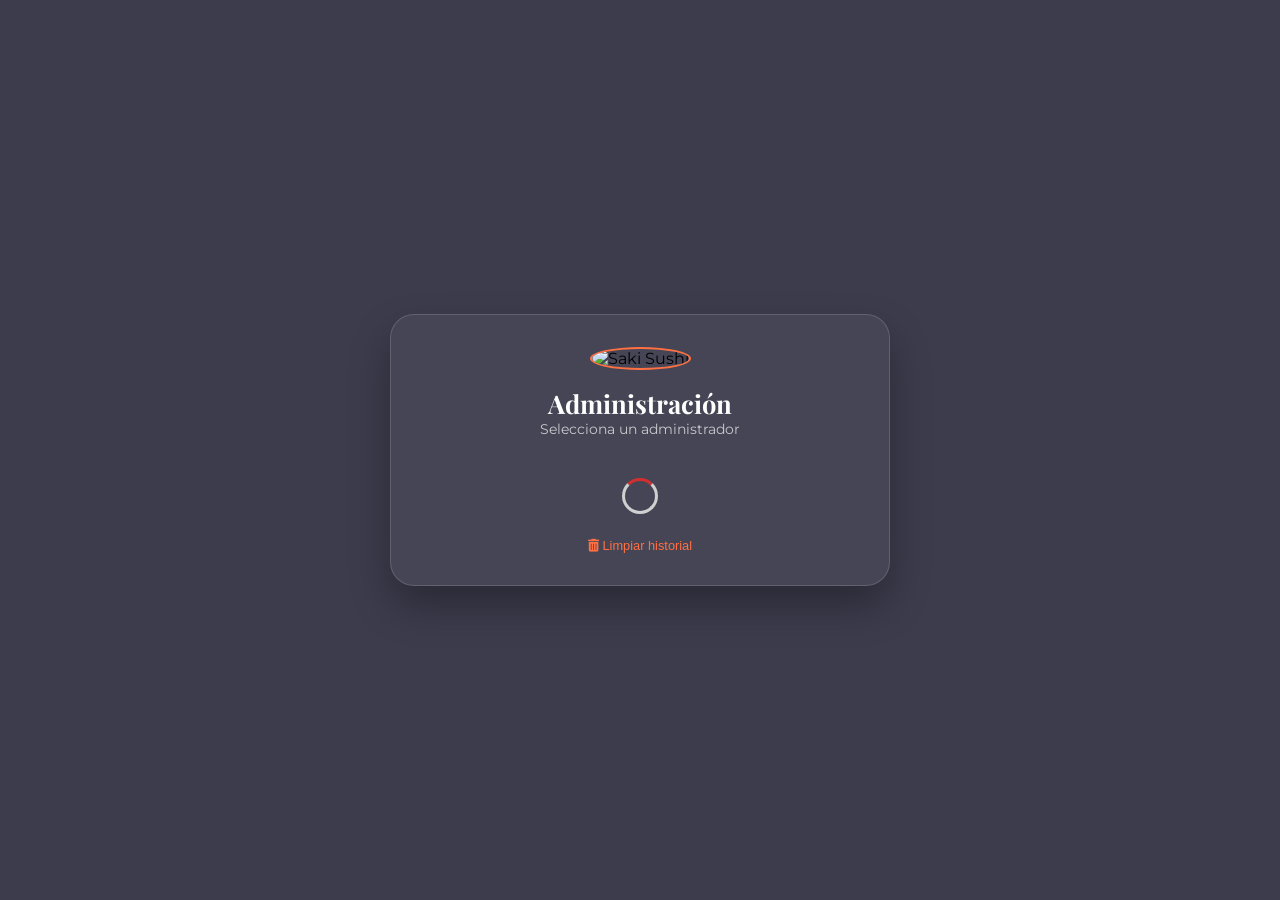
==== admin/index.html @ f3823274 "**Implementación de previsualización de imagen y mejora de tarjetas de usuarios** **Características " ====
<!DOCTYPE html>
<html lang="es">
<head>
    <meta charset="UTF-8">
    <meta name="viewport" content="width=device-width, initial-scale=1.0, user-scalable=yes">
    <title>Saki Sushi - Panel Administración</title>
    <link rel="preconnect" href="https://fonts.googleapis.com">
    <link rel="preconnect" href="https://fonts.gstatic.com" crossorigin>
    <link href="https://fonts.googleapis.com/css2?family=Montserrat:wght@400;500;600;700;800&family=Playfair+Display:wght@700&display=swap" rel="stylesheet">
    <link rel="stylesheet" href="https://cdnjs.cloudflare.com/ajax/libs/font-awesome/6.4.0/css/all.min.css">
    <script src="https://cdn.jsdelivr.net/npm/@supabase/supabase-js@2"></script>
    <script src="https://cdn.jsdelivr.net/npm/qrcodejs@1.0.0/qrcode.min.js" defer></script>
    <script src="../supabase-config.js"></script>
    <link rel="stylesheet" href="css/admin.css">
    <!-- Módulos JS (orden correcto) -->
    <script src="js/admin-core.js" defer></script>
    <script src="js/admin-auth.js" defer></script>
    <script src="js/admin-realtime.js" defer></script>
    <script src="js/admin-config.js" defer></script>
    <script src="js/admin-helpers.js" defer></script>
    <script src="js/admin-ui.js" defer></script>
    <script src="js/admin-menu.js" defer></script>
    <script src="js/admin-inventario.js" defer></script>
    <script src="js/admin-usuarios.js" defer></script>
    <script src="js/admin-mesoneros.js" defer></script>
    <script src="js/admin-delivery.js" defer></script>
    <script src="js/admin-qr.js" defer></script>
    <script src="js/admin-reportes.js" defer></script>
    <script src="js/admin-platillo-estrella.js" defer></script>
</head>
<body>
    <!-- Aviso de salida (se mantiene igual) -->
    <div id="_salidaAviso" style="display:none;position:fixed;inset:0;z-index:9999;align-items:flex-end;justify-content:center;background:rgba(0,0,0,.55);padding:1rem">
        <div style="background:linear-gradient(135deg,#1a1a2e,#16213e);border:1px solid rgba(255,255,255,.12);border-radius:16px;padding:1.4rem 1.2rem;width:100%;max-width:400px;text-align:center;box-shadow:0 8px 32px rgba(0,0,0,.5)">
            <p style="color:#fff;font-size:1rem;font-weight:600;margin-bottom:1.2rem">¿Seguro que deseas salir?</p>
            <div style="display:flex;gap:.8rem">
                <button id="_salidaNo" style="flex:1;padding:.75rem;border-radius:10px;border:2px solid rgba(255,255,255,.2);background:transparent;color:#fff;font-weight:600;cursor:pointer;font-size:.95rem">Cancelar</button>
                <button id="_salidaSi" style="flex:1;padding:.75rem;border-radius:10px;border:none;background:linear-gradient(135deg,#D32F2F,#b71c1c);color:#fff;font-weight:600;cursor:pointer;font-size:.95rem">Salir</button>
            </div>
        </div>
    </div>

    <!-- LOGIN CON SELECTOR DE ADMINISTRADORES -->
    <div class="login-container" id="loginContainer">
        <div class="login-wrapper" id="loginWrapper">
            <!-- Panel de selección de administradores recientes -->
            <div class="login-selector-panel" id="loginSelectorPanel">
                <div class="login-selector-header">
                    <img src="https://lh3.googleusercontent.com/pw/AP1GczPrZAoWxmsOGRD9xl1hO5Q65JXuwUZzoR6gUk-cw5lVmarxQe_-lwqpA60tTKLlXfpvIjAJlKC6jFls-xETJOPkebLIIPhbGlUkknmhrRbdhMUll2UViGSUj3WmHKg2YEsZlAfxBPPTjIHhScjD0jfe=w1439-h1439-s-no-gm" alt="Saki Sushi" class="login-logo">
                    <h2>Administración</h2>
                    <p>Selecciona un administrador</p>
                </div>
                <div class="login-admins-list" id="loginAdminsList">
                    <div class="loading-spinner"></div>
                </div>
                <button class="btn-link" id="clearRecentAdminsBtn" style="margin-top:1rem; background:none; border:none; color:var(--accent); cursor:pointer; font-size:.8rem">
                    <i class="fas fa-trash-alt"></i> Limpiar historial
                </button>
            </div>

            <!-- Panel de login con contraseña (oculto inicialmente) -->
            <div class="login-password-panel" id="loginPasswordPanel" style="display:none">
                <button class="btn-back" id="backToSelectorBtn"><i class="fas fa-arrow-left"></i> Volver</button>
                <div class="login-box">
                    <div class="selected-admin-info" id="selectedAdminInfo">
                        <img id="selectedAdminFoto" src="" alt="Foto">
                        <span id="selectedAdminNombre"></span>
                    </div>
                    <form class="login-form" id="loginForm" onsubmit="event.preventDefault(); window.hacerLogin()">
                        <input type="password" id="adminPassword" placeholder="Contraseña de Administrador" required autocomplete="current-password">
                        <button type="submit">Ingresar</button>
                    </form>
                    <div class="recovery-link"><a href="#" id="recoveryLink">¿Olvidaste la contraseña?</a></div>
                </div>
            </div>
        </div>
    </div>

    <!-- PANEL PRINCIPAL -->
    <div class="panel-container" id="panelContainer">
        <header class="header">
            <!-- HEADER ESCRITORIO/TABLET (2 filas) -->
            <!-- Fila 1 Desktop: Logo + Título + Usuario (izq), Toggle + Cajero + Mesas + Salir (der) -->
            <div class="header-level header-desktop level-1">
                <div class="header-left-group">
                    <img src="https://lh3.googleusercontent.com/pw/AP1GczPrZAoWxmsOGRD9xl1hO5Q65JXuwUZzoR6gUk-cw5lVmarxQe_-lwqpA60tTKLlXfpvIjAJlKC6jFls-xETJOPkebLIIPhbGlUkknmhrRbdhMUll2UViGSUj3WmHKg2YEsZlAfxBPPTjIHhScjD0jfe=w1439-h1439-s-no-gm" alt="Logo Saki Sushi" class="header-logo-img">
                    <h2 class="header-title-text">Administración Saki Sushi -</h2>
                    <span class="header-user-name" id="headerUsuarioNombreDesktop">Cargando...</span>
                </div>
                <div class="header-right-group">
                    <label class="theme-switch-wrapper" title="Cambiar tema claro/oscuro">
                        <span class="icon-sun">☀️</span>
                        <input type="checkbox" id="themeToggle" class="theme-toggle-input">
                        <span class="icon-moon">🌙</span>
                    </label>
                    <a href="../Cajero/index.html" target="_blank" class="nav-button btn-header-control"><i class="fas fa-cash-register"></i> Cajero</a>
                    <button class="nav-button btn-header-control" onclick="window.abrirSelectorMesaAdmin()"><i class="fas fa-utensils"></i> Mesas</button>
                    <button class="logout-button" id="logoutButtonDesktop"><i class="fas fa-sign-out-alt"></i> Salir</button>
                </div>
            </div>
            
            <!-- Fila 2 Desktop: Eslogan (izq), Seleccionar sucursal + Select (der) -->
            <div class="header-level header-desktop level-2">
                <div class="header-left-group">
                    <span class="header-slogan-text">Adictos al universo Saki</span>
                </div>
                <div class="header-right-group">
                    <span class="sucursal-label">Seleccionar sucursal</span>
                    <select class="sucursal-select" id="sucursalSelectDesktop">
                        <option value="">-- Sucursal --</option>
                    </select>
                </div>
            </div>
            
            <!-- HEADER MÓVIL (3 filas, como está actualmente) -->
            <!-- Fila 1 Móvil: Logo + Título + Usuario (izq), Salir (der) -->
            <div class="header-level header-mobile level-1">
                <div class="header-left-group">
                    <img src="https://lh3.googleusercontent.com/pw/AP1GczPrZAoWxmsOGRD9xl1hO5Q65JXuwUZzoR6gUk-cw5lVmarxQe_-lwqpA60tTKLlXfpvIjAJlKC6jFls-xETJOPkebLIIPhbGlUkknmhrRbdhMUll2UViGSUj3WmHKg2YEsZlAfxBPPTjIHhScjD0jfe=w1439-h1439-s-no-gm" alt="Logo Saki Sushi" class="header-logo-img">
                    <h2 class="header-title-text">Administración Saki Sushi -</h2>
                    <span class="header-user-name" id="headerUsuarioNombreMobile">Cargando...</span>
                </div>
                <div class="header-right-group">
                    <button class="logout-button" id="logoutButtonMobile"><i class="fas fa-sign-out-alt"></i> Salir</button>
                </div>
            </div>
            
            <!-- Fila 2 Móvil: Toggle + Cajero + Mesas (alineados a la derecha) -->
            <div class="header-level header-mobile level-2">
                <div class="header-right-group">
                    <label class="theme-switch-wrapper" title="Cambiar tema claro/oscuro">
                        <span class="icon-sun">☀️</span>
                        <input type="checkbox" id="themeToggleMobile" class="theme-toggle-input">
                        <span class="icon-moon">🌙</span>
                    </label>
                    <a href="../Cajero/index.html" target="_blank" class="nav-button btn-header-control"><i class="fas fa-cash-register"></i> Cajero</a>
                    <button class="nav-button btn-header-control" onclick="window.abrirSelectorMesaAdmin()"><i class="fas fa-utensils"></i> Mesas</button>
                </div>
            </div>
            
            <!-- Fila 3 Móvil: Eslogan (izq), Seleccionar sucursal + Select (der) -->
            <div class="header-level header-mobile level-3">
                <div class="header-left-group">
                    <span class="header-slogan-text">Adictos al universo Saki</span>
                </div>
                <div class="header-right-group">
                    <span class="sucursal-label">Seleccionar sucursal</span>
                    <select class="sucursal-select" id="sucursalSelectMobile">
                        <option value="">-- Sucursal --</option>
                    </select>
                </div>
            </div>
            
            <!-- Stock crítico (solo desktop, debajo del header de 2 filas) -->
            <div class="header-level header-desktop level-3">
                <div id="stockCriticoHeader" style="width:100%; padding:.4rem .8rem; background:rgba(0,0,0,.2); border-radius:8px; display:flex; align-items:center; gap:.8rem; flex-wrap:wrap; font-size:.75rem">
                    <span style="font-weight:700; color:var(--danger); white-space:nowrap"><i class="fas fa-exclamation-triangle"></i> STOCK CRÍTICO:</span>
                    <div id="stockCriticoTags" style="display:flex; flex-wrap:wrap; gap:.4rem; flex:1; min-width:0"></div>
                </div>
            </div>
        </header>

        <div class="tabs-wrapper">
            <button class="tabs-chevron tabs-chevron-left" id="tabsChevronLeft" onclick="window._scrollTabs(-1)" title="Categorías anteriores">
                <i class="fas fa-chevron-left"></i><i class="fas fa-chevron-left"></i>
            </button>
            <div class="tabs" id="tabsContainer">
                <div class="tab active" data-tab="dashboard">Inicio</div>
                <div class="tab" data-tab="menu">Menú y Precios</div>
                <div class="tab" data-tab="inventario">Inventario</div>
                <div class="tab" data-tab="usuarios">Usuarios</div>
                <div class="tab" data-tab="deliverys">Deliverys</div>
                <div class="tab" data-tab="mesoneros">Mesoneros</div>
                <div class="tab" data-tab="configuracion">Configuración</div>
                <div class="tab" data-tab="qr">Códigos QR</div>
                <div class="tab" data-tab="reportes">Reportes</div>
            </div>
            <button class="tabs-chevron tabs-chevron-right" id="tabsChevronRight" onclick="window._scrollTabs(1)" title="Más categorías">
                <i class="fas fa-chevron-right"></i><i class="fas fa-chevron-right"></i>
            </button>
        </div>

        <div class="content">
            <!-- DASHBOARD -->
            <div class="tab-pane active" id="dashboardPane">
                <div class="pane-header">
                    <h2 class="section-title"><i class="fas fa-home"></i> Inicio</h2>
                </div>
                <div class="tasa-cards-bar" id="tasaBar">
                    <div class="tcb-cards">
                        <div class="tcb-card tcb-card-base">
                            <div class="tcb-label">Tasa Base:</div>
                            <input type="number" step="0.01" id="tasaBaseInput" class="tcb-input" oninput="window.recalcularTasaEfectiva && window.recalcularTasaEfectiva()">
                            <div class="tcb-sublabel">Bs. por $1</div>
                        </div>
                        <div class="tcb-card tcb-card-pct">
                            <div class="tcb-label" id="labelAumentoPct">Aumento Diario %:</div>
                            <input type="number" step="0.1" id="aumentoDiarioInput" class="tcb-input" oninput="window.recalcularTasaEfectiva && window.recalcularTasaEfectiva()">
                            <div class="tcb-sublabel">por periodo</div>
                        </div>
                        <div class="tcb-card tcb-card-efectiva">
                            <div class="tcb-label">Tasa Efectiva:</div>
                            <div class="tcb-value-big" id="tasaEfectivaDisplay">400.00</div>
                            <div class="tcb-sublabel">Bs. por $1 hoy</div>
                        </div>
                        <div class="tcb-card tcb-card-acum">
                            <div class="tcb-label">Acumulado:</div>
                            <div class="tcb-value-big tcb-acum-val" id="aumentoAcumuladoDisplay">0%</div>
                            <div class="tcb-sublabel">aumento total</div>
                        </div>
                    </div>
                    <div class="tcb-controls">
                        <div class="tcb-toggle-card">
                            <div class="tcb-toggle-top">
                                <span class="tcb-toggle-label">Aumento diario activo</span>
                                <label class="toggle-switch"><input type="checkbox" id="aumentoActivoToggle"><span class="toggle-slider"></span></label>
                            </div>
                        </div>
                        <div class="tcb-toggle-card">
                            <div class="tcb-toggle-top">
                                <span class="tcb-toggle-label">Aumento semanal activo</span>
                                <label class="toggle-switch"><input type="checkbox" id="aumentoSemanalToggle"><span class="toggle-slider"></span></label>
                            </div>
                        </div>
                        <div class="tcb-fechas-card" id="tasaFechasDiv" style="display:none">
                            <div class="tcb-fecha-row tcb-fecha-row-completa">
                                <span class="tcb-fecha-label">Desde:</span>
                                <input type="date" id="aumentoDesde" class="tcb-fecha-input">
                                <span class="tcb-fecha-label">Hasta:</span>
                                <input type="date" id="aumentoHasta" class="tcb-fecha-input">
                                <span class="tcb-toggle-label">Indefinido</span>
                                <label class="toggle-switch"><input type="checkbox" id="aumentoIndefinido"><span class="toggle-slider"></span></label>
                                <span class="tooltip-wrap" style="display:inline-flex;align-items:center;cursor:help;margin-left:.3rem" onmouseenter="this.querySelector('.tooltip-text').style.display='block'" onmouseleave="this.querySelector('.tooltip-text').style.display='none'">
                                    <span style="display:inline-flex;align-items:center;justify-content:center;width:14px;height:14px;background:var(--text-muted);color:#fff;border-radius:50%;font-size:.6rem;font-weight:700">?</span>
                                    <span class="tooltip-text">Activa esto si quieres que el aumento siga sin limite de tiempo. Si lo dejas sin marcar, el aumento se detiene en la fecha "Hasta".</span>
                                </span>
                            </div>
                        </div>
                        <div class="tcb-save-wrap">
                            <button class="btn-primary tcb-save-btn" id="saveAllButton"><i class="fas fa-save"></i> Guardar cambios en tasa</button>
                        </div>
                    </div>
                </div>
                <div class="dashboard-grid">
                    <div class="dashboard-card" id="diferenciaTasaCard" style="cursor:pointer" onclick="window.mostrarToast('Diferencia acumulada a favor del restaurante por aumento de tasa', 'info')">
                        <div class="card-title">Acumulado Dif. Tasa Base y Efectiva <span class="tooltip-wrap" style="position:relative; display:inline-flex; cursor:help; margin-left:.3rem" onmouseenter="this.querySelector('.tooltip-text').style.display='block'" onmouseleave="this.querySelector('.tooltip-text').style.display='none'">
                            <span style="display:inline-flex; align-items:center; justify-content:center; width:16px; height:16px; background:var(--text-muted); color:#fff; border-radius:50%; font-size:.65rem; font-weight:700">?</span>
                            <span class="tooltip-text" style="display:none; position:absolute; bottom:calc(100% + 6px); left:50%; transform:translateX(-50%); background:var(--toast-bg); color:var(--toast-text); padding:.5rem .75rem; border-radius:8px; font-size:.75rem; white-space:normal; width:250px; text-align:center; box-shadow:0 4px 12px rgba(0,0,0,.3); z-index:100; line-height:1.4">
                                Es la ganancia extra generada por la diferencia entre la tasa base y la tasa efectiva aplicada a los pedidos cobrados. Esta diferencia queda a favor del restaurante.
                            </span>
                        </span></div>
                        <div class="card-value" id="diferenciaTasaValor">Bs 0,00</div>
                    </div>
                    <div class="tcb-card tcb-card-estrella dashboard-card" id="platilloEstrellaCard">
                        <button class="carousel-nav-btn carousel-nav-prev" id="platilloNavPrev" title="Anterior"><i class="fas fa-chevron-left"></i></button>
                        <button class="carousel-nav-btn carousel-nav-next" id="platilloNavNext" title="Siguiente"><i class="fas fa-chevron-right"></i></button>
                        <div class="card-title" style="color: var(--gold); display:flex; justify-content:space-between; align-items:center">
                            <span>Platillo Estrella</span>
                            <span class="platillo-badge-posicion" id="platilloBadgePosicion">#1</span>
                        </div>
                        <div class="tcb-estrella-content">
                            <div class="tcb-estrella-titulo" id="platilloEstrellaTitulo">Cargando...</div>
                            <div class="tcb-estrella-desc" id="platilloEstrellaDesc">-</div>
                            <div class="tcb-estrella-stats">
                                <span class="tcb-estrella-stat"><i class="fas fa-utensils"></i> <span id="platilloEstrellaOrdenes">0</span> unidades</span>
                                <span class="tcb-estrella-stat"><i class="fas fa-dollar-sign"></i> $<span id="platilloEstrellaTotalUsd">0.00</span></span>
                                <span class="tcb-estrella-stat"><i class="fas fa-coins"></i> <span id="platilloEstrellaTotalBs">0,00</span></span>
                            </div>
                        </div>
                        <div class="platillo-carousel-indicators" id="platilloCarouselIndicators">
                            <span class="platillo-indicator active"></span>
                            <span class="platillo-indicator"></span>
                            <span class="platillo-indicator"></span>
                            <span class="platillo-indicator"></span>
                            <span class="platillo-indicator"></span>
                        </div>
                        <button class="tcb-estrella-btn" onclick="event.stopPropagation(); window.verAnaliticaPlatilloEstrella()"><i class="fas fa-chart-line"></i> Ver analítica completa</button>
                    </div>
                    <div class="dashboard-card" id="ventasHoyCard" style="cursor:pointer" onclick="window._abrirDetalleVentasAdmin()" title="Ver detalle de ventas de hoy">
                        <div class="card-title">Ventas Hoy (Neto Cobrado) <i class="fas fa-external-link-alt" style="font-size:.6rem;opacity:.5;margin-left:.3rem"></i></div>
                        <div class="card-value" id="ventasHoy">$0.00</div>
                        <div style="font-size:.72rem;color:var(--text-muted);margin-top:.25rem">Toca para ver desglose</div>
                    </div>
                    <div class="dashboard-col-mini">
                        <div class="dashboard-card dashboard-card-sm" style="cursor:pointer" onclick="window.irAMenu()" title="Ver menú">
                            <div class="card-title">Productos Activos</div>
                            <div class="card-value" id="productosActivos">0</div>
                        </div>
                        <div class="dashboard-card dashboard-card-sm" style="cursor:pointer" onclick="window.irAStockCritico&&window.irAStockCritico()" title="Stock crítico">
                            <div class="card-title">Alertas Stock</div>
                            <div class="card-value" id="alertasStock">0</div>
                        </div>
                    </div>
                    <div class="dashboard-col-mini">
                        <div class="dashboard-card dashboard-card-sm" style="cursor:pointer" onclick="window.irADeliverys&&window.irADeliverys()" title="Ver módulo Deliverys">
                            <div class="card-title">Deliverys Hoy <i class="fas fa-external-link-alt" style="font-size:.55rem;opacity:.6;margin-left:.25rem"></i></div>
                            <div class="card-value" id="deliverysHoyDashboard">$0.00 / Bs 0,00</div>
                        </div>
                        <div class="dashboard-card dashboard-card-sm" id="propinasHoyCard" style="cursor:pointer" onclick="window._irAMesoneros()" title="Ir a gestión de mesoneros y propinas">
                            <div class="card-title">Propinas Hoy <i class="fas fa-external-link-alt" style="font-size:.6rem;opacity:.5;margin-left:.3rem"></i></div>
                            <div class="card-value" id="propinasHoyDashboard">Bs 0,00</div>
                        </div>
                    </div>
                </div>
                <div class="dashboard-lower-grid">
                    <div class="alert-list lower-stock"><h3>Stock Crítico</h3><div id="stockCritico"></div></div>
                    <div class="alert-list lower-pedidos">
                        <h3 style="display:flex; align-items:center; gap:.5rem; margin-bottom:1rem; padding-bottom:.5rem; border-bottom:2px solid var(--border)">
                            <i class="fas fa-clock" style="color:var(--accent)"></i> Pedidos Recientes
                            <span id="pedidosCountBadge" style="background:var(--primary); color:#fff; padding:.15rem .6rem; border-radius:20px; font-size:.7rem; margin-left:auto">0</span>
                        </h3>
                        <div id="pedidosRecientes" style="display:flex; flex-direction:column; gap:.6rem"></div>
                    </div>
                </div>
            </div>

            <!-- MENÚ -->
            <div class="tab-pane" id="menuPane">
                <div class="pane-header">
                    <h2 class="section-title"><i class="fas fa-utensils"></i> Menú y Precios</h2>
                    <div class="pane-actions">
                        <button class="btn-primary" onclick="window.abrirModalNuevoPlatillo()"><i class="fas fa-plus"></i> Nuevo Platillo</button>
                    </div>
                </div>
                <div class="inv-search-wrap">
                    <i class="fas fa-search inv-search-icon"></i>
                    <input type="text" id="menuBuscador" class="inv-search-input" placeholder="Buscar platillo por nombre..." oninput="window.renderizarMenu(this.value.trim())">
                </div>
                <div class="menu-grid" id="menuGrid"></div>
            </div>

            <!-- INVENTARIO -->
            <div class="tab-pane" id="inventarioPane">
                <div class="pane-header">
                    <h2 class="section-title"><i class="fas fa-boxes"></i> Inventario</h2>
                    <div class="pane-actions">
                        <button class="btn-primary" onclick="window.abrirModalNuevoIngrediente()"><i class="fas fa-plus"></i> Nuevo Ingrediente</button>
                    </div>
                </div>
                <div class="inv-panel" id="invPanel">
                    <div class="inv-list-col">
                        <div class="inv-list-search">
                            <input type="text" id="inventarioBuscador" placeholder="Buscar ingrediente..." oninput="window.renderizarInventario(this.value.trim())">
                        </div>
                        <div class="inv-list-items" id="inventarioGrid"></div>
                    </div>
                    <div class="inv-detail-col" id="invDetailCol">
                        <div class="inv-detail-empty" id="invDetailEmpty">
                            <i class="fas fa-hand-point-left" style="font-size:2rem;margin-bottom:.75rem;display:block;opacity:.3"></i>
                            Selecciona un ingrediente de la lista para ver su detalle
                        </div>
                    </div>
                </div>
            </div>

            <!-- USUARIOS -->
            <div class="tab-pane" id="usuariosPane">
                <div class="pane-header">
                    <h2 class="section-title"><i class="fas fa-users-cog"></i> Usuarios del Sistema</h2>
                    <div class="pane-actions">
                        <button class="btn-primary" onclick="window.abrirModalNuevoUsuario()"><i class="fas fa-plus"></i> Nuevo Cajero/Admin</button>
                    </div>
                </div>
                <div class="usuarios-grid" id="usuariosGrid"></div>
            </div>

            <!-- DELIVERYS -->
            <div class="tab-pane" id="deliverysPane">
                <div class="pane-header">
                    <h2 class="section-title"><i class="fas fa-motorcycle" style="color:var(--delivery)"></i> Motorizados</h2>
                    <div class="pane-actions">
                        <input type="text" id="nuevoDelivery" placeholder="Nombre del motorizado" class="pane-input">
                        <button class="btn-delivery" onclick="window.agregarDelivery()"><i class="fas fa-plus"></i> Agregar</button>
                    </div>
                </div>
                <div style="display:grid;grid-template-columns:repeat(3,1fr);gap:.85rem;margin-bottom:1.25rem" id="deliveryStatsGrid">
                    <div class="delivery-stat-card"><div class="delivery-stat-label"><i class="fas fa-coins"></i> Total acumulado</div><div class="delivery-stat-value" id="deliverysTotalCard">$0.00 / Bs 0,00</div></div>
                    <div class="delivery-stat-card"><div class="delivery-stat-label"><i class="fas fa-motorcycle"></i> Envíos hoy</div><div class="delivery-stat-value" id="deliverysCountCard">0</div></div>
                    <div class="delivery-stat-card"><div class="delivery-stat-label"><i class="fas fa-chart-line"></i> Promedio</div><div class="delivery-stat-value" id="deliverysPromedioCard">$0.00 / Bs 0,00</div></div>
                </div>
                <div class="mesoneros-grid" id="deliverysGrid"></div>
                <div id="ultimosViajesSection" style="margin-top:2rem">
                    <div style="display:flex;justify-content:space-between;align-items:center;margin-bottom:.85rem">
                        <h3 style="font-family:Montserrat,sans-serif;font-size:.88rem;font-weight:700;text-transform:uppercase;letter-spacing:.5px;color:var(--text-muted);margin:0">
                            <i class="fas fa-history" style="margin-right:.4rem;color:var(--delivery)"></i>Últimos 5 Viajes
                        </h3>
                        <button class="btn-secondary" onclick="window.verHistorialEnviosHoy&&window.verHistorialEnviosHoy()" style="font-size:.78rem;padding:.4rem .9rem;display:flex;align-items:center;gap:.4rem">
                            <i class="fas fa-list"></i> Historial de hoy
                        </button>
                    </div>
                    <div style="background:var(--card-bg);border-radius:14px;overflow:hidden;box-shadow:var(--shadow-sm);border:1px solid var(--border)">
                        <table style="width:100%;border-collapse:collapse">
                            <thead><tr style="background:var(--secondary)">
                                <th style="padding:.65rem 1rem;text-align:left;font-size:.72rem;text-transform:uppercase;letter-spacing:.5px;color:var(--text-muted);font-weight:700">Resumen</th>
                                <th style="padding:.65rem 1rem;text-align:left;font-size:.72rem;text-transform:uppercase;letter-spacing:.5px;color:var(--text-muted);font-weight:700">Motorizado</th>
                                <th style="padding:.65rem 1rem;text-align:left;font-size:.72rem;text-transform:uppercase;letter-spacing:.5px;color:var(--text-muted);font-weight:700">Delivery hacia</th>
                                <th style="padding:.65rem 1rem;text-align:left;font-size:.72rem;text-transform:uppercase;letter-spacing:.5px;color:var(--text-muted);font-weight:700">Monto</th>
                                <th style="padding:.65rem 1rem;text-align:left;font-size:.72rem;text-transform:uppercase;letter-spacing:.5px;color:var(--text-muted);font-weight:700">Hora</th>
                            </tr></thead>
                            <tbody id="ultimosViajesTbody"><tr><td colspan="5" style="text-align:center;padding:1.5rem;color:var(--text-muted);font-size:.85rem">Cargando...</td></tr></tbody>
                        </table>
                    </div>
                </div>
            </div>

            <!-- MESONEROS -->
            <div class="tab-pane" id="mesonerosPane">
                <div class="pane-header">
                    <h2 class="section-title"><i class="fas fa-user-tie" style="color:var(--propina)"></i> Mesoneros y Propinas</h2>
                    <div class="pane-actions">
                        <input type="text" id="nuevoMesonero" placeholder="Nombre del mesonero" class="pane-input">
                        <button class="btn-delivery" onclick="window.agregarMesonero()" style="background:linear-gradient(135deg,var(--propina),#7B1FA2)"><i class="fas fa-plus"></i> Agregar</button>
                    </div>
                </div>
                <div style="display:grid;grid-template-columns:repeat(3,1fr);gap:.85rem;margin-bottom:1.25rem" id="mesonerosStatsGrid">
                    <div class="delivery-stat-card" style="border-top-color:var(--propina)"><div class="delivery-stat-label"><i class="fas fa-coins"></i> TOTAL ACUMULADO</div><div class="delivery-stat-value" id="propinasTotal">$0.00 / Bs 0,00</div></div>
                    <div class="delivery-stat-card" style="border-top-color:var(--propina)"><div class="delivery-stat-label"><i class="fas fa-hand-holding-usd"></i> PROPINAS HOY</div><div class="delivery-stat-value" id="propinasCantidad">0</div></div>
                    <div class="delivery-stat-card" style="border-top-color:var(--propina)"><div class="delivery-stat-label"><i class="fas fa-chart-line"></i> PROMEDIO</div><div class="delivery-stat-value" id="propinasPromedio">$0.00 / Bs 0,00</div></div>
                </div>
                <div id="mesonerosList" class="mesoneros-grid"></div>
                <div class="table-section" style="margin-top:1.5rem">
                    <div style="display:flex;justify-content:space-between;align-items:center;margin-bottom:.85rem">
                        <h3 class="table-section-title" style="margin:0">Últimas 5 Propinas</h3>
                        <button class="btn-secondary" onclick="window.verHistorialPropinaHoy&&window.verHistorialPropinaHoy()" style="font-size:.78rem;padding:.4rem .9rem;display:flex;align-items:center;gap:.4rem">
                            <i class="fas fa-list"></i> Registro
                        </button>
                    </div>
                    <div class="table-responsive">
                        <table class="data-table" id="propinasTable">
                            <thead><tr><th>Hora</th><th>Mesonero</th><th>Mesa</th><th>Método</th><th>Monto</th><th>Registrado por</th></tr></thead>
                            <tbody id="propinasTableBody"></tbody>
                        </table>
                    </div>
                </div>
            </div>

            <!-- CONFIGURACIÓN -->
            <div class="tab-pane" id="configuracionPane">
                <div class="pane-header">
                    <h2 class="section-title"><i class="fas fa-cog"></i> Configuración</h2>
                </div>
                <div class="config-grid">
                    <div class="config-section">
                        <h3><i class="fas fa-lock" style="color:var(--primary);margin-right:.4rem"></i>Cambiar Contraseña</h3>
                        <div class="form-group"><label>Contraseña Actual</label><input type="password" id="currentPassword" placeholder="Ingresa tu contraseña actual"></div>
                        <div class="form-group"><label>Nueva Contraseña</label><input type="password" id="newPassword" placeholder="Mínimo 4 caracteres"></div>
                        <div class="form-group"><label>Confirmar Nueva Contraseña</label><input type="password" id="confirmPassword" placeholder="Repite la nueva contraseña"></div>
                        <div id="passwordChangeError" style="display:none; color:var(--danger); font-size:.8rem; margin-top:.5rem; text-align:center"><i class="fas fa-exclamation-circle"></i> Error al cambiar la contraseña</div>
                        <button class="btn-primary" onclick="window.cambiarPassword()" style="margin-top:.5rem"><i class="fas fa-save"></i> Guardar contraseña</button>
                    </div>
                    <div class="config-section">
                        <h3><i class="fas fa-envelope" style="color:var(--info);margin-right:.4rem"></i>Correo de Recuperación</h3>
                        <div class="form-group"><label>Correo Electrónico</label><input type="email" id="recoveryEmail" value="admin@sakisushi.com"></div>
                        <button class="btn-primary" onclick="window.guardarRecoveryEmail()"><i class="fas fa-save"></i> Guardar correo</button>
                    </div>
                </div>
            </div>

            <!-- QR -->
            <div class="tab-pane" id="qrPane">
                <div class="pane-header">
                    <h2 class="section-title"><i class="fas fa-qrcode"></i> Códigos QR</h2>
                </div>
                <div class="qr-generator-card">
                    <div class="qr-generator-grid">
                        <div class="form-group"><label>Nombre de la Mesa</label><input type="text" id="qrNombreMesa" placeholder="Ej: Mesa 1" style="width:100%"></div>
                        <div class="form-group"><label>Red WiFi (SSID)</label><input type="text" id="qrWifiSsid" placeholder="Ej: SakiSushi_WiFi" style="width:100%" oninput="window.guardarWifiPersistente()"></div>
                        <div class="form-group"><label>Contraseña WiFi</label><input type="text" id="qrWifiPassword" placeholder="Contraseña del WiFi" style="width:100%" oninput="window.guardarWifiPersistente()"></div>
                        <div class="form-group" style="align-self:flex-end"><button class="btn-primary" onclick="window.generarQR()" style="width:100%"><i class="fas fa-qrcode"></i> Generar QR</button></div>
                    </div>
                    <div class="qr-wifi-hint"><i class="fas fa-info-circle" style="color:var(--accent)"></i><span>El QR lleva al cliente directo al menú de esa mesa. Si agregas los datos de WiFi, el QR también conecta automáticamente al escanear.</span></div>
                </div>
                <div class="qr-grid" id="qrGrid"></div>
            </div>

            <!-- REPORTES -->
            <div class="tab-pane" id="reportesPane">
                <div class="pane-header">
                    <h2 class="section-title"><i class="fas fa-chart-bar"></i> Reportes</h2>
                </div>
                <div style="display:flex;flex-wrap:wrap;gap:.75rem;align-items:flex-end;justify-content:flex-start;margin-bottom:1.25rem">
                    <div style="flex:0 0 auto">
                        <label style="display:block;margin-bottom:.35rem;font-size:.82rem;font-weight:600;color:var(--text-dark)">Desde</label>
                        <input type="date" id="reporteDesde" style="padding:.6rem .9rem;min-width:160px;width:160px;background:var(--input-bg);color:var(--text-dark);border:1.5px solid var(--input-border);border-radius:8px;font-family:Montserrat,sans-serif;font-size:.9rem;outline:none;box-sizing:border-box">
                    </div>
                    <div style="flex:0 0 auto">
                        <label style="display:block;margin-bottom:.35rem;font-size:.82rem;font-weight:600;color:var(--text-dark)">Hasta</label>
                        <input type="date" id="reporteHasta" style="padding:.6rem .9rem;min-width:160px;width:160px;background:var(--input-bg);color:var(--text-dark);border:1.5px solid var(--input-border);border-radius:8px;font-family:Montserrat,sans-serif;font-size:.9rem;outline:none;box-sizing:border-box">
                    </div>
                    <div style="flex:0 0 auto">
                        <button class="btn-primary" onclick="window.cargarReportes()" style="padding:.6rem 1.2rem"><i class="fas fa-search"></i> Buscar</button>
                    </div>
                </div>
                <div class="dashboard-grid">
                    <div class="dashboard-card"><div class="card-title">Ventas Día</div><div class="card-value" id="ventasDia">$0.00</div></div>
                    <div class="dashboard-card"><div class="card-title">Ventas Semana</div><div class="card-value" id="ventasSemana">$0.00</div></div>
                    <div class="dashboard-card"><div class="card-title">Ticket Promedio</div><div class="card-value" id="ticketPromedio">$0.00</div></div>
                    <div class="dashboard-card"><div class="card-title">Platillo Top</div><div class="card-value" id="platilloTop">-</div></div>
                </div>
                <div class="charts-grid">
                    <div class="chart-container"><h3>Ventas Últimos 7 Días</h3><div class="chart-wrapper"><canvas id="ventasChart"></canvas></div></div>
                    <div class="chart-container"><h3>Ventas por Categoría</h3><div class="chart-wrapper"><canvas id="categoriasChart"></canvas></div></div>
                    <div class="chart-container"><h3>Métodos de Pago</h3><div class="chart-wrapper"><canvas id="pagosChart"></canvas></div></div>
                    <div class="chart-container"><h3>Ventas por Hora</h3><div class="chart-wrapper"><canvas id="horaChart"></canvas></div></div>
                </div>
                <div class="table-responsive" style="margin-top:2rem">
                    <h3 style="margin-bottom:1rem;font-weight:700">Detalle de Ventas</h3>
                    <table class="data-table" id="ventasTable"><thead><tr><th>Fecha</th><th>Pedido</th><th>Total</th><th>Items</th><th>Método</th><th>Tipo</th></tr></thead><tbody id="ventasTableBody"></tbody></table>
                </div>
            </div>
        </div>
    </div>

    <!-- ==================== MODALES ==================== -->

    <!-- MODAL PLATILLO -->
    <div class="modal" id="platilloModal">
        <div class="modal-content" style="max-width:600px">
            <div class="modal-header"><h3 id="platilloModalTitle">Nuevo Platillo</h3><button class="modal-close" onclick="window.cerrarModal('platilloModal')" title="Cerrar">&times;</button></div>
            <div class="modal-body">
                <form id="platilloForm">
                    <div class="form-group"><label>Imagen del Platillo</label>
                        <div style="display:flex;gap:.6rem;align-items:flex-start">
                            <div style="flex:1"><input type="file" id="platilloImagen" accept="image/*" style="margin-bottom:.3rem"><input type="url" id="platilloImagenUrl" placeholder="O pega aquí el link de la imagen" oninput="window._previewPlatilloUrl(this.value)"></div>
                            <div id="imagenPreview" class="image-preview" style="display:none;width:80px;height:80px;flex-shrink:0;position:relative">
                                <img id="previewImg" style="width:100%;height:100%;object-fit:cover;border-radius:8px">
                                <!-- El botón de eliminar se crea dinámicamente en admin-menu.js (X flotante) -->
                            </div>
                        </div>
                    </div>
                    <div class="form-row"><div class="form-group"><label>Nombre del Platillo</label><input type="text" id="platilloNombre" required placeholder="Ej: California Roll"></div><div class="form-group"><label>Categoría</label><select id="platilloCategoria" required onchange="window._onCategoriaChange()"></select></div></div>
                    <div class="form-group" id="subcategoriaContainer" style="display:none"><label>Subcategoría</label><select id="platilloSubcategoria"><option value="">Ninguna</option></select></div>
                    <div class="form-row" style="align-items:center"><div class="form-group"><label>Precio (USD)</label><input type="number" step="0.01" id="platilloPrecio" required placeholder="0.00" oninput="window._previewPrecioBs()"><div id="platilloPrecioBsPreview" style="font-size:.75rem;color:var(--text-muted);margin-top:.2rem"></div></div><div class="form-group" style="flex:0 0 auto"><label>Disponible</label><label style="display:flex;align-items:center;gap:.5rem;margin-top:.5rem;cursor:pointer"><input type="checkbox" id="platilloDisponibleCheck" checked style="accent-color:var(--success);width:16px;height:16px"><span id="platilloDisponibleLabel" style="font-size:.82rem;font-weight:600;color:var(--success)">Sí</span></label><select id="platilloDisponible" style="display:none"><option value="true">Sí</option><option value="false">No</option></select></div></div>
                    <div class="form-group"><label>Descripción</label><textarea id="platilloDescripcion" rows="2" placeholder="Ej: Incluye 8 piezas de salmón..."></textarea></div>
                    <div class="form-group"><label>Ingredientes del Platillo</label><div id="ingredientesContainer"></div><button type="button" class="btn-secondary" onclick="window.agregarIngredienteRow()" style="margin-top:.5rem"><i class="fas fa-plus"></i> Agregar Ingrediente</button></div>
                    <div id="stockCalculadoWrap" style="display:none;margin-top:.5rem;padding:.6rem .85rem;background:#f0fdf4;border:1px solid #bbf7d0;border-radius:8px;font-size:.82rem;color:#166534"><i class="fas fa-layer-group" style="margin-right:.35rem"></i><span id="stockCalculadoText">Agrega ingredientes para calcular</span></div>
                </form>
            </div>
            <div class="modal-footer" id="platilloModalFooter" style="display:flex;gap:8px;justify-content:flex-end;align-items:center;width:100%;flex-shrink:0">
                <button type="button" class="btn-danger" id="deletePlatilloBtn" style="display:none;border:none;background:transparent;color:var(--danger);font-weight:600;cursor:pointer;padding:.5rem .9rem;border-radius:10px;font-size:.85rem;pointer-events:auto;z-index:101;position:relative" title="Eliminar platillo"><i class="fas fa-trash-alt" style="margin-right:.3rem"></i>Eliminar</button>
                <button type="button" class="btn-secondary" id="cancelPlatilloBtn" style="border:2px solid rgba(255,255,255,.3);background:transparent;color:var(--text-dark);font-weight:600;cursor:pointer;padding:.5rem 1.2rem;border-radius:10px;font-size:.85rem;pointer-events:auto;z-index:101;position:relative">Cancelar</button>
                <button type="button" class="btn-primary" id="savePlatilloBtn" style="background:var(--danger);color:#fff;border:none;font-weight:700;cursor:pointer;padding:.5rem 1.4rem;border-radius:10px;font-size:.85rem;box-shadow:0 2px 8px rgba(211,47,47,.25);pointer-events:auto;z-index:101;position:relative">Guardar</button>
            </div>
        </div>
    </div>

    <!-- MODAL INGREDIENTE -->
    <div class="modal" id="ingredienteModal">
        <div class="modal-content">
            <div class="modal-header"><h3 id="ingredienteModalTitle">Nuevo Ingrediente</h3><button class="modal-close" onclick="window.cerrarModal('ingredienteModal')" title="Cerrar">&times;</button></div>
            <div class="modal-body">
                <form id="ingredienteForm">
                    <!-- 3.5 Imagen primero -->
                    <div class="form-group">
                        <label>Imagen del Ingrediente (opcional)</label>
                        <div style="display:flex;gap:.75rem;align-items:flex-start">
                            <div style="flex:1">
                                <input type="file" id="ingredienteImagen" accept="image/*" style="margin-bottom:.3rem">
                                <input type="url" id="ingredienteImagenUrl" placeholder="O pega la URL de la imagen" style="width:100%">
                            </div>
                            <div id="ingredienteImagenPreview" class="image-preview" style="display:none;width:70px;height:70px;flex-shrink:0;position:relative">
                                <img id="ingredientePreviewImg" style="width:100%;height:100%;object-fit:cover;border-radius:8px">
                                <!-- El botón de eliminar se crea dinámicamente en admin-inventario.js -->
                            </div>
                        </div>
                    </div>
                    <div class="form-group"><label style="display:flex; align-items:center; gap:.5rem">Nombre del ingrediente<span class="tooltip-icon" data-tooltip="Se usa para identificarlo en el menú y reportes">?</span></label><input type="text" id="ingredienteNombre" required placeholder="Ej: Salmón fresco"></div>
                    <div class="form-group">
                        <label for="stock-actual-input">Stock actual</label>
                        <input type="number" id="stock-actual-input" step="0.001" disabled title="Haz clic para editar (requiere contraseña)" style="cursor:pointer">
                    </div>
                    <div class="form-group"><div style="display:flex; gap:.75rem; align-items:flex-end"><div style="flex:1"><label>Mercancía nueva a agregar<span class="tooltip-icon" data-tooltip="Cantidad comprada hoy">?</span></label><input type="number" step="0.001" id="ingredienteAgregar" placeholder="0" oninput="window._syncIngredientePreview()"></div><div style="flex:1"><label>Unidad de Medida<span class="tooltip-icon" data-tooltip="Medida usada para calcular el ingrediente, asegúrese de usar la correcta">?</span></label><select id="ingredienteUnidad" onchange="window._syncIngredientePreview()"><option value="unidades">Unidades/Piezas</option><option value="kilogramos">Kilogramos</option><option value="litros">Litros</option></select></div></div><div id="stockTotalPreview" style="margin-top:.4rem; font-size:.82rem; color:var(--text-muted)"></div><div id="stockConversionPreview" style="margin-top:.2rem; font-size:.75rem; color:var(--text-muted)"></div></div>
                    <div class="form-group"><label style="display:flex; align-items:center; gap:.4rem">Stock crítico a partir de:<span class="tooltip-icon" data-tooltip="A partir de esta cantidad te llegará una notificación indicando que queda poco">?</span><input type="number" step="0.001" id="ingredienteMinimo" placeholder="Ej: 5" style="font-size:.85rem"></label></div>
                    <div class="form-group" style="background:var(--card-bg); border-radius:10px; padding:.85rem; border:1px solid var(--border)"><label style="font-weight:700; font-size:.8rem; text-transform:uppercase; letter-spacing:.5px; color:var(--text-muted); margin-bottom:.5rem; display:block"><i class="fas fa-calculator" style="margin-right:.3rem; color:var(--accent)"></i>Calculadora de Costo Unitario</label><div style="display:flex; gap:.75rem; align-items:flex-end"><div style="flex:1"><label style="font-size:.78rem">Costo Total Compra (USD)</label><input type="number" step="0.01" id="costoTotal" placeholder="0.00" oninput="window.calcularCostoUnitario()"></div><div style="flex:1"><label style="font-size:.78rem">Costo Total Compra (Bs)</label><input type="number" step="0.01" id="costoTotalBs" placeholder="0.00" oninput="window.convertirCostoTotalBs()"></div><div style="flex:1"><label style="font-size:.78rem">Cantidad Comprada</label><input type="number" step="0.001" id="cantidadComprada" placeholder="0" oninput="window.calcularCostoUnitario()"></div></div><div id="calcResultado" style="display:none; margin-top:.5rem; padding:.4rem .6rem; background:rgba(0,0,0,.2); border-radius:6px; border:1px solid var(--border); font-size:.82rem">Costo unitario: <strong id="calcPrecioUnitario">0.00</strong> USD<span id="calcUnidadResult" style="color:var(--text-muted)"></span></div></div>
                    <div class="form-row"><div class="form-group"><label>Precio de Costo (USD/Bs)<span class="tooltip-icon" data-tooltip="Lo que pagaste al proveedor por unidad/kilo/litro">?</span></label><input type="number" step="0.01" id="ingredienteCosto" placeholder="0.00"></div><div class="form-group"><label>Precio de Venta (USD/Bs)<span class="tooltip-icon" data-tooltip="Lo que paga el cliente por este ingrediente. Si al personalizar lo quita, se le descuenta">?</span></label><input type="number" step="0.01" id="ingredienteVenta" placeholder="0.00"></div></div>
                    <!-- imagen movida al tope del formulario (tarea 3.5) -->
                </form>
                <p class="nota-cambio" style="font-size:.75rem; color:var(--text-muted); margin-top:.5rem; text-align:center">⚠️ Aunque el precio se coloque en divisas, es tomado al cambio en Bs en el menú del cliente.</p>
            </div>
            <div class="modal-footer" id="ingredienteModalFooter" style="display:flex;gap:8px;justify-content:flex-end;align-items:center;width:100%;flex-shrink:0">
                <button type="button" class="btn-danger" id="deleteIngredienteBtn" style="display:none;border:none;background:transparent;color:var(--danger);font-weight:600;cursor:pointer;padding:.5rem .9rem;border-radius:10px;font-size:.85rem;pointer-events:auto;z-index:101;position:relative" title="Eliminar ingrediente"><i class="fas fa-trash-alt" style="margin-right:.3rem"></i>Eliminar</button>
                <button type="button" class="btn-secondary" id="cancelIngredienteBtn" style="border:2px solid rgba(255,255,255,.3);background:transparent;color:var(--text-dark);font-weight:600;cursor:pointer;padding:.5rem 1.2rem;border-radius:10px;font-size:.85rem;pointer-events:auto;z-index:101;position:relative">Cancelar</button>
                <button type="button" class="btn-primary" id="saveIngredienteBtn" style="background:var(--danger);color:#fff;border:none;font-weight:700;cursor:pointer;padding:.5rem 1.4rem;border-radius:10px;font-size:.85rem;box-shadow:0 2px 8px rgba(211,47,47,.25);pointer-events:auto;z-index:101;position:relative">Guardar</button>
            </div>
        </div>
    </div>

    <!-- MODAL CONTRASEÑA STOCK (z-index superior) -->
    <div class="modal" id="stockPasswordModal" style="z-index:9999">
        <div class="modal-content" style="max-width:400px;position:relative;z-index:10000">
            <div class="modal-header">
                <h3><i class="fas fa-lock" style="margin-right:.5rem;color:var(--accent)"></i>Desbloquear stock actual</h3>
                <button class="modal-close" id="closeStockPasswordModal" type="button">&times;</button>
            </div>
            <div class="modal-body">
                <p style="margin-bottom:1rem;font-size:.9rem;color:var(--text-muted)">Para evitar modificaciones erróneas, este campo ha sido bloqueado, para desbloquearlo introduce tu contraseña de admin</p>
                <div class="form-group">
                    <label for="stock-password-input">Contraseña</label>
                    <input type="password" id="stock-password-input" placeholder="Introduce tu contraseña de administrador" style="width:100%;padding:.6rem .8rem;border-radius:8px;border:1px solid var(--border);background:var(--card-bg);color:var(--text-dark);font-size:.95rem">
                </div>
                <div id="stock-password-error" style="display:none;margin-top:.5rem;padding:.5rem .7rem;background:rgba(220,38,38,.1);border:1px solid rgba(220,38,38,.3);border-radius:6px;color:#dc2626;font-size:.85rem"></div>
            </div>
            <div class="modal-footer" style="display:flex;gap:.5rem;justify-content:flex-end">
                <button type="button" class="btn-secondary" id="cancelStockPasswordBtn" style="border:2px solid rgba(255,255,255,.3);background:transparent;color:var(--text-dark);font-weight:600;cursor:pointer;padding:.5rem 1.2rem;border-radius:10px;font-size:.85rem">Cancelar</button>
                <button type="button" class="btn-primary" id="confirmStockPasswordBtn" style="background:var(--danger);color:#fff;border:none;font-weight:700;cursor:pointer;padding:.5rem 1.4rem;border-radius:10px;font-size:.85rem;box-shadow:0 2px 8px rgba(211,47,47,.25)">Confirmar</button>
            </div>
        </div>
    </div>

    <!-- MODAL USUARIO -->
    <div class="modal" id="usuarioModal">
        <div class="modal-content" style="max-width:650px">
            <div class="modal-header"><h3 id="usuarioModalTitle">Nuevo Cajero/Admin</h3><button class="modal-close" id="closeUsuarioModal">&times;</button></div>
            <div class="modal-body">
                <form id="usuarioForm">
                    <div class="form-group">
                        <label>Foto de perfil (opcional)</label>
                        <div class="usuario-foto-container" style="display:grid;grid-template-columns:1fr 180px;gap:1rem;align-items:start">
                            <div class="usuario-foto-inputs" style="display:flex;flex-direction:column;gap:.5rem">
                                <input type="file" id="usuarioFoto" accept="image/*" style="width:100%">
                                <input type="url" id="usuarioFotoUrl" placeholder="O pega la URL de la imagen" style="width:100%">
                            </div>
                            <div class="usuario-preview-wrapper" style="position:relative;width:180px;height:180px;display:none;border-radius:12px;overflow:hidden;box-shadow:0 4px 12px rgba(0,0,0,.15)">
                                <img id="usuarioPreviewImg" style="width:100%;height:100%;object-fit:cover;cursor:pointer" onclick="window.toggleExpandirImagenUsuario()">
                                <button type="button" id="usuarioFotoRemoveBtn" class="preview-remove-btn" style="position:absolute;top:8px;right:8px;background:rgba(211,47,47,.9);color:#fff;border:none;border-radius:50%;width:28px;height:28px;display:flex;align-items:center;justify-content:center;cursor:pointer;font-size:.85rem;z-index:10;opacity:0.9;transition:all 0.2s;text-shadow:0 1px 3px rgba(0,0,0,0.5)" title="Eliminar imagen">✕</button>
                            </div>
                        </div>
                    </div>
                    <div class="form-group"><label>Nombre completo *</label><input type="text" id="usuarioNombre" required placeholder="Ej: María González"></div>
                    <div style="display:flex;gap:.75rem"><div class="form-group" style="flex:1"><label>Nombre de usuario *</label><input type="text" id="usuarioUsername" required placeholder="Ej: cajero3"></div><div class="form-group" style="flex:1"><label>Rol</label><select id="usuarioRol"><option value="cajero">Cajero</option><option value="admin">Administrador</option></select></div></div>
                    <div class="form-group"><label>Contraseña</label><input type="text" id="usuarioPassword" placeholder="Déjalo vacío para no cambiar" autocomplete="off"></div>
                    <div class="form-group"><label>Estado</label><select id="usuarioActivo"><option value="true">Activo</option><option value="false">Inactivo</option></select></div>
                </form>
            </div>
            <div class="modal-footer"><button class="btn-secondary" id="cancelUsuario">Cancelar</button><button class="btn-primary" id="saveUsuario">Guardar</button></div>
        </div>
    </div>

    <!-- MODAL DELIVERY (MOTORIZADO) -->
    <div class="modal" id="deliveryModal">
        <div class="modal-content" style="max-width:500px">
            <div class="modal-header" style="background:linear-gradient(135deg,var(--delivery),#00838F)"><h3><i class="fas fa-motorcycle"></i> Editar Motorizado</h3><button class="modal-close" id="closeDeliveryModal">&times;</button></div>
            <div class="modal-body">
                <form id="deliveryForm">
                    <div class="form-group"><label>Foto de perfil (opcional)</label>
                        <div style="display:flex;gap:.75rem;align-items:flex-start">
                            <div style="flex:1"><input type="file" id="deliveryFoto" accept="image/*" style="margin-bottom:.3rem"><input type="url" id="deliveryFotoUrl" placeholder="O pega la URL de la imagen" style="width:100%"></div>
                            <div id="deliveryFotoPreview" class="image-preview" style="display:none;width:70px;height:70px;flex-shrink:0;position:relative"><img id="deliveryPreviewImg" style="width:100%;height:100%;object-fit:cover;border-radius:8px"><button type="button" id="deliveryFotoRemoveBtn" style="position:absolute;top:-8px;right:-8px;background:var(--danger);color:#fff;border:none;border-radius:50%;width:22px;height:22px;display:flex;align-items:center;justify-content:center;cursor:pointer;font-size:.7rem">✕</button></div>
                        </div>
                    </div>
                    <div class="form-group"><label>Nombre</label><input type="text" id="deliveryNombre" required></div>
                    <div class="form-group"><label>Estado</label><select id="deliveryEstado"><option value="true">Activo</option><option value="false">Inactivo</option></select></div>
                </form>
            </div>
            <div class="modal-footer"><button class="btn-secondary" id="cancelDeliveryEdit">Cancelar</button><button class="btn-primary" id="saveDelivery" style="background:linear-gradient(135deg,var(--delivery),#00838F)">Guardar</button></div>
        </div>
    </div>

    <!-- MODAL MESONERO -->
    <div class="modal" id="mesoneroModal">
        <div class="modal-content" style="max-width:500px">
            <div class="modal-header" style="background:linear-gradient(135deg,var(--propina),#7B1FA2)"><h3 id="mesoneroModalTitle"><i class="fas fa-user-tie"></i> Editar Mesonero</h3><button class="modal-close" id="closeMesoneroModal">&times;</button></div>
            <div class="modal-body">
                <form id="mesoneroForm">
                    <div class="form-group"><label>Foto de perfil (opcional)</label>
                        <div style="display:flex;gap:.75rem;align-items:flex-start">
                            <div style="flex:1"><input type="file" id="mesoneroFoto" accept="image/*" style="margin-bottom:.3rem"><input type="url" id="mesoneroFotoUrl" placeholder="O pega la URL de la imagen" style="width:100%"></div>
                            <div id="mesoneroFotoPreview" class="image-preview" style="display:none;width:70px;height:70px;flex-shrink:0;position:relative"><img id="mesoneroPreviewImg" style="width:100%;height:100%;object-fit:cover;border-radius:8px"><button type="button" id="mesoneroFotoRemoveBtn" style="position:absolute;top:-8px;right:-8px;background:var(--danger);color:#fff;border:none;border-radius:50%;width:22px;height:22px;display:flex;align-items:center;justify-content:center;cursor:pointer;font-size:.7rem">✕</button></div>
                        </div>
                    </div>
                    <div class="form-group"><label>Nombre completo *</label><input type="text" id="mesoneroNombre" required placeholder="Ej: Carlos Méndez"></div>
                    <div class="form-group"><label>Estado</label><select id="mesoneroActivo"><option value="true">Activo</option><option value="false">Inactivo</option></select></div>
                </form>
            </div>
            <div class="modal-footer"><button class="btn-secondary" id="cancelMesoneroEdit">Cancelar</button><button class="btn-primary" id="saveMesonero" style="background:linear-gradient(135deg,var(--propina),#7B1FA2)">Guardar</button></div>
        </div>
    </div>

    <!-- MODAL CONFIRMACIÓN PAGO DELIVERY -->
    <div class="modal" id="confirmPagoDeliveryModal">
        <div class="modal-content">
            <div class="modal-header" style="background:linear-gradient(135deg,var(--success),#2E7D32)"><h3><i class="fas fa-hand-holding-usd"></i> Confirmar Pago</h3><button class="modal-close" onclick="window.cerrarModal('confirmPagoDeliveryModal')">&times;</button></div>
            <div class="modal-body" id="confirmPagoDeliveryBody"></div>
            <div class="modal-footer"><button class="btn-secondary" onclick="window.cerrarModal('confirmPagoDeliveryModal')">Cancelar</button><button class="btn-primary" id="confirmPagoDeliveryBtn" onclick="window.confirmarPagoDelivery()">Confirmar</button></div>
        </div>
    </div>

    <!-- MODAL QR AMPLIADO -->
    <div class="modal" id="qrAmpliadoModal">
        <div class="modal-content" style="max-width:400px">
            <div class="modal-header"><h3>Código QR</h3><button class="modal-close" id="closeQrAmpliadoModal">&times;</button></div>
            <div class="modal-body" style="text-align:center"><div id="qrAmpliado" style="width:300px;height:300px;margin:0 auto"></div><div id="qrAmpliadoInfo" style="margin-top:1rem"></div></div>
            <!-- footer QR: Eliminar + Cerrar generados por ampliarQR() -->
        </div>
    </div>

    <!-- MODAL SELECTOR DE MESAS (ADMIN) -->
    <div class="modal" id="adminMesaModal">
        <div class="modal-content" style="max-width:520px">
            <div class="modal-header"><h3><i class="fas fa-utensils"></i> Mesas</h3><button class="modal-close" onclick="window.cerrarModal('adminMesaModal')">&times;</button></div>
            <div class="modal-body"><p style="font-size:.85rem;color:var(--text-muted);margin-bottom:1rem">Selecciona una mesa para abrir el menú del cliente en esa mesa.</p><div id="adminMesaList" style="display:grid;grid-template-columns:repeat(auto-fill,minmax(130px,1fr));gap:.75rem"><p style="color:var(--text-muted)">Cargando mesas...</p></div></div>
            <div class="modal-footer"><button class="btn-secondary" onclick="window.cerrarModal('adminMesaModal')">Cerrar</button></div>
        </div>
    </div>

    <!-- MODAL PAGO PROPINAS (MESONEROS) -->
    <div class="modal" id="pagoModal">
        <div class="modal-content" style="max-width:500px">
            <div class="modal-header" style="background:linear-gradient(135deg,var(--propina),#7B1FA2)">
                <h3><i class="fas fa-hand-holding-usd"></i> Registrar Pago de Propinas</h3>
                <button class="modal-close" onclick="window.cerrarModalPago()">&times;</button>
            </div>
            <div class="modal-body" id="pagoModalContent">
                <!-- Se llena dinámicamente -->
            </div>
        </div>
    </div>

    <div class="toast" id="toast"></div>
</body>
</html>
---- admin/css/admin.css ----
/* ============================================
   SAKI SUSHI ADMIN — Estilo Premium Restaurante
   Paleta: Rojo #D32F2F · Negro #1a1a1a · Naranja #FF7043
   ============================================ */

@import url('https://fonts.googleapis.com/css2?family=Montserrat:wght@400;500;600;700&family=Playfair+Display:wght@700&display=swap');

:root {
  /* Colores Corporativos */
  --primary:      #D32F2F;       /* Rojo Saki */
  --primary-dark: #B71C1C;
  --accent:       #FF7043;       /* Naranja Salmón */
  --accent-dark:  #E64A19;
  --gold:         #FFB300;
  
  /* Colores para desglose de propinas */
  --usd-color:    #0d6efd;       /* Azul para USD (tema claro) */
  --bs-color:     #198754;       /* Verde para Bs (tema claro) */
  
  /* TEMA CLARO - Base Blanca Pura (#ffffff) con Contraste Óptimo */
  --secondary:    #ffffff;
  --header-bg:    #ffffff;
  --header-text:  #000000;
  --body-bg:      #ffffff;
  --card-bg:      #ffffff;
  --text-dark:    #000000;
  --text-muted:   #4a4a4a;
  --border:       #d0d0d0;
  --tabs-bg:      #ffffff;
  --tab-text:     #000000;
  --tab-active:   #D32F2F;
  --tab-active-bg: #ffffff;
  --table-header: #ffffff;
  --table-header-text: #000000;
  --input-bg:     #ffffff;
  --input-border: #cccccc;
  --modal-header-bg: #ffffff;
  --modal-header-text: #000000;
  --toast-bg:     #1a1a1a;
  --toast-text:   #ffffff;
  --card-title-color: #000000;
  --card-value-color: #000000;
  --section-title-color: #000000;
  --tag-bg: #ffffff;
  --tag-text: #000000;
  --tag-border: #d0d0d0;
  --list-item-hover: #fafafa;
  --badge-ok-bg: #e8f5e9; --badge-ok-text: #1b5e20;
  --badge-bajo-bg: #fff3e0; --badge-bajo-text: #e65100;
  --badge-critico-bg: #ffebee; --badge-critico-text: #b71c1c;
}

/* TEMA OSCURO - Negro Puro (#000000) */
html.dark-theme {
  --secondary:    #000000;
  --header-bg:    #000000;
  --header-text:  #ffffff;
  --body-bg:      #000000;
  --card-bg:      #0a0a0a;
  --text-dark:    #ffffff;
  --text-muted:   #b0b0b0;
  --border:       rgba(255,255,255,0.15);
  --tabs-bg:      #0a0a0a;
  --tab-text:     rgba(255,255,255,0.7);
  --tab-active:   #FF9800;
  --tab-active-bg: #1a1a1a;
  --table-header: #0a0a0a;
  --table-header-text: #ffffff;
  --input-bg:     #1a1a1a;
  --input-border: rgba(255,255,255,0.2);
  --modal-header-bg: #0a0a0a;
  --modal-header-text: #ffffff;
  --toast-bg:     #1a1a1a;
  --toast-text:   #ffffff;
  --card-title-color: #ffffff;
  --card-value-color: #ffffff;
  --section-title-color: #ffffff;
  --tag-bg: rgba(255,255,255,0.1);
  --tag-text: #e0e0e0;
  --tag-border: rgba(255,255,255,0.2);
  --list-item-hover: rgba(255,255,255,0.08);
  --badge-ok-bg: rgba(46,125,50,0.4); --badge-ok-text: #69f0ae;
  --badge-bajo-bg: rgba(245,127,23,0.3); --badge-bajo-text: #ffcc02;
  --badge-critico-bg: rgba(198,40,40,0.35); --badge-critico-text: #ff6b6b;
  
  /* Colores para desglose de propinas (tema oscuro) */
  --usd-color:    #6ea8fe;       /* Azul claro para USD */
  --bs-color:     #75b798;       /* Verde suave para Bs */
}

:root {
  --success:      #388E3C;
  --info:         #1976D2;
  --warning:      #F57C00;
  --danger:       #ef4444;
  --delivery:     #00ACC1;
  --propina:      #9C27B0;
  --favordecaja:  #FF9800;
  --condonar:     #E91E63;
  --light-bg:     var(--body-bg);
  --shadow-sm:    0 2px 8px rgba(0,0,0,0.08);
  --shadow-md:    0 4px 16px rgba(0,0,0,0.12);
  --shadow-lg:    0 8px 32px rgba(0,0,0,0.18);
  --radius:       10px;
  --transition:   all 0.2s ease;
}

* { margin:0; padding:0; box-sizing:border-box; }

body {
    font-family: 'Montserrat', sans-serif;
    background: var(--body-bg);
    color: var(--text-dark);
    min-height: 100vh;
    overflow-x: hidden;
    width: 100%;
    transition: background .3s ease, color .3s ease;
}

/* Login */
.login-container {
    display: flex;
    align-items: center;
    justify-content: center;
    min-height: 100vh;
    background: url('https://iqwwoihiiyrtypyqzhgy.supabase.co/storage/v1/object/public/imagenes-platillos/Fondo%20de%20pantalla.png') center/cover no-repeat fixed;
    position: relative;
}
.login-container::before {
    content: '';
    position: absolute;
    inset: 0;
    background: rgba(10, 10, 20, .55);
    backdrop-filter: blur(2px);
}
html:not(.dark-theme) .login-container::before {
    background: rgba(255, 255, 255, 0.85);
}
.login-box { position: relative; z-index: 1; }
.login-box {
    background: rgba(255,255,255,.05);
    border: 1px solid rgba(255,255,255,.1);
    backdrop-filter: blur(20px);
    border-radius: 16px;
    padding: 3rem 2.5rem;
    width: 100%;
    max-width: 400px;
    box-shadow: var(--shadow-lg);
    text-align: center;
}
.login-box h2 {
    color: #fff;
    font-family: 'Playfair Display', serif;
    font-size: 1.8rem;
    margin-bottom: 2rem;
}
.login-box h2 i { color: var(--accent); margin-right: .5rem; }
.login-form input {
    width: 100%;
    padding: .9rem 1.2rem;
    margin-bottom: 1rem;
    border: 1px solid rgba(255,255,255,.2);
    border-radius: var(--radius);
    background: rgba(255,255,255,.1);
    color: #fff;
    font-size: .95rem;
    font-family: 'Montserrat', sans-serif;
    outline: none;
    transition: var(--transition);
}
.login-form input::placeholder { color: rgba(255,255,255,.5); }
.login-form input:focus { border-color: var(--accent); background: rgba(255,255,255,.15); }
.login-form button {
    width: 100%;
    padding: .9rem;
    background: linear-gradient(135deg, var(--primary), var(--primary-dark));
    color: #fff;
    border: none;
    border-radius: var(--radius);
    font-size: 1rem;
    font-weight: 700;
    font-family: 'Montserrat', sans-serif;
    cursor: pointer;
    transition: var(--transition);
    letter-spacing: .5px;
}
.login-form button:hover { transform: translateY(-1px); box-shadow: 0 4px 16px rgba(211,47,47,.4); }
.recovery-link { margin-top: 1rem; }
.recovery-link a { color: rgba(255,255,255,.6); font-size: .85rem; text-decoration: none; }
.recovery-link a:hover { color: var(--accent); }

/* Panel Container */
.panel-container { display: none; flex-direction: column; min-height: 100vh; width: 100%; overflow-x: hidden; background: var(--body-bg); }
.panel-container.active { display: flex; }

/* Header */
.header {
    background: var(--header-bg);
    color: var(--header-text);
    padding: 0 1rem;
    display: flex;
    justify-content: space-between;
    align-items: center;
    min-height: 56px;
    box-shadow: 0 2px 12px rgba(0,0,0,.1);
    position: sticky;
    top: 0;
    z-index: 100;
    flex-shrink: 0;
    flex-wrap: wrap;
    gap: .5rem;
    border-bottom: 1px solid var(--border);
    transition: background .3s ease, color .3s ease;
    width: 100%;
    max-width: 100vw;
}
html.dark-theme .header {
    box-shadow: 0 2px 12px rgba(0,0,0,.3);
}
.header-left { display: flex; align-items: center; gap: 1rem; min-width: 0; flex: 1; }
.header-left h2 {
    font-family: 'Playfair Display', serif;
    font-size: 1.3rem;
    color: var(--header-text);
    display: flex;
    align-items: center;
    gap: .5rem;
}
.header-left h2 i { color: var(--accent); }
.header-right { display: flex; align-items: center; gap: .5rem; flex-wrap: wrap; }
.nav-button {
    display: inline-flex;
    align-items: center;
    gap: .4rem;
    padding: .5rem 1rem;
    background: var(--secondary);
    color: var(--text-dark);
    border: 1px solid var(--border);
    border-radius: 6px;
    font-size: .82rem;
    font-weight: 600;
    font-family: 'Montserrat', sans-serif;
    text-decoration: none;
    cursor: pointer;
    transition: var(--transition);
}
.nav-button:hover { background: var(--primary); color: #fff; border-color: var(--primary); }
html.dark-theme .nav-button { background: rgba(255,255,255,.1); color: rgba(255,255,255,.85); border-color: rgba(255,255,255,.15); }
html.dark-theme .nav-button:hover { background: rgba(255,255,255,.2); color: #fff; }
.nav-button i { font-size: .9em; }
.save-button {
    display: inline-flex;
    align-items: center;
    gap: .4rem;
    padding: .5rem 1.1rem;
    background: linear-gradient(135deg, var(--primary), var(--primary-dark));
    color: #fff;
    border: none;
    border-radius: 6px;
    font-size: .82rem;
    font-weight: 700;
    font-family: 'Montserrat', sans-serif;
    cursor: pointer;
    transition: var(--transition);
}
.save-button:hover { transform: translateY(-1px); box-shadow: 0 3px 10px rgba(211,47,47,.4); }
.logout-button {
    display: inline-flex;
    align-items: center;
    gap: .4rem;
    padding: .5rem 1rem;
    background: transparent;
    color: var(--text-muted);
    border: 1px solid var(--border);
    border-radius: 6px;
    font-size: .82rem;
    font-family: 'Montserrat', sans-serif;
    cursor: pointer;
    transition: var(--transition);
}
.logout-button:hover { background: var(--danger); color: #fff; border-color: var(--danger); }
html.dark-theme .logout-button { color: rgba(255,255,255,.7); border-color: rgba(255,255,255,.2); }
html.dark-theme .logout-button:hover { background: rgba(255,255,255,.1); color: #fff; }

/* Header rows */
.hrow {
    display: flex;
    justify-content: space-between;
    align-items: center;
    width: 100%;
}
.htitle {
    padding: 0.25rem 0;
    border-bottom: none !important;
}
.header-level + .header-level {
    border-top: none;
}
.hrm {
    padding: 0.25rem 0;
}
.hrm-user {
    display: flex;
    justify-content: space-between;
    align-items: center;
    gap: 1rem;
}
.hrm-slogan {
    display: flex;
    justify-content: space-between;
    align-items: center;
    gap: 1rem;
    font-size: 0.85rem;
}
.header-user-name {
    font-size: 0.9rem;
    font-weight: 600;
    color: var(--header-text);
    opacity: 0.9;
}
.header-actions-right {
    display: flex;
    align-items: center;
    gap: 7px;
    margin-right: 0;
}
.header-slogan {
    font-size: 0.8rem;
    font-style: italic;
    opacity: 0.75;
    color: var(--header-text);
}
.header-logo {
    height: 40px;
    width: auto;
    border-radius: 6px;
}
@media (max-width: 768px) {
    .header {
        flex-direction: column;
        align-items: stretch;
        gap: 0.25rem;
        padding: 0.75rem 1rem;
    }
    .hrow {
        flex-wrap: wrap;
    }
    .hrm-user, .hrm-slogan {
        flex-direction: column;
        align-items: flex-start;
        gap: 0.35rem;
    }
    #stockCriticoHeader {
        order: 3;
        margin-top: 0 !important;
    }
}

/* STOCK CRÍTICO - Borde/sombra para dark mode */
html.dark-theme #stockCriticoHeader {
    border: 1px solid #333;
    box-shadow: 0 0 8px rgba(255,255,255,0.1);
}

/* Estilos legacy para clases desktop-only/mobile-only (ya no se usan en el header nuevo) */
@media (min-width: 769px) {
    .desktop-only {
        display: flex !important;
    }
    .mobile-only {
        display: none !important;
    }
}


/* Theme Toggle Premium - Estilo Moderno */
.theme-switch-wrapper {
    display: flex;
    align-items: center;
    gap: 0.6rem;
    background: var(--card-bg);
    padding: 0.4rem 0.6rem;
    border-radius: 30px;
    border: 2px solid var(--border);
    transition: all 0.3s cubic-bezier(0.4, 0, 0.2, 1);
    cursor: pointer;
    box-shadow: 0 2px 8px rgba(0,0,0,0.05);
}
.theme-switch-wrapper:hover {
    border-color: var(--primary);
    box-shadow: 0 4px 16px rgba(211, 47, 47, 0.25);
    transform: translateY(-1px);
}
html.dark-theme .theme-switch-wrapper {
    box-shadow: 0 2px 8px rgba(0,0,0,0.3);
}
html.dark-theme .theme-switch-wrapper:hover {
    border-color: var(--accent);
    box-shadow: 0 4px 16px rgba(255, 112, 67, 0.35);
}
.icon-sun, .icon-moon {
    font-size: 1.1rem;
    transition: all 0.4s cubic-bezier(0.4, 0, 0.2, 1);
    opacity: 0.35;
    transform: scale(0.9);
}
.icon-sun { color: var(--gold); }
.icon-moon { color: #7986CB; }
html.dark-theme .icon-sun { opacity: 0.25; transform: scale(0.85); }
html.dark-theme .icon-moon { 
    opacity: 1; 
    transform: scale(1.05);
    filter: drop-shadow(0 0 6px rgba(121, 134, 203, 0.7));
    color: #9FA8DA;
}
html:not(.dark-theme) .icon-sun { 
    opacity: 1; 
    transform: scale(1.05);
    filter: drop-shadow(0 0 6px rgba(255, 179, 0, 0.6));
    color: #FFB300;
}
html:not(.dark-theme) .icon-moon { opacity: 0.25; transform: scale(0.85); }

/* TEMA CLARO - Login con fondo blanco y colores contrastantes */
html:not(.dark-theme) .login-container {
    background: url('https://iqwwoihiiyrtypyqzhgy.supabase.co/storage/v1/object/public/imagenes-platillos/Fondo%20de%20pantalla.png') center/cover no-repeat fixed;
}
html:not(.dark-theme) .login-container::before {
    content: '';
    position: absolute;
    inset: 0;
    background: rgba(26, 26, 46, 0.85);
    backdrop-filter: blur(2px);
}
html:not(.dark-theme) .login-box {
    background: rgba(255,255,255,.05);
    border: 1px solid rgba(255,255,255,.1);
    backdrop-filter: blur(20px);
    box-shadow: var(--shadow-lg);
}
html:not(.dark-theme) .login-box h2 {
    color: #fff;
}
html:not(.dark-theme) .login-form input {
    border: 1px solid rgba(255,255,255,.2);
    background: rgba(255,255,255,.1);
    color: #fff;
}
html:not(.dark-theme) .login-form input::placeholder { color: rgba(255,255,255,.6); }
html:not(.dark-theme) .login-form input:focus { border-color: var(--primary); background: rgba(255,255,255,.15); }
html:not(.dark-theme) .recovery-link a { color: rgba(255,255,255,.8); }
html:not(.dark-theme) .recovery-link a:hover { color: var(--accent); }

.theme-toggle-input {
    position: relative;
    width: 58px;
    height: 30px;
    appearance: none;
    -webkit-appearance: none;
    background: #ffffff;
    border-radius: 22px;
    cursor: pointer;
    transition: all 0.5s cubic-bezier(0.68, -0.55, 0.265, 1.55);
    box-shadow: inset 0 2px 6px rgba(0, 0, 0, 0.08), 0 1px 3px rgba(0,0,0,0.05);
    outline: none;
    border: 1px solid #d0d0d0;
}
html.dark-theme .theme-toggle-input {
    background: #000000;
    box-shadow: inset 0 2px 6px rgba(0, 0, 0, 0.5), 0 1px 3px rgba(0,0,0,0.3);
    border: 1px solid #333333;
}
.theme-toggle-input::before {
    content: '';
    position: absolute;
    top: 3px;
    left: 3px;
    width: 24px;
    height: 24px;
    border-radius: 50%;
    background: linear-gradient(135deg, var(--gold) 0%, var(--accent) 100%);
    transition: all 0.5s cubic-bezier(0.68, -0.55, 0.265, 1.55);
    box-shadow: 0 3px 8px rgba(255, 112, 67, 0.5), 0 0 0 2px rgba(255, 179, 0, 0.25);
}
html.dark-theme .theme-toggle-input::before {
    background: linear-gradient(135deg, #5C6BC0 0%, #7986CB 100%);
    box-shadow: 0 3px 8px rgba(92, 107, 192, 0.6), 0 0 0 2px rgba(121, 134, 203, 0.35);
}
.theme-toggle-input:checked::before {
    transform: translateX(28px);
}
.theme-toggle-input:focus {
    box-shadow: 0 0 0 3px rgba(211, 47, 47, 0.2), inset 0 2px 6px rgba(0, 0, 0, 0.12);
}
html.dark-theme .theme-toggle-input:focus {
    box-shadow: 0 0 0 3px rgba(255, 112, 67, 0.3), inset 0 2px 6px rgba(0, 0, 0, 0.5);
}

/* Animación de partículas al cambiar tema */
@keyframes theme-particle {
    0% { opacity: 1; transform: scale(0) rotate(0deg); }
    50% { opacity: 0.8; transform: scale(1.2) rotate(180deg); }
    100% { opacity: 0; transform: scale(0) rotate(360deg); }
}
.theme-particle {
    position: fixed;
    width: 8px;
    height: 8px;
    border-radius: 50%;
    pointer-events: none;
    z-index: 9999;
    animation: theme-particle 0.6s ease-out forwards;
}

/* Tasa Cards Bar (dentro del Dashboard) */
.tasa-cards-bar {
    background: var(--card-bg);
    padding: 1rem 1.25rem;
    border-radius: 14px;
    margin-bottom: 1.25rem;
    box-shadow: var(--shadow-md);
    border: 1px solid var(--border);
}
.tcb-cards {
    display: grid;
    grid-template-columns: repeat(4, 1fr);
    gap: .6rem;
    margin-bottom: .6rem;
}
/* Responsive para tcb-cards - 4 columnas en tablet y escritorio, 2 en móvil */
@media (max-width: 1024px) {
    .tcb-cards { grid-template-columns: repeat(4, 1fr); }
}
@media (max-width: 768px) {
    .tcb-cards { grid-template-columns: repeat(2, 1fr); }
}
@media (max-width: 480px) {
    .tcb-cards { grid-template-columns: repeat(2, 1fr); gap: .4rem; }
    .tcb-card { padding: .5rem .65rem; }
}
.tcb-card {
    background: var(--card-bg);
    border-radius: 12px;
    padding: .6rem .85rem;
    border: 1px solid var(--border);
    border-top: 3px solid rgba(128,128,128,.2);
    transition: background .2s;
}
.tcb-card:hover { opacity: .9; }
.tcb-card-base     { border-top-color: var(--primary); }
.tcb-card-pct      { border-top-color: var(--accent); }
.tcb-card-efectiva { border-top-color: #4ade80; }
.tcb-card-acum     { border-top-color: var(--warning); }
.tcb-card-estrella { border-top-color: var(--gold); position: relative; overflow: hidden; }
/* tcb-label cuando está dentro de dashboard-grid (Platillo Estrella) */
.dashboard-grid .tcb-card-estrella .tcb-label { font-size: .7rem; color: var(--gold); text-transform: uppercase; letter-spacing: .6px; margin-bottom: .4rem; }
.tcb-label {
    font-size: .65rem;
    font-weight: 700;
    text-transform: uppercase;
    letter-spacing: .6px;
    color: var(--text-muted);
    margin-bottom: .3rem;
}
.tcb-input {
    width: 100%;
    background: var(--input-bg);
    border: 1px solid var(--input-border);
    border-radius: 7px;
    color: var(--text-dark);
    font-family: 'Montserrat', sans-serif;
    font-size: .95rem;
    font-weight: 700;
    padding: .3rem .55rem;
    outline: none;
    transition: border-color .2s;
}
.tcb-input:focus { border-color: var(--accent); }
.tcb-value-big {
    font-size: 1.1rem;
    font-weight: 800;
    color: var(--text-dark);
    line-height: 1.2;
}
.tcb-card-efectiva .tcb-value-big { color: #4ade80; }
.tcb-acum-val { color: var(--accent) !important; }
.tcb-sublabel {
    font-size: .6rem;
    color: var(--text-muted);
    margin-top: .2rem;
}

/* Platillo Estrella Card Styles */
.tcb-card-estrella { 
    display: flex; 
    flex-direction: column; 
    gap: .35rem; 
    position: relative; 
    background-size: cover !important;
    background-position: center !important;
    background-repeat: no-repeat !important;
    min-height: 200px;
}

/* Cuando tcb-card-estrella está dentro del dashboard-grid, ajustar estilos */
.dashboard-grid .tcb-card-estrella { 
    padding: 1.2rem 1rem; 
    border-left: 4px solid var(--gold); 
}

/* Overlay sutil para mejorar legibilidad del texto sobre la imagen - CAPA OSCURA REMOVIDA SEGÚN SOLICITUD */
/* El texto ahora usa text-shadow directamente para contraste sin capa oscura adicional */

/* Contenido de la tarjeta (texto y stats) - por encima del fondo */
.tcb-estrella-content {
    position: relative;
    z-index: 2;
    display: flex;
    flex-direction: column;
    gap: 0.5rem;
    flex: 1;
}

.tcb-estrella-titulo { 
    font-size: 1.1rem; 
    font-weight: 800; 
    color: #fff !important; 
    line-height: 1.3; 
    text-shadow: 0 2px 8px rgba(0,0,0,0.8);
    letter-spacing: 0.3px;
}

.tcb-estrella-desc { 
    font-size: 0.75rem; 
    color: rgba(255,255,255,0.9) !important; 
    line-height: 1.3; 
    display: -webkit-box; 
    -webkit-line-clamp: 2; 
    -webkit-box-orient: vertical; 
    overflow: hidden; 
    text-shadow: 0 1px 4px rgba(0,0,0,0.7);
}

.tcb-estrella-stats { 
    display: flex; 
    flex-wrap: wrap; 
    gap: 0.5rem; 
    font-size: 0.75rem; 
    color: rgba(255,255,255,0.95) !important;
    font-weight: 600;
}

.tcb-estrella-stat { 
    display: inline-flex; 
    align-items: center; 
    gap: 0.3rem; 
    white-space: nowrap; 
    background: rgba(255,255,255,0.1);
    padding: 0.25rem 0.5rem;
    border-radius: 6px;
    backdrop-filter: blur(4px);
}

.tcb-estrella-stat i { 
    color: var(--gold) !important; 
    font-size: 0.8rem; 
    filter: drop-shadow(0 1px 3px rgba(0,0,0,0.5));
}

.tcb-estrella-btn { 
    width: 100%; 
    padding: 0.5rem 0.6rem; 
    background: linear-gradient(135deg, var(--gold), var(--accent)); 
    color: #fff !important; 
    border: none; 
    border-radius: 8px; 
    font-size: 0.75rem; 
    font-weight: 700; 
    cursor: pointer; 
    transition: var(--transition); 
    margin-top: 0.3rem;
    position: relative;
    z-index: 2;
    text-transform: uppercase;
    letter-spacing: 0.5px;
    box-shadow: 0 4px 12px rgba(255, 179, 0, 0.3);
}

.tcb-estrella-btn:hover { 
    transform: translateY(-2px); 
    box-shadow: 0 6px 16px rgba(255, 179, 0, 0.5); 
}

/* Badge de posición (#1, #2, etc.) */
.platillo-badge-posicion {
    background: linear-gradient(135deg, var(--gold), var(--accent));
    color: #fff !important;
    font-size: 0.7rem;
    font-weight: 800;
    padding: 0.2rem 0.6rem;
    border-radius: 12px;
    box-shadow: 0 2px 8px rgba(255, 179, 0, 0.5);
    text-shadow: 0 1px 3px rgba(0,0,0,0.5);
}

/* Indicadores del carrusel */
.platillo-carousel-indicators {
    display: flex;
    justify-content: center;
    gap: .4rem;
    margin: .4rem 0;
}
.platillo-indicator {
    width: 8px;
    height: 8px;
    border-radius: 50%;
    background: var(--border);
    cursor: pointer;
    transition: all 0.3s cubic-bezier(0.4, 0, 0.2, 1);
}
.platillo-indicator.active {
    background: var(--gold);
    transform: scale(1.3);
    box-shadow: 0 0 6px rgba(255, 179, 0, 0.6);
}
.platillo-indicator:hover {
    background: var(--accent);
    transform: scale(1.2);
}

/* Botones de navegación del carrusel */
.carousel-nav-btn {
    position: absolute;
    top: 50%;
    transform: translateY(-50%);
    background: rgba(0, 0, 0, 0.5);
    border: none;
    color: #fff;
    width: 36px;
    height: 36px;
    border-radius: 50%;
    cursor: pointer;
    display: flex;
    align-items: center;
    justify-content: center;
    font-size: 1rem;
    transition: all 0.3s ease;
    z-index: 10;
    opacity: 0;
    backdrop-filter: blur(4px);
}
.carousel-nav-btn:hover {
    background: rgba(255, 179, 0, 0.8);
    transform: translateY(-50%) scale(1.1);
}
.carousel-nav-prev {
    left: 10px;
}
.carousel-nav-next {
    right: 10px;
}
#platilloEstrellaCard:hover .carousel-nav-btn {
    opacity: 1;
}

@media (max-width: 767px) {
    .carousel-nav-btn {
        width: 28px;
        height: 28px;
        font-size: 0.8rem;
    }
    .carousel-nav-prev {
        left: 5px;
    }
    .carousel-nav-next {
        right: 5px;
    }
}

/* Animación de slide para el carrusel - transición simple de deslizamiento */
/* La transición se aplica directamente al contenido sin delays */
.tcb-estrella-content {
    transition: transform 0.5s cubic-bezier(0.4, 0.0, 0.2, 1), opacity 0.5s cubic-bezier(0.4, 0.0, 0.2, 1);
}

.platillo-slide-in .tcb-estrella-content {
    transform: translateX(0);
    opacity: 1;
}

.platillo-slide-out-left .tcb-estrella-content {
    transform: translateX(-30px);
    opacity: 0;
}

.platillo-slide-out-right .tcb-estrella-content {
    transform: translateX(30px);
    opacity: 0;
}

/* Transición suave para el background-image de la tarjeta */
#platilloEstrellaCard {
    transition: background-image 0.5s cubic-bezier(0.4, 0.0, 0.2, 1);
}

/* Pausa en hover/touch - animación sutil del contenido */
#platilloEstrellaCard:hover .tcb-estrella-content,
#platilloEstrellaCard:active .tcb-estrella-content {
    transform: scale(1.01);
}

/* Responsive adjustments for Platillo Estrella in dashboard */
@media (max-width: 767px) {
    .dashboard-grid .tcb-card-estrella { padding: 1rem .85rem; }
    .tcb-estrella-titulo { font-size: 0.9rem; }
    .tcb-estrella-desc { font-size: 0.65rem; }
    .tcb-estrella-btn { font-size: 0.65rem; padding: 0.4rem 0.5rem; }
    .platillo-badge-posicion { font-size: 0.6rem; padding: 0.15rem 0.4rem; }
    .platillo-indicator { width: 6px; height: 6px; }
    .tcb-card-estrella { min-height: 180px; }
}

/* Platillo Estrella en tablet y desktop - ocupa espacio restante en la fila */
@media (min-width: 768px) and (max-width: 1023px) {
    .dashboard-grid .tcb-card-estrella { grid-column: span 2; }
}
@media (min-width: 1024px) {
    .dashboard-grid .tcb-card-estrella { grid-column: span 2; }
}

.tcb-controls {
    display: flex;
    gap: .6rem;
    align-items: center;
    flex-wrap: wrap;
}
.tcb-toggle-card {
    background: var(--card-bg);
    border-radius: 10px;
    padding: .45rem .85rem;
    border: 1px solid var(--border);
    flex-shrink: 0;
}
.tcb-toggle-top {
    display: flex;
    align-items: center;
    gap: .6rem;
}
.tcb-toggle-label {
    font-size: .72rem;
    color: var(--text-muted);
    font-weight: 600;
    white-space: nowrap;
}
.toggle-switch {
    position: relative;
    display: inline-block;
    width: 40px;
    height: 22px;
    flex-shrink: 0;
}
.toggle-switch input {
    opacity: 0;
    width: 0;
    height: 0;
}
.toggle-slider {
    position: absolute;
    cursor: pointer;
    top: 0;
    left: 0;
    right: 0;
    bottom: 0;
    background-color: var(--border);
    transition: .3s;
    border-radius: 22px;
}
html.dark-theme .toggle-slider { background-color: rgba(255,255,255,.2); }
.toggle-slider:before {
    position: absolute;
    content: "";
    height: 16px;
    width: 16px;
    left: 3px;
    bottom: 3px;
    background-color: white;
    transition: .3s;
    border-radius: 50%;
    box-shadow: 0 2px 4px rgba(0,0,0,.2);
}
.toggle-switch input:checked + .toggle-slider {
    background-color: var(--success);
}
.toggle-switch input:checked + .toggle-slider:before {
    transform: translateX(18px);
}
.tcb-fechas-card {
    background: var(--card-bg);
    border-radius: 10px;
    padding: .45rem .85rem;
    border: 1px solid var(--border);
    display: flex;
    flex-direction: row;
    align-items: center;
    gap: .6rem;
}
.tcb-fecha-row {
    display: flex;
    align-items: center;
    gap: .4rem;
    font-size: .72rem;
    color: var(--text-muted);
}
/* Row completa con todos los elementos en una sola fila */
.tcb-fecha-row-completa {
    display: flex;
    flex-wrap: wrap;
    align-items: center;
    width: 100%;
}
.tcb-fecha-label { font-size: .7rem; color: var(--text-muted); white-space: nowrap; }
.tcb-fecha-input {
    padding: .2rem .4rem;
    border-radius: 6px;
    border: 1px solid var(--input-border);
    background: var(--input-bg);
    color: var(--text-dark);
    font-size: .72rem;
    font-family: 'Montserrat', sans-serif;
}
/* Mobile responsive for fechas card - keep elements in row on small screens */
@media (max-width: 768px) {
    .tcb-fechas-card {
        flex-direction: row;
        align-items: center;
        flex-wrap: wrap;
    }
    .tcb-fecha-row {
        justify-content: flex-start;
        width: auto;
    }
}
.tcb-save-wrap { margin-left: auto; flex-shrink: 0; }
.tcb-save-btn {
    font-size: .82rem;
    padding: .55rem 1.1rem;
    white-space: nowrap;
}
/* Tablet responsive for save button - fit in same row */
@media (min-width: 769px) and (max-width: 1024px) {
    .tcb-controls {
        gap: .35rem;
    }
    .tcb-save-btn {
        font-size: .62rem;
        padding: .35rem .5rem;
    }
    .tcb-toggle-label {
        font-size: .62rem;
    }
    .toggle-switch {
        width: 34px;
        height: 18px;
    }
    .toggle-slider:before {
        height: 12px;
        width: 12px;
        left: 3px;
        bottom: 3px;
    }
    .toggle-switch input:checked + .toggle-slider:before {
        transform: translateX(16px);
    }
    .tcb-fecha-label {
        font-size: .65rem;
    }
    .tcb-fecha-input {
        font-size: .65rem;
        padding: .15rem .3rem;
    }
}
@media (max-width: 768px) {
    .tcb-controls { 
        flex-direction: row; 
        align-items: center; 
        flex-wrap: wrap;
        gap: .4rem;
    }
    .tcb-save-wrap { margin-left: auto; }
    .tcb-save-btn { width: auto; }
}

/* Tooltip font size adjustment - 0.75rem */
.tooltip-icon,
.tooltip-text,
.tooltip-icon:hover::after {
    font-size: 0.75rem !important;
}

/* Mobile - align dates, toggle and tooltip to the left */
@media (max-width: 480px) {
    .tcb-fecha-row-completa {
        flex-direction: row;
        flex-wrap: wrap;
        align-items: center;
        justify-content: flex-start;
        gap: .4rem;
    }
    .tcb-fecha-row {
        justify-content: flex-start;
        width: auto;
    }
    .tcb-value-big { font-size: .95rem; }
}

/* Navigation Tabs */
.tabs {
    background: var(--tabs-bg);
    display: flex;
    padding: 0 1.5rem;
    gap: 0;
    overflow-x: auto;
    scrollbar-width: none;
    border-bottom: 1px solid var(--border);
}
html.dark-theme .tabs { background: var(--secondary); border-color: rgba(255,255,255,.08); }
.tabs::-webkit-scrollbar { display: none; }
.tab {
    padding: .9rem 1.4rem;
    cursor: pointer;
    font-weight: 500;
    font-size: .85rem;
    color: var(--tab-text);
    border: none;
    border-bottom: 3px solid transparent;
    white-space: nowrap;
    transition: var(--transition);
    font-family: 'Montserrat', sans-serif;
    background: transparent;
    letter-spacing: .3px;
}
html.dark-theme .tab { color: rgba(255,255,255,.55); }
.tab:hover { color: var(--text-dark); background: rgba(0,0,0,.03); }
html.dark-theme .tab:hover { color: rgba(255,255,255,.85); background: rgba(255,255,255,.05); }
.tab.active { color: var(--tab-active); border-bottom-color: var(--tab-active); font-weight: 700; }

/* Content */
.content { padding: 2rem; flex: 1; background: var(--body-bg); }
.tab-pane { display: none; }
.tab-pane.active { display: block; }
.section-title {
    font-family: 'Playfair Display', serif;
    font-size: 1.6rem;
    color: var(--text-dark);
    margin-bottom: 1.5rem;
    padding-bottom: .75rem;
    border-bottom: 2px solid var(--border);
    display: flex;
    align-items: center;
    gap: .6rem;
}
.section-title i { color: var(--primary); }

/* Dashboard Cards */
.dashboard-grid {
    display: grid;
    grid-template-columns: repeat(auto-fill, minmax(200px, 1fr));
    gap: 1rem;
    margin-bottom: 2rem;
}
.dashboard-card {
    background: var(--card-bg);
    border-radius: var(--radius);
    padding: 1.4rem;
    box-shadow: var(--shadow-sm);
    border-left: 4px solid var(--primary);
    border: 1px solid var(--border);
    border-left: 4px solid var(--primary);
    transition: var(--transition);
}
.dashboard-card:hover { transform: translateY(-2px); box-shadow: var(--shadow-md); }
html.dark-theme .dashboard-card { border-color: transparent; border-left-color: var(--primary); }
.card-title { font-size: .78rem; color: var(--text-muted); font-weight: 600; text-transform: uppercase; letter-spacing: .5px; margin-bottom: .4rem; }
.card-value { font-size: 1.6rem; font-weight: 700; color: var(--text-dark); }
.card-value.accent { color: var(--primary); }

/* Buttons */
.btn-primary {
    display: inline-flex; align-items: center; gap: .4rem;
    padding: .6rem 1.3rem;
    background: linear-gradient(135deg, var(--primary), var(--primary-dark));
    color: #fff; border: none; border-radius: 8px;
    font-size: .875rem; font-weight: 600; font-family: 'Montserrat', sans-serif;
    cursor: pointer; transition: var(--transition);
    pointer-events: auto;
    white-space: nowrap;
}
.mesonero-card .btn-pagado-mesonero,
.delivery-card .btn-pagado-delivery {
    padding: 0.3rem 0.5rem !important;
    font-size: 0.7rem !important;
}
/* En modales, permitir eventos en todos los elementos del botón para Brave */
.modal .btn-primary, .modal .btn-secondary, .modal .btn-danger {
    pointer-events: auto !important;
}
.modal .btn-primary *, .modal .btn-secondary *, .modal .btn-danger * {
    pointer-events: auto !important;
}
.btn-primary * { pointer-events: auto !important; }
.btn-primary:hover { transform: translateY(-1px); box-shadow: 0 4px 12px rgba(211,47,47,.35); }

.btn-secondary {
    display: inline-flex; align-items: center; gap: .4rem;
    padding: .6rem 1.3rem;
    background: var(--secondary); color: var(--text-dark);
    border: 2px solid var(--border); border-radius: 8px;
    font-size: .875rem; font-weight: 600; font-family: 'Montserrat', sans-serif;
    cursor: pointer; transition: var(--transition);
    pointer-events: auto;
}
.btn-secondary * { pointer-events: auto !important; }
html.dark-theme .btn-secondary { 
    background: transparent; 
    color: var(--text-dark); 
    border-color: rgba(255,255,255,0.3);
}
html:not(.dark-theme) .btn-secondary {
    background: #f5f5f5;
    color: #333;
    border-color: #ddd;
}
.btn-secondary:hover { 
    background: var(--primary); 
    color: #fff; 
    border-color: var(--primary);
}
html.dark-theme .btn-secondary:hover {
    background: var(--primary);
    color: #fff;
    border-color: var(--primary);
}

.btn-danger {
    display: inline-flex; align-items: center; gap: .4rem;
    padding: .6rem 1.3rem;
    background: var(--danger); color: #fff; border: none; border-radius: 8px;
    font-size: .875rem; font-weight: 600; font-family: 'Montserrat', sans-serif;
    cursor: pointer; transition: var(--transition);
    pointer-events: auto;
}
.btn-danger * { pointer-events: auto !important; }
.btn-danger:hover { 
    background: #d32f2f; 
    transform: translateY(-1px);
    box-shadow: 0 4px 12px rgba(239,68,68,.35);
}

/* Forms */
.form-group { margin-bottom: 1rem; }
.form-group label { display: block; font-size: .82rem; font-weight: 600; color: var(--text-muted); margin-bottom: .35rem; }
.form-group input:not([type=checkbox]):not([type=radio]),
.form-group select,
.form-group textarea {
    width: 100%;
    padding: .65rem .9rem;
    border: 1px solid var(--input-border);
    border-radius: 8px;
    font-size: .875rem;
    font-family: 'Montserrat', sans-serif;
    color: var(--text-dark);
    background: var(--input-bg);
    outline: none;
    transition: var(--transition);
}
.form-group input:focus, .form-group select:focus, .form-group textarea:focus {
    border-color: var(--primary);
    box-shadow: 0 0 0 3px rgba(211,47,47,.1);
}
.form-row { display: grid; grid-template-columns: 1fr 1fr; gap: 1rem; }

/* Cards (inventario, menu, qr) */
.inventario-grid, .menu-grid, .qr-grid {
    display: grid;
    grid-template-columns: repeat(2, 1fr);
    gap: 1rem;
}
.inventario-card, .menu-card, .qr-card {
    background: var(--card-bg);
    border-radius: var(--radius);
    padding: 1.2rem;
    box-shadow: var(--shadow-sm);
    border: 1px solid var(--border);
    transition: var(--transition);
}
.inventario-card:hover, .menu-card:hover, .qr-card:hover {
    transform: translateY(-2px);
    box-shadow: var(--shadow-md);
    border-color: var(--primary);
}
.inventario-header { display: flex; justify-content: space-between; align-items: flex-start; margin-bottom: .75rem; }
.inventario-nombre { font-weight: 700; font-size: .95rem; color: var(--text-dark); }
.inventario-stock { font-size: .82rem; color: var(--text-muted); margin-top: .25rem; }
.inventario-minimo { font-size: .78rem; color: var(--text-muted); }
.inventario-info { display: flex; flex-direction: column; gap: .2rem; margin-bottom: .75rem; }
.disponible-badge {
    display: inline-flex; align-items: center;
    padding: .2rem .6rem; border-radius: 20px;
    font-size: .72rem; font-weight: 700;
}
.disponible-badge.activo { background: #ffffff; color: var(--success); }
.disponible-badge.inactivo { background: #ffffff; color: var(--danger); }
.activo  { color: var(--success); }
.inactivo{ color: var(--danger);  }

/* QR card */
.qr-card { text-align: center; }
.qr-image { min-height: 160px; display: flex; align-items: center; justify-content: center; margin-bottom: .75rem; }
.qr-nombre { font-weight: 700; font-size: .9rem; color: var(--text-dark); margin-bottom: .25rem; }
.qr-url { font-size: .7rem; color: var(--text-muted); word-break: break-all; margin-bottom: .75rem; }
.qr-actions { display: flex; justify-content: center; gap: .5rem; }
.qr-actions button {
    padding: .4rem .8rem; border: none; border-radius: 6px;
    background: #ffffff; color: var(--text-dark);
    font-size: .8rem; cursor: pointer; transition: var(--transition);
}
.qr-actions button:hover { background: var(--primary); color: #fff; }
.wifi-fields {
    margin-top: 12px; padding: 10px 12px;
    background: #ffffff; border-radius: 8px;
    color: #795548; font-size: .82rem;
    border-left: 3px solid var(--accent);
}

/* Menu card */
.menu-card-img { width: 100%; height: 140px; object-fit: cover; border-radius: 8px; margin-bottom: .75rem; }
.menu-card-nombre { font-weight: 700; font-size: .95rem; color: var(--text-dark); margin-bottom: .25rem; }
.menu-card-precio { font-size: 1rem; font-weight: 700; color: var(--primary); margin-bottom: .5rem; }
.menu-card-actions { display: flex; gap: .5rem; flex-wrap: wrap; }

/* Usuarios grid */
.usuarios-grid {
    display: grid;
    grid-template-columns: 1fr;
    gap: 1rem;
}
.usuario-card {
    background: var(--card-bg);
    border-radius: 14px;
    padding: 1rem 1.2rem;
    box-shadow: var(--shadow-sm);
    border: 1px solid var(--border);
    border-left: 4px solid var(--info);
    display: grid;
    grid-template-columns: 40px 1fr auto;
    align-items: center;
    gap: .85rem;
    min-width: 0;
    transition: var(--transition);
}
.usuario-header { font-weight: 700; font-size: .95rem; }
.usuario-info { font-size: .8rem; color: var(--text-muted); margin-top: .2rem; }
.usuario-actions { display: flex; gap: .5rem; align-items: center; }

/* Deliverys, Mesoneros, Propinas */
.delivery-grid,
.mesoneros-grid {
    display: grid;
    grid-template-columns: 1fr;
    gap: 1rem;
}
/* Responsive para mesoneros-grid: se adapta como delivery-grid */
@media (max-width: 768px) {
    .mesoneros-grid { grid-template-columns: 1fr; }
}
@media (min-width: 769px) and (max-width: 1200px) {
    .mesoneros-grid { grid-template-columns: repeat(2, 1fr); }
}
@media (min-width: 1201px) {
    .mesoneros-grid { grid-template-columns: repeat(3, 1fr); }
}
/* Mesonero card - Unificada con delivery-card en dimensiones y formato */
.mesonero-card,
.delivery-card {
    background: var(--card-bg); border-radius: var(--radius);
    padding: 0.9rem 1.1rem; box-shadow: var(--shadow-sm);
    border-left: 4px solid var(--propina); border: 1px solid var(--border);
    display: flex;
    align-items: stretch;
    gap: .85rem;
    transition: var(--transition);
    min-height: 90px;
}
.delivery-card {
    border-left-color: var(--delivery);
}
.mesonero-card:hover,
.delivery-card:hover { transform: translateY(-2px); box-shadow: var(--shadow-md); }
.mesonero-card .ucard-avatar,
.delivery-card .ucard-avatar {
    width: 75px;
    min-width: 75px;
    border-radius: 8px;
    overflow: hidden;
    display: flex;
    align-items: center;
    justify-content: center;
    background: transparent;
    height: 90px;
    align-self: stretch;
}
.mesonero-card .ucard-body,
.delivery-card .ucard-body {
    flex: 1;
    display: flex;
    flex-direction: column;
    gap: 0.35rem;
    min-width: 0;
}
.mesonero-card .ucard-top,
.delivery-card .ucard-top {
    display: flex;
    flex-direction: column;
    gap: .35rem;
    flex: 1;
}
.mesonero-card .ucard-names,
.delivery-card .ucard-names {
    display: flex;
    flex-direction: column;
    gap: .15rem;
}
.mesonero-card .ucard-line1,
.delivery-card .ucard-line1 {
    display: flex;
    align-items: center;
    justify-content: space-between;
    line-height: 1;
}
.mesonero-card .ucard-line2,
.delivery-card .ucard-line2 {
    display: flex;
    align-items: center;
    gap: 0.35rem;
    flex-wrap: wrap;
    line-height: 1;
}
.mesonero-card .ucard-line3,
.delivery-card .ucard-line3 {
    display: flex;
    align-items: center;
    gap: 0.4rem;
    flex-wrap: nowrap;
    margin-top: auto;
    padding-top: 0.4rem;
    overflow-x: auto;
    line-height: 1;
}
.mesonero-card .ucard-actions-right,
.delivery-card .ucard-actions-right {
    display: flex;
    gap: .35rem;
    align-items: center;
    margin-left: auto;
}
.mesonero-card .ucard-actions-right .btn-icon,
.delivery-card .ucard-actions-right .btn-icon {
    width: auto;
    min-width: auto;
    height: auto;
    padding: 0.3rem 0.5rem !important;
    font-size: 0.7rem !important;
    flex-shrink: 0;
}
.mesonero-card .ucard-status-inline,
.delivery-card .ucard-status-inline {
    font-size: .75rem;
    font-weight: 600;
    line-height: 1;
}
.mesonero-nombre,
.delivery-nombre { font-weight: 700; font-size: .95rem; color: var(--text-dark); line-height: 1; }
.mesonero-acumulado { font-weight: 700; color: var(--propina); font-size: 1.1rem; line-height: 1; }
.delivery-acumulado { font-weight: 700; color: var(--delivery); font-size: 1.1rem; line-height: 1; }
.mesonero-actions,
.delivery-actions { display: flex; gap: .5rem; margin-top: .75rem; flex-wrap: wrap; }

/* Mesonero/Delivery card responsivo para móviles */
@media (max-width: 640px) {
    .mesonero-card,
    .delivery-card {
        flex-direction: row;
        gap: 0.75rem;
        padding: 0.75rem;
        min-height: auto;
    }
    .mesonero-card .ucard-avatar,
    .delivery-card .ucard-avatar {
        width: 56px;
        min-width: 56px;
        height: 70px;
        align-self: stretch;
    }
    .mesonero-card .ucard-line2,
    .delivery-card .ucard-line2 {
        flex-wrap: wrap;
        gap: 0.35rem;
    }
    .mesonero-card .ucard-line3,
    .delivery-card .ucard-line3 {
        flex-wrap: wrap;
        gap: 0.3rem;
    }
    .mesonero-card .btn-pagado-mesonero,
    .delivery-card .btn-pagado-delivery,
    .mesonero-card .btn-toggle,
    .delivery-card .btn-toggle {
        font-size: 0.65rem !important;
        padding: 0.25rem 0.4rem !important;
    }
    .mesonero-card .ucard-actions-right,
    .delivery-card .ucard-actions-right {
        margin-left: auto;
        display: flex;
        gap: 0.15rem;
    }
    .mesonero-card .ucard-actions-right .btn-icon,
    .delivery-card .ucard-actions-right .btn-icon {
        padding: 0.25rem 0.35rem !important;
        font-size: 0.65rem !important;
    }
    .mesonero-card .ucard-status-inline,
    .delivery-card .ucard-status-inline {
        font-size: 0.65rem;
    }
}

.propinas-stats { display: grid; grid-template-columns: repeat(auto-fill, minmax(160px, 1fr)); gap: 1rem; margin-bottom: 1.5rem; }
.propina-card {
    background: var(--card-bg); border-radius: var(--radius);
    padding: 1.2rem; box-shadow: var(--shadow-sm);
    border-left: 4px solid var(--propina); text-align: center;
}
.propinas-tabla { background: var(--card-bg); border-radius: var(--radius); box-shadow: var(--shadow-sm); overflow: hidden; }
.propinas-tabla table { width: 100%; border-collapse: collapse; }
.propinas-tabla th { background: var(--table-header); color: var(--table-header-text); padding: .75rem 1rem; text-align: left; font-size: .82rem; font-weight: 600; }
html.dark-theme .propinas-tabla th { background: var(--secondary); color: #fff; }
.propinas-tabla td { padding: .75rem 1rem; border-bottom: 1px solid var(--border); font-size: .85rem; }
.propinas-tabla tr:hover td { background: var(--list-item-hover); }

/* Charts */
.charts-grid {
    display: grid;
    grid-template-columns: 1fr;
    gap: 1.5rem;
    margin-top: 1.5rem;
}
.chart-container { background: var(--card-bg); border-radius: var(--radius); padding: 1.5rem; box-shadow: var(--shadow-sm); }
.chart-container h3 { font-size: 1rem; color: var(--text-dark); margin-bottom: 1rem; font-weight: 600; }
.chart-wrapper { position: relative; height: 220px; }

/* Data Table */
.data-table { width: 100%; border-collapse: collapse; background: var(--card-bg); border-radius: var(--radius); overflow: hidden; box-shadow: var(--shadow-sm); }
.data-table th { background: var(--table-header); color: var(--table-header-text); padding: .75rem 1rem; text-align: left; font-size: .82rem; font-weight: 600; }
html.dark-theme .data-table th { background: var(--secondary); color: #fff; }
.data-table td { padding: .75rem 1rem; border-bottom: 1px solid var(--border); font-size: .85rem; }
.data-table tr:hover td { background: var(--list-item-hover); }
.table-responsive { overflow-x: auto; }

/* Alerts / Stock */
.alert-list { display: flex; flex-direction: column; gap: .5rem; }
.alert-item { display: flex; justify-content: space-between; align-items: center; padding: .75rem 1rem; border-radius: 8px; }
.alert-item.critical { background: #ffffff; border-left: 4px solid var(--danger); }
.critical { color: var(--danger); font-weight: 600; }

/* Modals */
.modal { display: none; position: fixed; top:0; left:0; right:0; bottom:0; background: rgba(0,0,0,.6); z-index: 2000; align-items: center; justify-content: center; backdrop-filter: blur(4px); }
.modal.active { display: flex; }
.modal-content { background: var(--card-bg); border-radius: 12px; width: 90%; max-width: 580px; max-height: 90vh; overflow-y: auto; box-shadow: var(--shadow-lg); }
.modal-header { 
    background: var(--modal-header-bg); 
    color: var(--modal-header-text); 
    padding: 1.2rem 1.5rem; 
    display: flex; 
    justify-content: space-between; 
    align-items: center; 
    border-radius: 12px 12px 0 0; 
    border-bottom: 1px solid var(--border); 
}
html.dark-theme .modal-header { 
    background: var(--modal-header-bg); 
    color: var(--modal-header-text); 
    border-bottom: 1px solid var(--border);
}
.modal-header h3 { font-size: 1.05rem; font-weight: 700; }
.modal-close { 
    background: transparent; 
    border: none; 
    color: var(--text-muted); 
    font-size: 1.8rem; 
    cursor: pointer; 
    line-height: 1; 
    padding: 0 .3rem; 
    width: 36px;
    height: 36px;
    display: flex;
    align-items: center;
    justify-content: center;
    border-radius: 50%;
    transition: all 0.2s ease;
}
html.dark-theme .modal-close { color: #e0e0e0; }
.modal-close:hover { 
    color: var(--primary); 
    background: rgba(211, 47, 47, 0.15);
    transform: rotate(90deg);
}
html.dark-theme .modal-close:hover { 
    color: #fff; 
    background: rgba(211, 47, 47, 0.3);
}
.modal-body { padding: 1.5rem; }
.modal-footer { 
    padding: 1rem 1.5rem; 
    border-top: 1px solid var(--border); 
    display: flex; 
    justify-content: flex-end; 
    gap: 0.75rem; 
    position: relative; 
    z-index: 100;
    width: 100%;
    flex-wrap: nowrap;
}
/* Asegurar que el footer del modal esté por encima de cualquier overlay */
.modal-content > .modal-footer { z-index: 100; position: relative; }
/* Fix para Brave: asegurar hitbox completa en botones del footer */
.modal-footer button { pointer-events: auto !important; }
.modal-footer button * { pointer-events: auto !important; }

/* ============================================
   SAKI MODAL FOOTER - Estilo Premium "Saki Sushi"
   Fix para Brave: Hitbox garantizada y eventos limpios
   Botones en una sola línea con contraste perfecto
   ============================================ */
.saki-modal-footer {
    display: flex !important;
    justify-content: space-between !important;
    align-items: center !important;
    padding: 1rem 1.5rem !important;
    border-top: 1px solid var(--border) !important;
    background: var(--card-bg) !important;
    flex-wrap: nowrap !important;
}

.saki-footer-actions {
    display: flex !important;
    gap: 0.75rem !important;
    align-items: center !important;
    flex-wrap: nowrap !important;
}

/* Botones Saki Premium - Hitbox garantizada para Brave */
.saki-btn {
    display: flex !important;
    align-items: center !important;
    justify-content: center !important;
    padding: 0.7rem 1.4rem !important;
    border-radius: 12px !important;
    font-size: 0.875rem !important;
    font-weight: 600 !important;
    font-family: 'Montserrat', sans-serif !important;
    cursor: pointer !important;
    transition: all 0.2s ease-in-out !important;
    box-shadow: 0 4px 15px rgba(0, 0, 0, 0.3) !important;
    border: none !important;
    pointer-events: auto !important;
    position: relative !important;
    z-index: 100 !important;
}

.saki-btn * {
    pointer-events: auto !important;
}

/* Botón Primario (Guardar) - Rojo Saki */
.saki-btn-primary {
    background: linear-gradient(135deg, #D32F2F, #B71C1C) !important;
    color: #ffffff !important;
}

.saki-btn-primary:hover {
    transform: translateY(-2px) scale(1.02) !important;
    box-shadow: 0 6px 20px rgba(211, 47, 47, 0.5) !important;
}

.saki-btn-primary:active {
    transform: translateY(0) scale(0.98) !important;
    box-shadow: 0 2px 10px rgba(211, 47, 47, 0.3) !important;
}

/* Botón Secundario (Cancelar) - Outline Dorado */
.saki-btn-outline {
    background: transparent !important;
    color: #FFB300 !important;
    border: 2px solid #FFB300 !important;
}

.saki-btn-outline:hover {
    background: rgba(255, 179, 0, 0.15) !important;
    transform: translateY(-2px) scale(1.02) !important;
    box-shadow: 0 6px 20px rgba(255, 179, 0, 0.4) !important;
    color: #FFD54F !important;
    border-color: #FFD54F !important;
}

.saki-btn-outline:active {
    transform: translateY(0) scale(0.98) !important;
    box-shadow: 0 2px 10px rgba(255, 179, 0, 0.2) !important;
}

/* Botón Peligro (Eliminar) - Rojo Saki Minimalista */
.saki-btn-danger {
    background: transparent !important;
    color: #D32F2F !important;
    border: 2px solid rgba(211, 47, 47, 0.4) !important;
    font-weight: 600 !important;
}

.saki-btn-danger:hover {
    background: linear-gradient(135deg, rgba(211, 47, 47, 0.2), rgba(183, 28, 28, 0.3)) !important;
    border-color: #D32F2F !important;
    color: #ef5350 !important;
    transform: translateY(-1px) !important;
    box-shadow: 0 4px 12px rgba(211, 47, 47, 0.3) !important;
}

.saki-btn-danger:active {
    transform: translateY(0) !important;
    box-shadow: 0 2px 8px rgba(211, 47, 47, 0.2) !important;
}

/* ============================================
   MODALES SAKI SUSHI - Contraste Dinámico Claro/Oscuro
   Paleta: Rojo Saki #D32F2F, Dorado #FFB300, Blanco/Negro según tema
   ============================================ */

/* Contenedor principal del modal - adaptable al tema */
#platilloModal .modal-content,
#ingredienteModal .modal-content {
    background: var(--card-bg);
}

/* Header del modal - adaptable al tema */
#platilloModal .modal-header,
#ingredienteModal .modal-header {
    background: var(--modal-header-bg);
    border-bottom: 1px solid var(--border);
}

/* Título del modal - adaptable al tema */
#platilloModal .modal-header h3,
#ingredienteModal .modal-header h3 {
    color: var(--modal-header-text);
}

/* Botón de cierre (X) - adaptable al tema */
#platilloModal .modal-header .modal-close,
#ingredienteModal .modal-header .modal-close {
    color: var(--text-muted);
}

#platilloModal .modal-header .modal-close:hover,
#ingredienteModal .modal-header .modal-close:hover {
    color: var(--primary);
    background: rgba(211, 47, 47, 0.1);
    transform: rotate(90deg);
}

/* Body del modal - fondo transparente para usar card-bg */
#platilloModal .modal-body,
#ingredienteModal .modal-body {
    background: transparent;
}

/* Labels en modales - adaptables al tema */
#platilloModal .form-group label,
#ingredienteModal .form-group label {
    color: var(--text-dark);
}

/* Inputs, selects y textareas - adaptables al tema */
#platilloModal .form-group input:not([type=checkbox]):not([type=radio]),
#platilloModal .form-group select,
#platilloModal .form-group textarea,
#ingredienteModal .form-group input:not([type=checkbox]):not([type=radio]),
#ingredienteModal .form-group select,
#ingredienteModal .form-group textarea {
    background: var(--input-bg);
    border-color: var(--input-border);
    color: var(--text-dark);
}

#platilloModal .form-group input::placeholder,
#ingredienteModal .form-group input::placeholder {
    color: var(--text-muted);
}

/* Filas de ingredientes - adaptables al tema */
.ingrediente-row {
    background: var(--secondary);
}

/* TEMA OSCURO - Ajustes específicos */
html.dark-theme #platilloModal .modal-content,
html.dark-theme #ingredienteModal .modal-content {
    background: var(--card-bg);
}

html.dark-theme #platilloModal .modal-header,
html.dark-theme #ingredienteModal .modal-header {
    background: var(--modal-header-bg);
    border-bottom: 1px solid var(--border);
}

html.dark-theme #platilloModal .modal-header h3,
html.dark-theme #ingredienteModal .modal-header h3 {
    color: var(--modal-header-text);
}

html.dark-theme #platilloModal .modal-header .modal-close,
html.dark-theme #ingredienteModal .modal-header .modal-close {
    color: #e0e0e0;
}

html.dark-theme #platilloModal .modal-header .modal-close:hover,
html.dark-theme #ingredienteModal .modal-header .modal-close:hover {
    color: #fff;
    background: rgba(211, 47, 47, 0.3);
    transform: rotate(90deg);
}

html.dark-theme #platilloModal .form-group label,
html.dark-theme #ingredienteModal .form-group label {
    color: rgba(255, 255, 255, 0.9);
}

html.dark-theme #platilloModal .form-group input:not([type=checkbox]):not([type=radio]),
html.dark-theme #platilloModal .form-group select,
html.dark-theme #platilloModal .form-group textarea,
html.dark-theme #ingredienteModal .form-group input:not([type=checkbox]):not([type=radio]),
html.dark-theme #ingredienteModal .form-group select,
html.dark-theme #ingredienteModal .form-group textarea {
    background: #1a1a1a;
    border-color: rgba(255, 255, 255, 0.2);
    color: #ffffff;
}

html.dark-theme #platilloModal .form-group input::placeholder,
html.dark-theme #ingredienteModal .form-group input::placeholder {
    color: rgba(255, 255, 255, 0.5);
}

html.dark-theme .ingrediente-row {
    background: rgba(255, 255, 255, 0.05);
}


/* Image preview */
.image-preview { display: flex; align-items: center; gap: 1rem; margin-top: .5rem; }
.image-preview img { width: 80px; height: 80px; object-fit: cover; border-radius: 8px; border: 1px solid var(--border); }

/* Loading spinner styles for image upload */
.loading-spinner { width: 36px; height: 36px; border: 3px solid var(--border); border-top-color: var(--primary); border-radius: 50%; animation: spin .8s linear infinite; }
@keyframes spin { to { transform: rotate(360deg); } }

/* Password overlay */
.password-overlay { position: relative; }
.password-protected input:disabled { background: #ffffff; cursor: not-allowed; }
.password-unlock { display: flex; gap: .5rem; margin-top: .4rem; }
.password-unlock input { flex: 1; }
.password-unlock button { white-space: nowrap; }

/* Ingrediente rows */
.ingrediente-row { display: flex; gap: .5rem; align-items: flex-end; margin-bottom: .5rem; padding: .5rem; background: #ffffff; border-radius: 8px; }
.ingrediente-row .form-group { margin-bottom: 0; flex: 1; }

/* Toast */
.toast {
    position: fixed; bottom: 1.5rem; right: 1.5rem;
    padding: .9rem 1.5rem; border-radius: 10px;
    background: var(--toast-bg); color: var(--toast-text);
    font-size: .875rem; font-weight: 600;
    opacity: 0; transform: translateY(20px);
    transition: all .3s ease; z-index: 9999;
    max-width: 360px; box-shadow: var(--shadow-lg);
}
.toast.show { opacity: 1; transform: translateY(0); }
.toast.success { background: var(--success); }
.toast.error   { background: var(--danger);  }
.toast.warning { background: var(--warning); }

/* Loading */
.loading { display: flex; align-items: center; justify-content: center; padding: 3rem; }

/* Configuración */
.config-section { background: var(--card-bg); border-radius: var(--radius); padding: 1.5rem; box-shadow: var(--shadow-sm); margin-bottom: 1.5rem; border: 1px solid var(--border); }
.config-section h3 { font-size: 1rem; font-weight: 700; color: var(--text-dark); margin-bottom: 1.2rem; padding-bottom: .6rem; border-bottom: 1px solid var(--border); }

/* Dashboard lower grid */
.dashboard-lower-grid {
    display: grid;
    grid-template-columns: 2fr 3fr;
    gap: 1.5rem;
}
.alert-list h3 {
    font-size: 1rem;
    font-weight: 700;
    color: var(--text-dark);
    margin-bottom: .75rem;
    padding-bottom: .4rem;
    border-bottom: 2px solid var(--border);
}
.tasa-fechas {
    flex-wrap: wrap;
    align-items: center;
    gap: .5rem;
    padding: .4rem .75rem;
    background: #ffffff;
    border-radius: 8px;
    border-left: 3px solid var(--accent);
    width: 100%;
}
.tasa-fechas input[type="date"] {
    padding: .3rem .6rem;
    border: 1px solid var(--border);
    border-radius: 6px;
    font-size: .82rem;
    font-family: 'Montserrat', sans-serif;
}
@media (max-width: 768px) {
    .dashboard-grid {
        grid-template-columns: 1fr 1fr !important;
    }
    .dashboard-lower-grid {
        grid-template-columns: 1fr;
    }
}

/* Pane header universal */
.pane-header {
    display: flex;
    align-items: center;
    justify-content: space-between;
    flex-wrap: wrap;
    gap: .75rem;
    margin-bottom: 1.5rem;
    padding-bottom: 1rem;
    border-bottom: 2px solid var(--border);
}
.pane-header .section-title { margin-bottom: 0; padding-bottom: 0; border: none; }
.pane-actions { display: flex; gap: .5rem; flex-wrap: wrap; }

/* Dashboard cards mejoradas */
.dashboard-card {
    background: var(--card-bg);
    border-radius: 14px;
    padding: 1.4rem 1.5rem;
    box-shadow: var(--shadow-sm);
    border: 1px solid var(--border);
    border-top: 3px solid var(--primary);
    transition: var(--transition);
    position: relative;
    overflow: hidden;
}
.dashboard-card::after {
    content: '';
    position: absolute;
    top: 0; right: 0;
    width: 60px; height: 60px;
    background: linear-gradient(135deg, var(--primary) 0%, transparent 70%);
    opacity: .05;
    border-radius: 0 14px 0 60px;
}
.dashboard-card:hover { transform: translateY(-2px); box-shadow: var(--shadow-md); }
.card-title {
    font-size: .8rem;
    font-weight: 700;
    text-transform: uppercase;
    letter-spacing: 1px;
    color: var(--card-title-color, var(--text-muted));
    margin-bottom: .6rem;
}
.card-value {
    font-size: 1.75rem;
    font-weight: 800;
    color: var(--text-dark);
    line-height: 1.1;
}

/* Dashboard lower grid */
.lower-stock, .lower-pedidos {
    background: var(--card-bg);
    border-radius: 14px;
    padding: 1.4rem;
    box-shadow: var(--shadow-sm);
    border: 1px solid var(--border);
}
@media (min-width: 769px) {
    .lower-stock { min-width: 0; }
    .lower-pedidos { min-width: 0; }
}
.lower-stock { border-top: 3px solid var(--danger); }
.lower-pedidos { border-top: 3px solid var(--info); }
.lower-stock h3, .lower-pedidos h3 {
    font-family: 'Montserrat', sans-serif;
    font-size: .8rem;
    font-weight: 700;
    text-transform: uppercase;
    letter-spacing: 1px;
    color: var(--text-muted);
    margin-bottom: 1rem;
}

/* Menú & Inventario grid cards */
.menu-card, .inventario-card {
    background: var(--card-bg);
    border-radius: 14px;
    overflow: hidden;
    box-shadow: var(--shadow-sm);
    border: 1px solid var(--border);
    transition: var(--transition);
    display: flex;
    flex-direction: column;
}
.menu-card:hover, .inventario-card:hover {
    transform: translateY(-3px);
    box-shadow: var(--shadow-md);
    border-color: var(--primary);
}
.menu-card img {
    width: 100%; height: 160px;
    object-fit: cover;
}
.menu-card-body, .inventario-card-body {
    padding: 1rem;
    flex: 1;
    display: flex;
    flex-direction: column;
    gap: .3rem;
}
.menu-card-name {
    font-weight: 700;
    font-size: .95rem;
    color: var(--text-dark);
    line-height: 1.3;
}
.menu-card-cat {
    font-size: .72rem;
    color: var(--text-muted);
    text-transform: uppercase;
    letter-spacing: .5px;
}
.menu-card-price {
    font-size: 1.05rem;
    font-weight: 800;
    color: var(--primary);
    margin-top: auto;
    padding-top: .4rem;
}
.menu-card-actions {
    display: flex;
    gap: .4rem;
    padding: .75rem 1rem;
    background: #ffffff;
    border-top: 1px solid var(--border);
}
.inventario-card-name {
    font-weight: 700;
    font-size: .9rem;
    color: var(--text-dark);
}
.inventario-card-stock {
    font-size: 1.3rem;
    font-weight: 800;
    color: var(--text-dark);
}
.inventario-card-stock.critico { color: var(--danger); }
.inventario-card-stock.bajo { color: var(--warning); }
.inventario-card-stock.ok { color: var(--success); }
.inventario-card-meta {
    font-size: .75rem;
    color: var(--text-muted);
}
.inventario-card-actions {
    display: flex;
    gap: .4rem;
    padding: .75rem 1rem;
    background: #ffffff;
    border-top: 1px solid var(--border);
    margin-top: auto;
}

/* Usuarios grid (moderno) */
.usuarios-grid {
    display: grid;
    grid-template-columns: repeat(auto-fill, minmax(260px, 1fr));
    gap: 1rem;
}
.usuario-card {
    background: var(--card-bg);
    border-radius: 14px;
    padding: 1.2rem 1.3rem;
    box-shadow: var(--shadow-sm);
    border: 1px solid var(--border);
    border-left: 4px solid var(--info);
    display: flex;
    align-items: center;
    gap: 1rem;
    transition: var(--transition);
}
.usuario-card:hover { box-shadow: var(--shadow-md); transform: translateY(-1px); }
.usuario-info { min-width: 0; overflow: hidden; }
.usuario-nombre { font-weight: 700; font-size: .9rem; color: var(--text-dark); white-space: nowrap; overflow: hidden; text-overflow: ellipsis; display: block; }
.usuario-username { font-size: .75rem; color: var(--text-muted); white-space: nowrap; overflow: hidden; text-overflow: ellipsis; margin-top: 2px; }
.usuario-actions { display: flex; gap: .35rem; flex-shrink: 0; align-items: center; flex-wrap: wrap; justify-content: flex-end; }
.usuario-avatar {
    width: 44px; height: 44px;
    border-radius: 50%;
    background: linear-gradient(135deg, var(--secondary), #16213e);
    color: var(--accent);
    display: flex; align-items: center; justify-content: center;
    font-weight: 800; font-size: 1rem;
    flex-shrink: 0;
}
.usuario-rol {
    display: inline-block;
    font-size: .65rem;
    font-weight: 700;
    text-transform: uppercase;
    letter-spacing: .5px;
    padding: 2px 8px;
    border-radius: 20px;
    margin-top: 4px;
}
.usuario-rol.admin { background: #ffffff; color: var(--warning); }
.usuario-rol.cajero { background: #ffffff; color: var(--info); }

/* Deliverys */

/* Propinas stats */
.propina-card {
    background: var(--card-bg);
    border-radius: 14px;
    padding: 1.2rem 1.4rem;
    box-shadow: var(--shadow-sm);
    border: 1px solid var(--border);
    border-top: 3px solid var(--propina);
    text-align: center;
    transition: var(--transition);
}
.propina-card:hover { transform: translateY(-2px); box-shadow: var(--shadow-md); }
.propina-card .stat-value {
    font-size: 1.5rem; font-weight: 800;
    color: var(--propina);
}
.propina-card .stat-label {
    font-size: .72rem; font-weight: 700;
    text-transform: uppercase; letter-spacing: .8px;
    color: var(--text-muted); margin-top: .3rem;
}

/* QR grid */
.qr-grid { display: grid; grid-template-columns: repeat(auto-fill, minmax(220px,1fr)); gap: 1rem; }
.qr-card {
    background: var(--card-bg);
    border-radius: 14px;
    padding: 1.2rem;
    box-shadow: var(--shadow-sm);
    border: 1px solid var(--border);
    text-align: center;
    transition: var(--transition);
    display: flex; flex-direction: column; align-items: center; gap: .6rem;
}
.qr-card:hover { box-shadow: var(--shadow-md); border-color: var(--primary); }
.qr-card-name {
    font-weight: 700; font-size: .88rem;
    color: var(--text-dark);
}
.qr-card-url {
    font-size: .68rem; color: var(--text-muted);
    word-break: break-all; line-height: 1.4;
}
.qr-card-actions { display: flex; gap: .4rem; margin-top: .25rem; }

/* Config pane */
.config-section {
    background: var(--card-bg);
    border-radius: 14px;
    padding: 1.5rem;
    box-shadow: var(--shadow-sm);
    border: 1px solid var(--border);
    border-top: 3px solid var(--secondary);
    max-width: 480px;
    margin-bottom: 1.25rem;
}
.config-section h3 {
    font-family: 'Montserrat', sans-serif;
    font-size: .78rem;
    font-weight: 700;
    text-transform: uppercase;
    letter-spacing: 1px;
    color: var(--text-muted);
    margin-bottom: 1rem;
    padding-bottom: .6rem;
    border-bottom: 1px solid var(--border);
}

/* Buttons refinement */
.btn-sm {
    display: inline-flex; align-items: center; gap: .3rem;
    padding: .4rem .8rem;
    border-radius: 8px; border: none; cursor: pointer;
    font-family: 'Montserrat', sans-serif;
    font-size: .75rem; font-weight: 700;
    transition: var(--transition);
}
.btn-icon {
    width: 32px; height: 32px;
    border-radius: 8px; border: none; cursor: pointer;
    display: inline-flex; align-items: center; justify-content: center;
    font-size: .8rem;
    transition: var(--transition);
    flex-shrink: 0;
}
.mesonero-card .ucard-actions-right .btn-icon,
.delivery-card .ucard-actions-right .btn-icon {
    width: auto;
    height: auto;
    min-width: auto;
    padding: 0.3rem 0.5rem !important;
    font-size: 0.7rem !important;
}
.btn-icon.edit { background: #ffffff; color: var(--info); }
.btn-icon.edit:hover { background: var(--info); color: #fff; }
.btn-icon.delete { background: #ffffff; color: var(--danger); }
.btn-icon.delete:hover { background: var(--danger); color: #fff; }
.btn-icon.toggle-on { background: #ffffff; color: var(--success); }
.btn-icon.toggle-on:hover { background: var(--success); color: #fff; }
.btn-icon.toggle-off { background: #ffffff; color: var(--text-muted); }
.btn-icon.toggle-off:hover { background: #ffffff; }

/* Reportes filters */
.reportes-filters {
    display: flex; gap: .75rem; flex-wrap: wrap;
    align-items: flex-end;
    background: var(--card-bg);
    border-radius: 14px;
    padding: 1.2rem;
    box-shadow: var(--shadow-sm);
    border: 1px solid var(--border);
    margin-bottom: 1.5rem;
}
.chart-container {
    background: var(--card-bg);
    border-radius: 14px;
    padding: 1.3rem;
    box-shadow: var(--shadow-sm);
    border: 1px solid var(--border);
}
.chart-container h3 {
    font-family: 'Montserrat', sans-serif;
    font-size: .78rem; font-weight: 700;
    text-transform: uppercase; letter-spacing: .8px;
    color: var(--text-muted); margin-bottom: 1rem;
}

/* Stock badges */
.stock-badge {
    display: inline-flex; align-items: center; gap: .3rem;
    padding: .25rem .6rem;
    border-radius: 20px;
    font-size: .7rem; font-weight: 700;
}
.stock-badge.critico { background: #ffffff; color: var(--danger); }
.stock-badge.bajo { background: #ffffff; color: var(--warning); }

/* Pedidos recientes */
.pedido-reciente {
    display: flex; align-items: center; gap: .75rem;
    padding: .6rem .75rem;
    border-radius: 10px;
    border: 1px solid var(--border);
    margin-bottom: .5rem;
    font-size: .82rem;
    transition: var(--transition);
}
.pedido-reciente:hover { background: #ffffff; }
.pedido-reciente-tipo {
    width: 28px; height: 28px;
    border-radius: 8px;
    display: flex; align-items: center; justify-content: center;
    font-size: .75rem; flex-shrink: 0;
}

/* Content padding */
.content { padding: 1.5rem; }
@media (max-width: 768px) {
    .content { padding: .85rem; }
    .pane-header { flex-direction: column; align-items: flex-start; }
    .usuarios-grid { grid-template-columns: 1fr; }
    /* Mesoneros y deliverys: 1 columna en tablet/móvil */
    .mesoneros-grid,
    .delivery-grid { grid-template-columns: 1fr; }
    .config-section { max-width: 100%; }
    .reportes-filters { flex-direction: column; }
}
@media (max-width: 480px) {
    /* En móvil pequeño: las grids de mesoneros/deliverys pasan a 1 columna */
    .mesoneros-grid,
    .delivery-grid { grid-template-columns: 1fr; }
    .card-value { font-size: 1.6rem; font-weight: 800; color: var(--card-value-color, var(--text-dark)); }
}

/* Pane input */
.pane-input {
    flex: 1;
    min-width: 160px;
    max-width: 280px;
    padding: .55rem .9rem;
    border: 1px solid var(--border);
    border-radius: 8px;
    font-family: 'Montserrat', sans-serif;
    font-size: .88rem;
    color: var(--text-dark);
    background: #fff;
    outline: none;
    transition: var(--transition);
}
.pane-input:focus { border-color: var(--primary); box-shadow: 0 0 0 3px rgba(211,47,47,.1); }

/* Btn delivery */
.btn-delivery {
    display: inline-flex; align-items: center; gap: .4rem;
    padding: .6rem 1.3rem;
    background: linear-gradient(135deg, var(--delivery), #00838F);
    color: #fff; border: none; border-radius: 10px;
    font-family: 'Montserrat', sans-serif;
    font-size: .85rem; font-weight: 700; cursor: pointer;
    transition: var(--transition); white-space: nowrap;
}
.btn-delivery:hover { opacity: .88; transform: translateY(-1px); }

/* Table section */
.table-section {
    background: var(--card-bg);
    border-radius: 14px;
    padding: 1.25rem;
    box-shadow: var(--shadow-sm);
    border: 1px solid var(--border);
    overflow: hidden;
}
.table-section-title {
    font-family: 'Montserrat', sans-serif;
    font-size: .75rem;
    font-weight: 700;
    text-transform: uppercase;
    letter-spacing: 1px;
    color: var(--text-muted);
    margin-bottom: 1rem;
    padding-bottom: .6rem;
    border-bottom: 1px solid var(--border);
}

/* QR generator card */
.qr-generator-card {
    background: var(--card-bg);
    border-radius: 14px;
    padding: 1.4rem;
    box-shadow: var(--shadow-sm);
    border: 1px solid var(--border);
    border-top: 3px solid var(--accent);
    margin-bottom: 1.5rem;
}
.qr-generator-grid {
    display: grid;
    grid-template-columns: repeat(auto-fit, minmax(170px, 1fr));
    gap: .85rem;
    align-items: flex-end;
    margin-bottom: 1rem;
}
.qr-wifi-hint {
    display: flex;
    align-items: flex-start;
    gap: .5rem;
    font-size: .78rem;
    color: var(--text-muted);
    padding: .6rem .8rem;
    background: #fffde7;
    border-radius: 8px;
    border: 1px solid #fff9c4;
    line-height: 1.45;
}

/* Propinas stats responsive */
.propinas-stats {
    display: grid;
    grid-template-columns: repeat(3, 1fr);
    gap: 1rem;
    margin-bottom: 1.5rem;
}
@media (max-width: 480px) {
    .propinas-stats { grid-template-columns: 1fr; }
    .qr-generator-grid { grid-template-columns: 1fr; }
}

/* Menu card v2 */
.menu-card-v2 {
    background: var(--card-bg);
    border-radius: 14px;
    padding: 1.1rem;
    box-shadow: var(--shadow-sm);
    border: 1px solid var(--border);
    border-top: 3px solid var(--primary);
    transition: var(--transition);
    display: flex;
    flex-direction: column;
    gap: .6rem;
}
.menu-card-v2:hover { box-shadow: var(--shadow-md); transform: translateY(-2px); }
.mc2-header { display: flex; gap: .75rem; align-items: flex-start; }
.mc2-info { flex: 1; min-width: 0; }
.mc2-nombre { font-weight: 800; font-size: .95rem; color: var(--text-dark); line-height: 1.25; }
.mc2-cat { font-size: .68rem; color: var(--text-muted); text-transform: uppercase; letter-spacing: .4px; margin-top: 2px; }
.mc2-precio { font-size: 1rem; font-weight: 800; color: var(--primary); margin-top: .3rem; }
.mc2-precio-bs { font-size: .75rem; font-weight: 600; color: var(--text-muted); }
.mc2-stock-line { font-size: .75rem; color: var(--text-muted); margin-top: .2rem; display: flex; align-items: center; gap: .4rem; flex-wrap: wrap; }
.mc2-stock-val { font-weight: 700; color: var(--success); }
.mc2-badge { font-size: .6rem; font-weight: 700; padding: 2px 6px; border-radius: 20px; text-transform: uppercase; letter-spacing: .3px; }
.mc2-badge-ok { background: #ffffff; color: var(--success); }
.mc2-badge-off { background: #ffffff; color: var(--danger); }
.mc2-img-wrap { width: 68px; height: 68px; border-radius: 10px; overflow: hidden; flex-shrink: 0; border: 1px solid var(--border); }
.mc2-img { width: 100%; height: 100%; object-fit: cover; }
.mc2-desc { font-size: .75rem; color: var(--text-muted); line-height: 1.4; }
.mc2-tags { display: flex; flex-wrap: wrap; gap: .3rem; }
.ing-tag {
    font-size: .65rem; font-weight: 600;
    padding: 2px 8px; border-radius: 20px;
    background: var(--tag-bg); color: var(--tag-text);
    border: 1px solid var(--tag-border);
}
.ing-tag-sin-stock { background: #ffffff; color: var(--danger); border-color: #ffcdd2; }
.mc2-actions { display: flex; gap: .4rem; justify-content: flex-end; padding-top: .4rem; border-top: 1px solid var(--border); }

/* Inventario card v2 */
.inventario-grid { display: block; }
.inv-card {
    background: var(--card-bg);
    border-radius: 14px;
    padding: 1rem;
    box-shadow: var(--shadow-sm);
    border: 1px solid var(--border);
    border-top: 3px solid var(--info);
    display: flex; flex-direction: column; gap: .5rem;
    transition: var(--transition);
}
.inv-card:hover { box-shadow: var(--shadow-md); transform: translateY(-1px); }
.inv-top { display: flex; align-items: center; justify-content: space-between; gap: .5rem; }
.inv-nombre { font-weight: 700; font-size: .88rem; color: var(--text-dark); flex: 1; word-break: break-word; }
.inv-actions { display: flex; gap: .3rem; flex-shrink: 0; }
.inv-stock-row {
    flex-wrap: wrap;
    gap: 0.3rem;
}
.inv-stock-num {
    word-break: break-word;
}
.inv-reservado {
    margin-left: auto;
    white-space: nowrap;
}
@media (max-width: 480px) {
    .inv-stock-row {
        flex-direction: column;
        align-items: flex-start;
    }
    .inv-reservado {
        margin-left: 0;
    }
}
.inv-stock-num.ok { color: var(--success); }
.inv-stock-num.bajo { color: var(--warning); }
.inv-stock-num.critico { color: var(--danger); }
.inv-stock-unit { font-size: .75rem; color: var(--text-muted); }
.inv-reservado { font-size: .7rem; color: var(--text-muted); margin-left: auto; }
.inv-bar { height: 5px; background: var(--border); border-radius: 3px; overflow: hidden; }
.inv-bar-fill { height: 100%; border-radius: 3px; transition: width .4s; }
.inv-bar-fill.ok { background: var(--success); }
.inv-bar-fill.bajo { background: var(--warning); }
.inv-bar-fill.critico { background: var(--danger); }
.inv-meta-grid { display: grid; grid-template-columns: 1fr 1fr 1fr; gap: .3rem; }
.inv-meta-item { display: flex; flex-direction: column; }
.inv-meta-label { font-size: .62rem; font-weight: 700; text-transform: uppercase; letter-spacing: .3px; color: var(--text-muted); }
.inv-meta-val { font-size: .78rem; font-weight: 700; color: var(--text-dark); }
.inv-meta-bs { font-size: .65rem; color: var(--text-muted); }

/* Inventario buscador */
.inv-search-wrap {
    position: relative;
    max-width: 380px;
    margin-bottom: 1rem;
}
.inv-search-icon {
    position: absolute; left: .85rem; top: 50%; transform: translateY(-50%);
    color: var(--text-muted); font-size: .85rem; pointer-events: none;
}
.inv-search-input {
    width: 100%;
    padding: .6rem .9rem .6rem 2.2rem;
    border: 1px solid var(--border);
    border-radius: 10px;
    font-family: 'Montserrat', sans-serif;
    font-size: .88rem;
    color: var(--text-dark);
    outline: none;
    transition: var(--transition);
}
.inv-search-input:focus { border-color: var(--primary); box-shadow: 0 0 0 3px rgba(211,47,47,.1); }

/* QR card v2 */
.qr-grid { display: grid; grid-template-columns: repeat(2, 1fr); gap: 1rem; }
.qr-card-v2 {
    background: var(--card-bg);
    border-radius: 14px;
    padding: 1rem;
    box-shadow: var(--shadow-sm);
    border: 1px solid var(--border);
    text-align: center;
    display: flex; flex-direction: column; align-items: center; gap: .5rem;
    transition: var(--transition);
    position: relative;
}
.qr-card-v2:hover { box-shadow: var(--shadow-md); border-color: var(--primary); }
.qr-img-box { line-height: 0; }
.qr-nombre-v2 { font-weight: 700; font-size: .88rem; color: var(--text-dark); }
.qr-del-btn {
    position: absolute; top: .6rem; right: .6rem;
    width: 28px; height: 28px;
    border-radius: 8px; border: none; cursor: pointer;
    background: #ffffff; color: var(--danger);
    display: flex; align-items: center; justify-content: center;
    font-size: .75rem; transition: var(--transition);
}
.qr-del-btn:hover { background: var(--danger); color: #fff; }

/* Reportes tabla resumen */
#ventasTableBody td { vertical-align: middle; }

/* Tabs wrapper con chevrons */
.tabs-wrapper {
    display: flex;
    align-items: stretch;
    background: var(--tabs-bg);
    border-bottom: 1px solid var(--border);
    position: relative;
}
html.dark-theme .tabs-wrapper { background: var(--secondary); border-color: rgba(255,255,255,.08); }
.tabs-chevron {
    flex-shrink: 0;
    width: 36px;
    background: rgba(0,0,0,.03);
    border: none;
    color: var(--text-muted);
    cursor: pointer;
    font-size: .6rem;
    display: flex;
    align-items: center;
    justify-content: center;
    gap: -2px;
    transition: var(--transition);
    letter-spacing: -3px;
    padding: 0 4px;
}
html.dark-theme .tabs-chevron { background: rgba(255,255,255,.06); color: rgba(255,255,255,.7); }
.tabs-chevron:hover { background: rgba(0,0,0,.08); color: var(--accent); }
html.dark-theme .tabs-chevron:hover { background: rgba(255,255,255,.12); }
.tabs-chevron-left { border-right: 1px solid var(--border); }
.tabs-chevron-right { border-left: 1px solid var(--border); }
html.dark-theme .tabs-chevron-left, html.dark-theme .tabs-chevron-right { border-color: rgba(255,255,255,.08); }
.tabs { flex: 1; overflow-x: auto; }

/* btn-toggle (Activo/Inactivo) */
.btn-toggle {
    display: inline-flex;
    align-items: center;
    justify-content: center;
    padding: .3rem .8rem;
    border-radius: 20px;
    border: none;
    font-family: 'Montserrat', sans-serif;
    font-size: .72rem;
    font-weight: 700;
    cursor: pointer;
    white-space: nowrap;
    transition: var(--transition);
    min-width: 72px;
}
.mesonero-card .btn-toggle,
.delivery-card .btn-toggle {
    padding: 0.3rem 0.5rem !important;
    font-size: 0.7rem !important;
    min-width: auto;
}
.btn-toggle-on  { background: #ffffff; color: var(--danger); border: 1px solid #ffcdd2; }
.btn-toggle-on:hover  { background: var(--danger); color: #fff; }
.btn-toggle-off { background: #ffffff; color: var(--success); border: 1px solid #c8e6c9; }
.btn-toggle-off:hover { background: var(--success); color: #fff; }
.dark-theme .btn-toggle-on  { background: rgba(239,68,68,.18); color: #ff6b6b; border-color: rgba(239,68,68,.3); }
.dark-theme .btn-toggle-on:hover  { background: var(--danger); color: #fff; }
.dark-theme .btn-toggle-off { background: rgba(56,142,60,.2); color: #69f0ae; border-color: rgba(56,142,60,.3); }
.dark-theme .btn-toggle-off:hover { background: var(--success); color: #fff; }

/* Config 2-col grid */
.config-grid {
    display: grid;
    grid-template-columns: 1fr;
    gap: 1.25rem;
}

/* Inventario panel */
.inv-panel { display: flex; gap: 1rem; align-items: flex-start; }
.inv-list-col {
    flex: 0 0 260px;
    background: var(--card-bg);
    border-radius: 14px;
    box-shadow: var(--shadow-sm);
    border: 1px solid var(--border);
    overflow: hidden;
}
.inv-list-search {
    padding: .6rem .75rem;
    border-bottom: 1px solid var(--border);
    background: #ffffff;
}
.inv-list-search input {
    width: 100%; padding: .4rem .7rem;
    border: 1px solid var(--border); border-radius: 8px;
    font-family: 'Montserrat', sans-serif; font-size: .82rem; outline: none;
}
.inv-list-items { max-height: calc(100vh - 280px); overflow-y: auto; }
.inv-list-item {
    display: flex; align-items: center; justify-content: space-between;
    padding: .6rem .9rem; cursor: pointer;
    font-size: .85rem; font-weight: 600; color: var(--text-dark);
    border-bottom: 1px solid var(--border);
    transition: background .15s;
    gap: .5rem;
}
.inv-list-item:last-child { border-bottom: none; }
.inv-list-item:hover { background: var(--list-item-hover); }
.inv-list-item.active {
    background: linear-gradient(135deg, var(--primary), var(--primary-dark));
    color: #fff;
}
.inv-list-item.active .inv-item-badge { background: rgba(255,255,255,.25); color: #fff; }
.inv-item-badge {
    font-size: .65rem; font-weight: 700;
    padding: 2px 6px; border-radius: 10px;
    flex-shrink: 0;
    background: var(--tag-bg); color: var(--tag-text);
}
.inv-item-badge.ok  { background: var(--badge-ok-bg); color: var(--badge-ok-text); }
.inv-item-badge.bajo { background: var(--badge-bajo-bg); color: var(--badge-bajo-text); }
.inv-item-badge.critico { background: var(--badge-critico-bg); color: var(--badge-critico-text); }
.inv-detail-col {
    flex: 1;
    min-width: 0;
}
.inv-detail-card {
    background: var(--card-bg);
    border-radius: 14px;
    padding: 1.4rem;
    box-shadow: var(--shadow-sm);
    border: 1px solid var(--border);
    border-top: 3px solid var(--info);
    position: relative;
    animation: inv-detail-in .18s ease;
}
@keyframes inv-detail-in {
    from { opacity: 0; transform: translateY(6px); }
    to   { opacity: 1; transform: translateY(0); }
}
.inv-detail-title {
    font-size: 1.1rem; font-weight: 800;
    color: var(--text-dark); margin-bottom: 1rem;
    padding-bottom: .6rem; border-bottom: 1px solid var(--border);
    display: flex; align-items: center; justify-content: space-between;
    gap: .5rem;
}
.inv-detail-empty {
    padding: 3rem 1rem; text-align: center;
    color: var(--text-muted); font-size: .88rem;
}
.inv-detail-close {
    background: #ffffff; border: none; border-radius: 8px;
    width: 28px; height: 28px; cursor: pointer; display: flex;
    align-items: center; justify-content: center;
    font-size: .8rem; color: var(--text-muted);
    flex-shrink: 0; transition: background .15s;
}
.inv-detail-close:hover { background: var(--danger); color: #fff; }

/* Mobile: stack vertically */
@media (max-width: 768px) {
    .inv-panel { flex-direction: column; }
    .inv-list-col { flex: none; width: 100%; }
    .inv-list-items { max-height: none; }
    .inv-list-item.mobile-expanded { background: #f0f4ff; color: var(--primary); }
}

/* Responsive breakpoints */
@media (min-width: 769px) {
    .usuarios-grid     { grid-template-columns: repeat(2, 1fr); }
    .mesoneros-grid,
    .delivery-grid     { grid-template-columns: repeat(2, 1fr); }
    .config-grid       { grid-template-columns: repeat(2, 1fr); }
    .qr-grid           { grid-template-columns: repeat(3, 1fr); }
    .dashboard-grid    { grid-template-columns: repeat(3, 1fr); }
    .charts-grid       { grid-template-columns: repeat(2, 1fr); }
    .inv-list-col      { flex: 0 0 280px; }
}
@media (min-width: 1201px) {
    .usuarios-grid     { grid-template-columns: repeat(3, 1fr); }
    .mesoneros-grid,
    .delivery-grid     { grid-template-columns: repeat(3, 1fr); }
    .config-grid       { grid-template-columns: repeat(2, 1fr); }
    .qr-grid           { grid-template-columns: repeat(5, 1fr); }
    .dashboard-grid    { grid-template-columns: repeat(4, 1fr); }
    .charts-grid       { grid-template-columns: repeat(2, 1fr); }
    .inv-list-col      { flex: 0 0 300px; }
}
@media (max-width: 768px) {
    /* En tablet/móvil grande: 1 columna para mesoneros y deliverys */
    .mesoneros-grid,
    .delivery-grid     { grid-template-columns: 1fr; }
    .usuarios-grid     { grid-template-columns: 1fr; }
    .qr-grid           { grid-template-columns: repeat(2, 1fr); }
}

/* Menú: tarjeta desactivada/no disponible */
.menu-card-v2.no-disponible {
    opacity: .55;
    filter: grayscale(.7);
    border-top-color: var(--text-muted) !important;
    background: #ffffff;
}
.menu-card-v2.no-disponible .mc2-nombre { color: var(--text-muted); }
.menu-card-v2.no-disponible .mc2-precio { color: var(--text-muted) !important; }
.menu-card-v2.no-disponible .mc2-precio-bs { color: var(--text-muted) !important; }

/* Chart.js dark mode text */
.dark-theme canvas { filter: brightness(.95); }

/* Form inputs always use theme vars */
input, select, textarea {
    background: var(--input-bg);
    color: var(--text-dark);
    border-color: var(--input-border);
}
input::placeholder { color: var(--text-muted); opacity: .7; }

/* Links adapt to theme */
a { color: var(--primary); }
.dark-theme a { color: var(--accent); }

/* Mesoneros text in light theme */
.mesonero-nombre { color: var(--text-dark) !important; }

/* delivery-estado badges adapt */
.delivery-estado.activo   { color: #2e7d32; background: #ffffff; padding: 2px 8px; border-radius: 20px; font-size: .72rem; font-weight: 700; }
.delivery-estado.inactivo { color: #757575; background: #ffffff; padding: 2px 8px; border-radius: 20px; font-size: .72rem; font-weight: 700; }
.dark-theme .delivery-estado.activo   { color: #69f0ae; background: rgba(46,125,50,.3); }
.dark-theme .delivery-estado.inactivo { color: #a0a0b0; background: rgba(255,255,255,.08); }

/* qr-wifi-hint adapts */
.qr-wifi-hint { background: var(--table-header); border-color: var(--border); color: var(--text-muted); }

/* table adapt */
.data-table th { background: var(--table-header); color: var(--table-header-text); }
.data-table td { color: var(--text-dark); border-bottom: 1px solid var(--border); }
.dark-theme .data-table tr:hover { background: rgba(255,255,255,.04); }

/* pane section background */
.tab-pane { background: var(--body-bg); }

/* config-section adapt */
.config-section { border-top-color: var(--primary); background: var(--card-bg); }
.config-section h3 { color: var(--text-muted); border-bottom-color: var(--border); }

/* inventory detail adapt */
.inv-list-col { background: var(--card-bg); border-color: var(--border); }
.inv-list-search { background: var(--table-header); border-color: var(--border); }
.inv-list-search input { background: var(--input-bg); color: var(--text-dark); border-color: var(--input-border); }
.inv-detail-card { background: var(--card-bg); border-color: var(--border); }
.inv-detail-title { color: var(--text-dark); border-color: var(--border); }
.inv-detail-close { background: var(--table-header); color: var(--text-muted); }
.inv-detail-close:hover { background: var(--danger); color: #fff; }

/* QR generator inputs legibles en ambos temas */
.qr-generator-card .form-group label { color: var(--text-dark); font-weight: 600; }
.qr-generator-card input[type="text"] {
    background: var(--input-bg);
    color: var(--text-dark);
    border: 1px solid var(--input-border);
}
.qr-generator-card input[type="text"]::placeholder { color: var(--text-muted); opacity: .7; }

/* Mesonero/Usuario badge adapta al tema */
.usuario-rol.inactivo-badge { background: var(--table-header); color: var(--text-muted); }
.usuario-rol.cajero { background: #ffffff; color: #1565c0; }
.dark-theme .usuario-rol.cajero { background: rgba(21,101,192,.25); color: #64b5f6; }

/* Reportes date inputs */
#reporteDesde, #reporteHasta {
    background: var(--input-bg);
    color: var(--text-dark);
    border: 1px solid var(--input-border);
    padding: .5rem .75rem;
    border-radius: 8px;
    font-family: 'Montserrat', sans-serif;
    font-size: .88rem;
}
.dark-theme #reporteDesde::-webkit-calendar-picker-indicator,
.dark-theme #reporteHasta::-webkit-calendar-picker-indicator { filter: invert(1); }

/* Texto "Activo" en color verde */
.activo-text {
    color: #4CAF50 !important;
    font-weight: 600;
}

/* Para los badges de estado en mesoneros, deliverys, etc */
.status-activo {
    background: rgba(76, 175, 80, 0.15);
    color: #4CAF50;
    padding: 2px 8px;
    border-radius: 20px;
    font-size: .7rem;
    font-weight: 600;
    display: inline-flex;
    align-items: center;
    gap: 4px;
}
.status-inactivo {
    background: rgba(158, 158, 158, 0.15);
    color: #9e9e9e;
    padding: 2px 8px;
    border-radius: 20px;
    font-size: .7rem;
    font-weight: 600;
}

/* Animación palpitante para tags de stock crítico */
@keyframes pulse {
    0%, 100% {
        opacity: 1;
        transform: scale(1);
        box-shadow: 0 0 0 0 rgba(239, 68, 68, 0.4);
    }
    50% {
        opacity: 0.85;
        transform: scale(1.02);
        box-shadow: 0 0 0 3px rgba(239, 68, 68, 0.2);
    }
}
.stock-critico-tag {
    animation: pulse 1.5s infinite;
}

}
.dark-theme .modal-body input,
.dark-theme .modal-body select,
.dark-theme .modal-body textarea {
    background: #2a2a3a !important;
    color: #e0e0f0 !important;
    border-color: rgba(255,255,255,.2) !important;
}
.dark-theme .modal-body input:focus,
.dark-theme .modal-body select:focus,
.dark-theme .modal-body textarea:focus {
    border-color: var(--accent) !important;
    outline: none;
    box-shadow: 0 0 0 2px rgba(100,149,237,.2);
}
.dark-theme .modal-body label {
    color: #d0d0e8 !important;
    font-weight: 600;
}
    color: #a0a0c0;
}
.dark-theme .btn-icon.delete {
    background: rgba(239,68,68,.25);
    color: #ff8a8a;
    border: 1px solid rgba(239,68,68,.3);
}
.dark-theme .btn-icon.delete:hover {
    background: var(--danger);
    color: #fff;
    transform: translateY(-1px);
    box-shadow: 0 4px 12px rgba(239,68,68,.3);
}

/* Botón Eliminar con tamaño completo */
#deleteIngredienteBtn {
    display: inline-flex;
    align-items: center;
    justify-content: center;
    gap: .5rem;
    padding: .6rem 1.2rem;
    background: var(--danger);
    color: #fff;
    border: none;
    border-radius: 8px;
    font-size: .85rem;
    font-weight: 600;
    cursor: pointer;
    transition: var(--transition);
    white-space: nowrap;
}
#deleteIngredienteBtn:hover {
    background: #c62828;
    transform: translateY(-1px);
}
.dark-theme #deleteIngredienteBtn {
    background: rgba(239,68,68,.8);
}
.dark-theme #deleteIngredienteBtn:hover {
    background: var(--danger);
}

/* Asegurar que el área de stock sea completamente clickeable */
#stockClickArea {
    display: flex;
    width: 100%;
    box-sizing: border-box;
}
#stockClickArea input {
    flex: 1;
    cursor: pointer;
    pointer-events: none;
}
#stockClickArea:hover {
    cursor: pointer;
}

/* ==================== NUEVO ESTILO LOGIN CON FOTOS ==================== */
.login-wrapper {
    position: relative;
    width: 100%;
    max-width: 500px;
    margin: 0 auto;
    transition: all 0.3s ease;
}
.login-selector-panel, .login-password-panel {
    background: rgba(255,255,255,.05);
    backdrop-filter: blur(20px);
    border-radius: 24px;
    padding: 2rem 1.5rem;
    border: 1px solid rgba(255,255,255,.15);
    box-shadow: 0 20px 40px rgba(0,0,0,.3);
}
.login-selector-header {
    text-align: center;
    margin-bottom: 2rem;
}
.login-logo {
    width: 80px;
    height: 80px;
    border-radius: 50%;
    margin-bottom: 1rem;
    border: 2px solid var(--accent);
}
.login-selector-header h2 {
    color: #fff;
    font-family: 'Playfair Display', serif;
    font-size: 1.6rem;
}
.login-selector-header p {
    color: rgba(255,255,255,.7);
    font-size: .9rem;
}
.login-admins-list {
    display: flex;
    flex-direction: column;
    gap: 1rem;
    max-height: 300px;
    overflow-y: auto;
    padding: 0.5rem;
}
.admin-card {
    display: flex;
    align-items: center;
    gap: 1rem;
    background: rgba(0,0,0,.3);
    border-radius: 16px;
    padding: 0.8rem 1.2rem;
    cursor: pointer;
    transition: all 0.2s ease;
    border: 1px solid transparent;
}
.admin-card:hover {
    background: rgba(255,255,255,.1);
    transform: translateX(4px);
    border-color: var(--accent);
}
.admin-card.active {
    background: rgba(255,152,0,.2);
    border-color: var(--accent);
}
.admin-foto {
    width: 48px;
    height: 48px;
    border-radius: 50%;
    object-fit: cover;
    background: var(--primary);
}
.admin-info {
    flex: 1;
}
.admin-nombre {
    font-weight: 700;
    color: #fff;
    font-size: 1rem;
}
.admin-username {
    font-size: .75rem;
    color: rgba(255,255,255,.6);
}
.btn-back {
    background: rgba(255,255,255,.1);
    border: none;
    color: #fff;
    padding: 0.5rem 1rem;
    border-radius: 30px;
    cursor: pointer;
    margin-bottom: 1.5rem;
    display: inline-flex;
    align-items: center;
    gap: 0.5rem;
    font-size: .85rem;
    transition: 0.2s;
}
.btn-back:hover {
    background: rgba(255,255,255,.2);
}
.selected-admin-info {
    display: flex;
    align-items: center;
    justify-content: center;
    gap: 1rem;
    margin-bottom: 1.5rem;
    padding: 0.8rem;
    background: rgba(0,0,0,.2);
    border-radius: 60px;
}
.selected-admin-info img {
    width: 48px;
    height: 48px;
    border-radius: 50%;
    object-fit: cover;
}
.selected-admin-info span {
    font-weight: 700;
    font-size: 1.1rem;
    color: #fff;
}
.btn-link {
    background: none;
    border: none;
    color: var(--accent);
    cursor: pointer;
    font-size: .8rem;
    display: block;
    width: 100%;
    text-align: center;
    margin-top: 1rem;
}
.btn-link:hover {
    text-decoration: underline;
}
/* Transición suave entre paneles */
.login-selector-panel, .login-password-panel {
    transition: opacity 0.3s ease, transform 0.3s ease;
}
.login-selector-panel.hide {
    opacity: 0;
    transform: translateX(-20px);
    pointer-events: none;
    position: absolute;
}
.login-password-panel.show {
    display: block !important;
    animation: fadeInRight 0.3s ease;
}
@keyframes fadeInRight {
    from {
        opacity: 0;
        transform: translateX(20px);
    }
    to {
        opacity: 1;
        transform: translateX(0);
    }
}
/* Responsive */
@media (max-width: 480px) {
    .login-selector-panel, .login-password-panel {
        padding: 1.5rem;
    }
    .admin-card {
        padding: 0.6rem 1rem;
    }
    .admin-foto {
        width: 40px;
        height: 40px;
    }
}

/* ==================== MEJORAS HEADER Y STOCK CRÍTICO ==================== */
.header-left h2 i.fa-crown {
    display: none;
}
.header-left h2 img {
    width: 32px;
    height: 32px;
    border-radius: 50%;
    margin-right: 8px;
    vertical-align: middle;
}
/* Theme switcher estilo toggle */
.theme-switcher {
    display: inline-flex;
    align-items: center;
    gap: 6px;
    background: rgba(255,255,255,.15);
    border-radius: 30px;
    padding: 4px 10px;
    cursor: pointer;
    transition: 0.2s;
}
.theme-switcher i {
    font-size: 1rem;
    color: #fff;
    transition: 0.2s;
}
.theme-switcher.active {
    background: var(--accent);
}
.theme-switcher.active i {
    color: #1a1a2e;
}
/* Stock crítico en header */
.stock-critico-tag {
    background: rgba(255,193,7,0.25) !important;
    border: 1px solid #FFC107 !important;
    animation: pulse-yellow 0.8s infinite !important;
}
.stock-critico-tag i {
    color: #FFC107 !important;
}
.stock-critico-tag span {
    background: #D32F2F !important;
    color: #fff !important;
}
@keyframes pulse-yellow {
    0%, 100% { border-color: #FFC107; box-shadow: 0 0 0 0 rgba(255,193,7,0.4); }
    50% { border-color: #FFC107; box-shadow: 0 0 0 4px rgba(255,193,7,0.6); }
}
/* Botón logout en tema oscuro */
.dark-theme .logout-button {
    color: #fff !important;
}
.dark-theme .logout-button:hover {
    background: var(--danger) !important;
    color: #fff !important;
}
/* Redimensionar tarjetas dashboard */
.dashboard-grid {
    grid-template-columns: repeat(2, 1fr) !important;
}
@media (min-width: 768px) {
    .dashboard-grid {
        grid-template-columns: repeat(3, 1fr) !important;
    }
}
@media (min-width: 1024px) {
    .dashboard-grid {
        grid-template-columns: repeat(4, 1fr) !important;
    }
}
/* Ajuste de altura para tablet y escritorio - la mitad de altura excepto platillo estrella */
@media (min-width: 768px) {
    .dashboard-grid .dashboard-card:not(.tcb-card-estrella) {
        min-height: 75px;
        padding: 0.7rem 1rem;
    }
    /* Usar mismo tamaño de fuente que en móvil para tablet */
    .dashboard-grid .dashboard-card .card-title {
        font-size: .72rem !important;
        margin-bottom: .3rem !important;
    }
    .dashboard-grid .dashboard-card .card-value {
        font-size: 1.45rem !important;
        font-weight: 800 !important;
    }
}
@media (min-width: 1024px) {
    .dashboard-grid .dashboard-card:not(.tcb-card-estrella) {
        min-height: 80px;
        padding: 0.8rem 1.2rem;
    }
    /* Usar mismo tamaño de fuente que en móvil para escritorio */
    .dashboard-grid .dashboard-card .card-title {
        font-size: .72rem !important;
        margin-bottom: .3rem !important;
    }
    .dashboard-grid .dashboard-card .card-value {
        font-size: 1.45rem !important;
        font-weight: 800 !important;
    }
}
/* Reordenar tarjetas con order: Acumulado (1), Platillo Estrella (2), Ventas Hoy (3), Productos+Alertas (4), Deliverys+Propinas (5) */
.dashboard-card:nth-child(1) { order: 1; } /* Acumulado Dif. Tasa */
.tcb-card-estrella { order: 2; grid-column: span 2; } /* Platillo Estrella - ocupa espacio restante (2 columnas en desktop) */
.dashboard-card:nth-of-type(2) { order: 3; } /* Ventas Hoy */
.dashboard-col-mini:nth-of-type(1) { order: 4; } /* Productos Activos + Alertas Stock */
.dashboard-col-mini:nth-of-type(2) { order: 5; } /* Deliverys Hoy + Propinas Hoy */

/* Platillo Estrella: en mobile ocupa todo el ancho, en tablet ocupa 2 columnas, en desktop ocupa espacio restante */
@media (max-width: 767px) {
    .tcb-card-estrella { grid-column: 1 / -1; }
}
@media (min-width: 768px) and (max-width: 1023px) {
    .tcb-card-estrella { grid-column: span 2; }
}
@media (min-width: 1024px) {
    .tcb-card-estrella { grid-column: span 2; }
}

/* Animación palpitante para stock crítico al hacer clic desde alertas */
@keyframes pulse-critico {
    0% { background-color: rgba(255,193,7,0.1); border-color: #FFC107; }
    50% { background-color: rgba(255,193,7,0.4); border-color: #FFC107; box-shadow: 0 0 0 3px rgba(255,193,7,0.5); }
    100% { background-color: rgba(255,193,7,0.1); border-color: #FFC107; }
}
.alert-item.critical {
    animation: pulse-critico 0.8s ease-in-out;
}
/* ══════════════════════════════════════════════════════════════════════════
   OVERRIDES ACUMULADOS — restaurados (se perdieron en iteración anterior)
   ══════════════════════════════════════════════════════════════════════════ */

/* ── Toggle tema premium ─────────────────────────────────────────────────── */
.theme-toggle-wrap {
    display: inline-flex; align-items: center; gap: .4rem;
    cursor: pointer; user-select: none;
    padding: .2rem .3rem; border-radius: 50px; transition: background .2s;
}
html:not(.dark-theme) .theme-toggle-wrap:hover { background: rgba(0,0,0,.06); }
html.dark-theme .theme-toggle-wrap:hover { background: rgba(255,255,255,.08); }
.theme-toggle-icon-sun  { font-size: .72rem; color: #FFB300; opacity: .85; }
.theme-toggle-icon-moon { font-size: .72rem; color: #90caf9; opacity: .55; }
html.dark-theme .theme-toggle-icon-sun  { opacity: .45; }
html.dark-theme .theme-toggle-icon-moon { opacity: .9; }
.theme-toggle-track {
    position: relative; width: 46px; height: 25px;
    background: linear-gradient(135deg,#f5f5f5,#e0e0e0);
    border-radius: 50px; border: 1.5px solid #cccccc;
    box-shadow: inset 0 1px 4px rgba(0,0,0,.08);
    transition: background .35s; flex-shrink: 0;
}
html.dark-theme .theme-toggle-track {
    background: linear-gradient(135deg,#0f3460,#16213e);
    border-color: rgba(255,152,0,.35);
}
.theme-toggle-thumb {
    position: absolute; top: 2px; left: 2px; width: 19px; height: 19px;
    border-radius: 50%; background: #fff; box-shadow: 0 2px 5px rgba(0,0,0,.2);
    transition: transform .32s cubic-bezier(.34,1.56,.64,1), background .3s;
    display: flex; align-items: center; justify-content: center;
    font-size: .58rem; color: #FF9800;
}
html.dark-theme .theme-toggle-thumb {
    transform: translateX(21px); background: #1a1a2e; color: #ffe082;
}
.theme-toggle, .theme-switcher { display: none !important; }

/* ── Modal mesas premium ─────────────────────────────────────────────────── */
.mesa-admin-grid {
    display: grid;
    grid-template-columns: repeat(auto-fill, minmax(120px,1fr));
    gap: .75rem;
}
.mesa-admin-btn {
    background: linear-gradient(135deg,var(--secondary),rgba(255,255,255,.04));
    color: var(--text-dark); border: 1.5px solid var(--border);
    border-radius: 12px; padding: 1rem .75rem; cursor: pointer;
    font-family: Montserrat,sans-serif; font-size: .82rem; font-weight: 700;
    display: flex; flex-direction: column; align-items: center; gap: .5rem;
    transition: all .2s;
}
.mesa-admin-btn i { font-size: 1.4rem; color: var(--accent); }
.mesa-admin-btn:hover {
    background: linear-gradient(135deg,var(--primary),var(--primary-dark));
    color: #fff; border-color: var(--primary);
    transform: translateY(-2px); box-shadow: 0 6px 16px rgba(211,47,47,.3);
}
.mesa-admin-btn:hover i { color: #fff; }
html.dark-theme .mesa-admin-btn {
    background: rgba(255,255,255,.06);
    border-color: rgba(255,255,255,.12); color: #fff;
}

/* ── Tarjeta ucard-v2 (usuarios / mesoneros / deliverys) ─────────────────── */
.usuario-card-v2 {
    display: grid;
    grid-template-columns: auto 1fr auto;
    grid-template-rows: auto;
    gap: .5rem .85rem;
    background: var(--card-bg);
    border-radius: 14px;
    padding: 1rem 1.2rem;
    border: 1px solid var(--border);
    border-left: 4px solid var(--info);
    transition: var(--transition);
    align-items: center;
}
.usuario-card-v2:hover {
    box-shadow: var(--shadow-md);
    transform: translateY(-2px);
}
.usuario-card-v2 .ucard-avatar {
    grid-row: 1 / span 3;
    width: 75px;
    height: 100%;
    min-width: 75px;
    border-radius: 8px;
    overflow: hidden;
    display: flex;
    align-items: center;
    justify-content: center;
    background: transparent;
    margin-right: 1rem;
}
.usuario-card-v2 .ucard-body {
    grid-column: 2;
    grid-row: 1;
    display: flex;
    flex-direction: column;
    gap: 0.25rem;
    margin-left: 0.25rem;
}
.usuario-card-v2 .ucard-top {
    display: flex;
    justify-content: space-between;
    align-items: center;
    gap: .5rem;
}
.usuario-card-v2 .ucard-names {
    flex: 1;
    display: flex;
    flex-direction: column;
    gap: .15rem;
}
.usuario-card-v2 .ucard-line1 {
    display: flex;
    align-items: center;
    justify-content: space-between;
}
.usuario-card-v2 .ucard-line2 {
    display: flex;
    align-items: center;
}
.usuario-card-v2 .ucard-line3 {
    display: flex;
    align-items: center;
    gap: .5rem;
    justify-content: space-between;
}
.usuario-card-v2 .ucard-actions-right {
    display: flex;
    gap: .35rem;
    align-items: center;
}
.usuario-card-v2 .ucard-status-inline {
    font-size: .75rem;
    font-weight: 600;
}
.usuario-card-v2 .usuario-nombre {
    font-weight: 700;
    font-size: .95rem;
    color: var(--text-dark);
}
.usuario-card-v2 .usuario-username {
    font-size: .75rem;
    color: var(--text-muted);
}
.usuario-card-v2 .usuario-rol {
    font-size: .65rem;
    font-weight: 700;
    text-transform: uppercase;
    letter-spacing: .5px;
    padding: 2px 8px;
    border-radius: 20px;
    margin-left: 6px;
}
.usuario-card-v2 .usuario-rol.admin { background: #ffffff; color: var(--warning); }
.usuario-card-v2 .usuario-rol.cajero { background: #ffffff; color: var(--info); }

/* ── Dashboard 4 cols + col-mini apilado ─────────────────────────────────── */
.dashboard-col-mini { display: flex; flex-direction: column; gap: .6rem; }
.dashboard-card-sm  { padding: .85rem 1rem !important; border-radius: 10px !important; }
.dashboard-card-sm .card-title { font-size: .72rem !important; margin-bottom: .3rem !important; }
.dashboard-card-sm .card-value { font-size: 1.45rem !important; font-weight: 800 !important; }

/* Platillo Estrella - altura completa para mostrar contenido */
.tcb-card-estrella { min-height: auto !important; }

/* Ajuste responsive para dashboard-grid con 6+ elementos */
@media (min-width: 768px) and (max-width: 1023px) {
    .dashboard-grid .dashboard-card { min-height: 140px; }
}
@media (min-width: 1024px) {
    .dashboard-grid .dashboard-card { min-height: 150px; }
}

/* ── Menú grid responsivo ─────────────────────────────────────────────────── */
.menu-grid { display: grid; grid-template-columns: 1fr; gap: 1rem; }
@media (min-width: 600px)  { .menu-grid { grid-template-columns: repeat(2,1fr); } }
@media (min-width: 900px)  { .menu-grid { grid-template-columns: repeat(3,1fr); } }
@media (min-width: 1400px) { .menu-grid { grid-template-columns: repeat(4,1fr); } }

/* ── Delivery stats cards ─────────────────────────────────────────────────── */
#deliveryStatsGrid {
    display: grid !important;
    grid-template-columns: repeat(3, 1fr) !important;
    gap: 1rem !important;
    width: 100% !important;
}
.delivery-stat-card {
    background: var(--card-bg); border-radius: 12px;
    padding: .95rem 1.1rem; box-shadow: var(--shadow-sm);
    border: 1px solid var(--border); border-top: 3px solid var(--delivery);
    width: 100% !important;
}
.delivery-stat-label {
    font-size: .72rem; font-weight: 700; text-transform: uppercase;
    letter-spacing: .5px; color: var(--text-muted); margin-bottom: .35rem;
}
.delivery-stat-value { font-size: 1rem; font-weight: 800; color: var(--text-dark); line-height: 1.3; }
/* Las tarjetas de estadísticas mantienen 3 columnas en todos los tamaños, igual que mesoneros */

/* ── Modal platillo: legibilidad en tema oscuro ───────────────────────────── */
#platilloModal .modal-body label { color: var(--text-dark); }
#platilloModal .modal-body input,
#platilloModal .modal-body select,
#platilloModal .modal-body textarea {
    background: var(--input-bg); color: var(--text-dark); border-color: var(--input-border);
}
#ingredientesContainer .ingrediente-row {
    background: var(--card-bg); border-radius: 8px;
    padding: .3rem .4rem; border: 1px solid var(--border); margin-bottom: .3rem;
}
#ingredientesContainer .ingrediente-row select,
#ingredientesContainer .ingrediente-row input {
    background: var(--input-bg) !important; color: var(--text-dark) !important;
    border: 1px solid var(--input-border) !important; border-radius: 6px;
    padding: .35rem .5rem; font-family: Montserrat,sans-serif; font-size: .82rem;
}
html.dark-theme #stockCalculadoWrap {
    background: rgba(46,125,50,.18) !important;
    border-color: rgba(102,187,106,.3) !important; color: #a5d6a7 !important;
}

/* Armonía cromática completa para modal de platillos en tema oscuro */
html.dark-theme #platilloModal .modal-body {
    background: linear-gradient(180deg, #1e1e2f 0%, #1a1a2e 100%);
}
html.dark-theme #platilloModal .ingrediente-row {
    background: rgba(255,255,255,.05);
    border-color: rgba(255,255,255,.1);
}
html.dark-theme #platilloModal .ingrediente-row select,
html.dark-theme #platilloModal .ingrediente-row input {
    background: #2a2a3a !important;
    color: #e0e0f0 !important;
    border-color: rgba(255,255,255,.2) !important;
}
html.dark-theme #platilloModal .ingrediente-row select:focus,
html.dark-theme #platilloModal .ingrediente-row input:focus {
    border-color: var(--accent) !important;
    box-shadow: 0 0 0 2px rgba(100,149,237,.2);
}

/* Botón Agregar Ingrediente - Contraste y consistencia en tema oscuro - eliminado, ahora usa .btn-secondary global */

/* ── Animación stock crítico ─────────────────────────────────────────────── */
@keyframes pulse-critico {
    0%   { background-color: rgba(255,193,7,.1); border-color: #FFC107; }
    50%  { background-color: rgba(255,193,7,.4); border-color: #FFC107; box-shadow: 0 0 0 3px rgba(255,193,7,.5); }
    100% { background-color: rgba(255,193,7,.1); border-color: #FFC107; }
}
.alert-item.critical { animation: pulse-critico 0.8s ease-in-out; }

/* ── 4.2 Ingrediente principal: tooltip ──────────────────────────────────── */
.ing-principal-chk { cursor: pointer; }

/* Reubicar botón Salir en móvil */
@media (max-width: 768px) {
    .header-right {
        order: 1;
        width: 100%;
        justify-content: flex-end;
    }
    .header-right-group {
        order: 2;
        display: flex;
        align-items: center;
        width: auto;
        margin-left: auto;
    }
    /* Asegurar que el botón Salir esté al final de la línea */
    .header-right-group .logout-button {
        margin-left: auto;
    }
}

/* ============================================
   HEADER 2 CONFIGURACIONES (MOBILE / DESKTOP-TABLET)
   ============================================ */

/* Por defecto (mobile-first): mostrar header-mobile, ocultar header-desktop */
.header-mobile {
    display: flex !important;
}
.header-desktop {
    display: none !important;
}

.header-level {
    display: flex;
    justify-content: space-between;
    align-items: center;
    width: 100%;
    padding: 0.4rem 0;
}

.header-left-group, .header-right-group {
    display: flex;
    align-items: center;
    gap: 0.75rem;
}

/* Asegurar que header-right-group no tenga padding lateral excesivo */
.header-right-group {
    padding-left: 0;
    padding-right: 0;
    margin-left: auto;
    margin-right: 0;
    justify-content: flex-end;
}

/* Botón Salir alineado a la derecha dentro del header-right-group */
.header-right-group .logout-button {
    margin-left: auto;
}

.header-logo-img {
    height: 45px;
    width: auto;
    border-radius: 50%;
    object-fit: cover;
}

.header-title-text {
    font-family: 'Playfair Display', serif;
    font-size: 1.25rem;
    color: var(--header-text);
    font-weight: 700;
}

.header-user-name {
    font-size: 0.95rem;
    font-weight: 600;
    color: var(--header-text);
    opacity: 0.95;
}

/* Estilos para selector de sucursal en header */
.sucursal-label {
    font-size: 0.85rem;
    white-space: nowrap;
    opacity: 0.9;
    color: var(--header-text);
}

.sucursal-select {
    background: rgba(255, 255, 255, 0.15);
    border: 1px solid rgba(255, 255, 255, 0.3);
    color: var(--header-text);
    padding: 0.3rem 0.6rem;
    border-radius: 6px;
    font-size: 0.85rem;
    cursor: pointer;
    min-width: 150px;
}

.sucursal-select option {
    background: var(--card-bg);
    color: var(--text-color);
}

/* Estilos base para level-1 (se ajustan en media queries) */
.header-level.level-1 {
    display: flex;
    flex-wrap: nowrap !important;
    align-items: center;
    justify-content: space-between !important;
    width: 100%;
    padding: 0.4rem 0;
}

.header-level.level-1 .header-left-group {
    display: flex;
    align-items: center;
    gap: 0.75rem;
    flex-shrink: 1;
    min-width: 0;
}

.header-level.level-1 .header-right-group {
    display: flex;
    align-items: center;
    gap: 0.75rem;
    justify-content: flex-end;
    margin-left: auto;
}

/* Estilos base para level-2 (se ajustan en media queries) */
.header-level.level-2 {
    display: flex;
    flex-wrap: nowrap !important;
    align-items: center;
    justify-content: space-between !important;
    width: 100%;
    padding: 0.5rem 0;
    gap: 10px;
}

.header-level.level-2 .header-left-group {
    display: flex;
    align-items: center;
    gap: 0.75rem;
    flex-shrink: 1;
    min-width: 0;
}

.header-level.level-2 .header-right-group {
    display: flex;
    align-items: center;
    gap: 0.75rem;
    justify-content: flex-end;
    margin-left: auto;
}

.header-level.level-2 .header-slogan-text {
    font-size: 0.85rem;
    font-style: italic;
    color: var(--header-text);
    opacity: 0.8;
    font-weight: 500;
    line-height: 1.2;
    word-break: break-word;
    overflow: hidden;
    text-overflow: ellipsis;
    flex-shrink: 1;
    max-width: 100%;
    min-width: 0;
}

/* Estilos base para level-3 (se ajustan en media queries) */
.header-level.level-3 {
    display: flex;
    width: 100%;
    padding: 0.4rem 0;
}

.btn-header-control {
    display: flex;
    align-items: center;
    justify-content: center;
    gap: 8px;
    padding: 10px 18px;
    font-size: 0.9rem;
    flex-shrink: 0;
    white-space: nowrap;
    min-width: max-content;
    height: auto;
    width: auto;
    border-radius: 12px;
    transition: all 0.2s ease;
}

.btn-header-control i {
    font-size: 1.2rem;
}

/* Aumentar tamaño del theme-switch-wrapper proporcionalmente */
.theme-switch-wrapper {
    display: flex;
    align-items: center;
    gap: 0.6rem;
    cursor: pointer;
    padding: 10px 14px;
    border-radius: 12px;
    background: var(--secondary);
    border: 1px solid var(--border);
    transition: var(--transition);
    height: auto;
    min-width: max-content;
    flex-shrink: 0;
}

.theme-switch-wrapper:hover {
    background: var(--primary);
    border-color: var(--primary);
}

.theme-switch-wrapper:hover .icon-sun,
.theme-switch-wrapper:hover .icon-moon {
    color: #fff;
}

.icon-sun, .icon-moon {
    font-size: 1.2rem;
    line-height: 1;
    transition: opacity 0.3s ease;
}

.header-slogan-text {
    font-size: 0.85rem;
    font-style: italic;
    color: var(--header-text);
    opacity: 0.8;
    font-weight: 500;
}

/* Toggle Switch Theme (Sol/Luna) - duplicado eliminado */

.icon-sun { color: #FF9800; }
.icon-moon { color: #5c6bc0; opacity: 0.4; }

.theme-toggle-input {
    display: none;
}

/* Cuando está en modo oscuro (checked), mostrar luna activa */
.theme-toggle-input:checked + .icon-moon {
    opacity: 1;
}
.theme-toggle-input:not(:checked) + .icon-moon {
    opacity: 0.4;
}

/* Responsive: Mostrar header-desktop en pantallas > 768px (escritorio/tablet) */
@media (min-width: 769px) {
    .header-desktop {
        display: flex !important;
    }
    .header-mobile {
        display: none !important;
    }
    
    .header {
        flex-direction: column;
        align-items: stretch;
        gap: 0.5rem;
        padding: 0.75rem 1rem;
    }
    
    .header-level {
        flex-wrap: nowrap;
        justify-content: space-between;
        padding: 0.4rem 0;
    }
    
    /* Fila 1 desktop: Logo + título + usuario (izq), controles + salir (der) */
    .header-level.level-1 {
        flex-wrap: nowrap !important;
    }
    
    /* Fila 2 desktop: Eslogan (izq), Selector de sucursal (der) */
    .header-level.level-2 {
        flex-wrap: nowrap !important;
        justify-content: space-between !important;
    }
    
    /* Fila 3 desktop: Stock crítico */
    .header-level.level-3 {
        width: 100%;
        justify-content: center;
    }
}

/* Responsive móvil: Mostrar header-mobile en pantallas <= 768px */
@media (max-width: 768px) {
    .header-mobile {
        display: flex !important;
    }
    .header-desktop {
        display: none !important;
    }
    
    .header {
        flex-direction: column;
        align-items: stretch;
        gap: 0.5rem;
        padding: 0.75rem 1rem;
    }
    
    .header-level {
        flex-wrap: wrap;
        justify-content: space-between;
        padding: 0.25rem 0;
    }
    
    /* Fila 1 móvil: Logo + título (izq), Salir (der) */
    .header-level.level-1 {
        flex-wrap: nowrap !important;
    }
    
    /* Ocultar usuario desktop en nivel 1 móvil */
    .header-level.level-1 #headerUsuarioNombreDesktop {
        display: none !important;
    }
    
    /* Fila 2 móvil: Toggle + Cajero + Mesas (alineados a la derecha) */
    .header-level.level-2 {
        flex-wrap: nowrap !important;
        justify-content: flex-end !important;
    }
    
    /* Fila 3 móvil: Eslogan (izq), Selector de sucursal (der) */
    .header-level.level-3 {
        flex-wrap: nowrap !important;
        justify-content: space-between !important;
    }
}

/* Ajustes para móviles estrechos (9:16 vertical) */
@media (max-width: 480px) {
    .header-level.level-1 {
        flex-wrap: nowrap !important;
        padding: 0.2rem 0;
    }
    
    .header-level.level-1 .header-left-group {
        gap: 0.4rem;
    }
    
    .header-level.level-1 .header-title-text {
        font-size: 0.95rem;
    }
    
    .header-logo-img {
        height: 35px;
    }
}

/* Eliminar reglas legacy obsoletas */
.controls-group-mobile,
#headerSloganDesktop,
#headerUsuarioNombreMobile {
    /* Estas clases ya no se usan - el header usa desktop-only/mobile-only */
}

/* ============================================
   TARJETAS UNIFICADAS - 3 LÍNEAS CON FOTO IZQUIERDA
   Para Usuarios, Mesoneros y Deliverys
   ============================================ */

/* Resetear estilos anteriores para unificar diseño */
.usuario-card-v2,
.mesonero-card,
.delivery-card {
    display: grid;
    grid-template-columns: 70px 1fr auto;
    grid-template-rows: repeat(3, auto);
    gap: 0.4rem 1rem;
    background: var(--card-bg);
    border-radius: 14px;
    padding: 0.9rem 1.1rem;
    border: 1px solid var(--border);
    transition: var(--transition);
    align-items: center;
    min-height: 85px;
}

/* Foto de perfil - ocupa las 3 líneas a la izquierda (usuario, mesonero y delivery) */
.usuario-card-v2 .ucard-avatar,
.mesonero-card .ucard-avatar,
.delivery-card .ucard-avatar {
    grid-row: 1 / span 3;
    grid-column: 1;
    width: 75px;
    height: 100%;
    min-width: 75px;
    border-radius: 8px;
    overflow: hidden;
    display: flex;
    align-items: center;
    justify-content: center;
    background: transparent;
    margin-right: 1rem;
    align-self: stretch;
}

.usuario-card-v2 .ucard-avatar img,
.mesonero-card .ucard-avatar img,
.delivery-card .ucard-avatar img {
    width: 100%;
    height: 100%;
    object-fit: cover;
    border-radius: 8px;
}

/* Contenido principal - columna 2, distribuido en 3 líneas (usuario, mesonero y delivery) */
.usuario-card-v2 .ucard-body,
.mesonero-card .ucard-body,
.delivery-card .ucard-body {
    grid-column: 2;
    display: flex;
    flex-direction: column;
    gap: 0.2rem;
    min-width: 0;
    margin-left: 0.5rem;
}

/* Línea 1: Nombre + Estado (derecha) */
.ucard-line1 {
    display: flex;
    align-items: center;
    justify-content: space-between;
    gap: 0.5rem;
}

.ucard-nombre,
.mesonero-nombre,
.delivery-nombre {
    font-weight: 700;
    font-size: 0.95rem;
    color: var(--text-dark);
    white-space: nowrap;
    overflow: hidden;
    text-overflow: ellipsis;
}

.ucard-status-inline {
    font-size: 0.72rem;
    font-weight: 700;
    text-transform: uppercase;
    letter-spacing: 0.3px;
    padding: 2px 8px;
    border-radius: 12px;
    white-space: nowrap;
}

.status-activo {
    background: #ffffff;
    color: #2e7d32;
}

.status-inactivo {
    background: #ffffff;
    color: #757575;
}

html.dark-theme .status-inactivo {
    background: rgba(255,255,255,0.1);
    color: #9e9e9e;
}

/* Línea 2: Información secundaria ($/Bs, username, rol) */
.ucard-line2 {
    display: flex;
    align-items: center;
    gap: 0.5rem;
    font-size: 0.8rem;
    color: var(--text-muted);
}

.ucard-monto,
.propinas-text {
    font-weight: 600;
    color: var(--text-dark);
}

.propinas-text {
    color: var(--propina);
}

/* Línea 3: Acciones - Izquierda (Pagado/Toggle), Derecha (Editar/Eliminar) */
.ucard-line3 {
    display: flex;
    align-items: center;
    justify-content: space-between;
    gap: 0.5rem;
}

.ucard-actions-left {
    display: flex;
    align-items: center;
    gap: 0.5rem;
}

.ucard-actions-right {
    display: flex;
    align-items: center;
    gap: 0.35rem;
}

/* Botones pequeños */
.ucard-actions-right .btn-sm,
.ucard-actions-left .btn-sm {
    padding: 0.35rem 0.6rem;
    font-size: 0.75rem;
    border-radius: 6px;
}

/* Toggle switch dentro de la tarjeta */
.ucard-toggle-wrap {
    display: flex;
    align-items: center;
    gap: 0.4rem;
    font-size: 0.75rem;
    color: var(--text-muted);
}

/* Responsive móvil para tarjetas */
@media (max-width: 768px) {
    .usuario-card-v2,
    .mesonero-card,
    .delivery-card {
        grid-template-columns: 55px 1fr;
        grid-template-rows: repeat(3, auto);
        padding: 0.75rem;
        gap: 0.35rem 0.6rem;
    }
    
    .usuario-card-v2 .ucard-avatar,
    .mesonero-card .ucard-avatar,
    .delivery-card .ucard-avatar {
        grid-row: 1 / span 3;
        grid-column: 1;
        width: 55px;
        height: 100%;
        min-width: 55px;
        border-radius: 8px;
        background: transparent;
        margin-right: 0.6rem;
        align-self: stretch;
    }
    
    .usuario-card-v2 .ucard-body,
    .delivery-card .ucard-body {
        grid-column: 2;
        margin-left: 0.4rem;
    }
    
    .ucard-line1,
    .ucard-line2,
    .ucard-line3 {
        flex-wrap: wrap;
    }
    
    .ucard-nombre,
    .mesonero-nombre,
    .delivery-nombre {
        font-size: 0.88rem;
    }
    
    .ucard-actions-right,
    .ucard-actions-left {
        flex-wrap: wrap;
    }
}
/* Tooltip styles for ingredient modal */
.tooltip-icon {
    display: inline-flex;
    align-items: center;
    justify-content: center;
    width: 16px;
    height: 16px;
    background: var(--text-muted);
    color: #fff;
    border-radius: 50%;
    font-size: 12pt;
    font-weight: 700;
    cursor: help;
    margin-left: 6px;
    position: relative;
}

.tooltip-icon:hover::after,
.tooltip-text {
    font-size: 0.75rem !important;
}

/* Tooltip text class for inline tooltips (like Indefinido) */
.tooltip-wrap {
    display: inline-flex;
    align-items: center;
    position: relative;
}
.tooltip-text {
    display: none !important;
    position: absolute !important;
    bottom: calc(100% + 6px) !important;
    left: 50% !important;
    transform: translateX(-50%) !important;
    background: var(--toast-bg) !important;
    color: var(--toast-text) !important;
    padding: .5rem .75rem !important;
    border-radius: 8px !important;
    font-size: 0.75rem !important;
    white-space: normal !important;
    width: 210px !important;
    text-align: center !important;
    box-shadow: 0 4px 12px rgba(0,0,0,.35) !important;
    z-index: 100 !important;
    line-height: 1.4 !important;
    pointer-events: none !important;
}

/* Tooltip display on hover - support both CSS-only and JS-enhanced tooltips */
.tooltip-wrap:hover .tooltip-text,
.tooltip-wrap[onmouseenter]:hover .tooltip-text {
    display: block !important;
}

.tooltip-icon:hover::after {
    content: attr(data-tooltip);
    position: absolute;
    bottom: calc(100% + 8px);
    left: 50%;
    transform: translateX(-50%);
    background: #1a1a2e;
    color: #fff;
    padding: 6px 10px;
    border-radius: 8px;
    font-size: 0.75rem;
    font-weight: 400;
    white-space: normal;
    max-width: 220px;
    width: max-content;
    text-align: center;
    word-wrap: break-word;
    z-index: 1000;
    box-shadow: 0 2px 8px rgba(0,0,0,.3);
    pointer-events: none;
}

.tooltip-icon:hover::before {
    content: "";
    position: absolute;
    bottom: calc(100% + 2px);
    left: 50%;
    transform: translateX(-50%);
    border: 5px solid transparent;
    border-top-color: #1a1a2e;
    pointer-events: none;
}
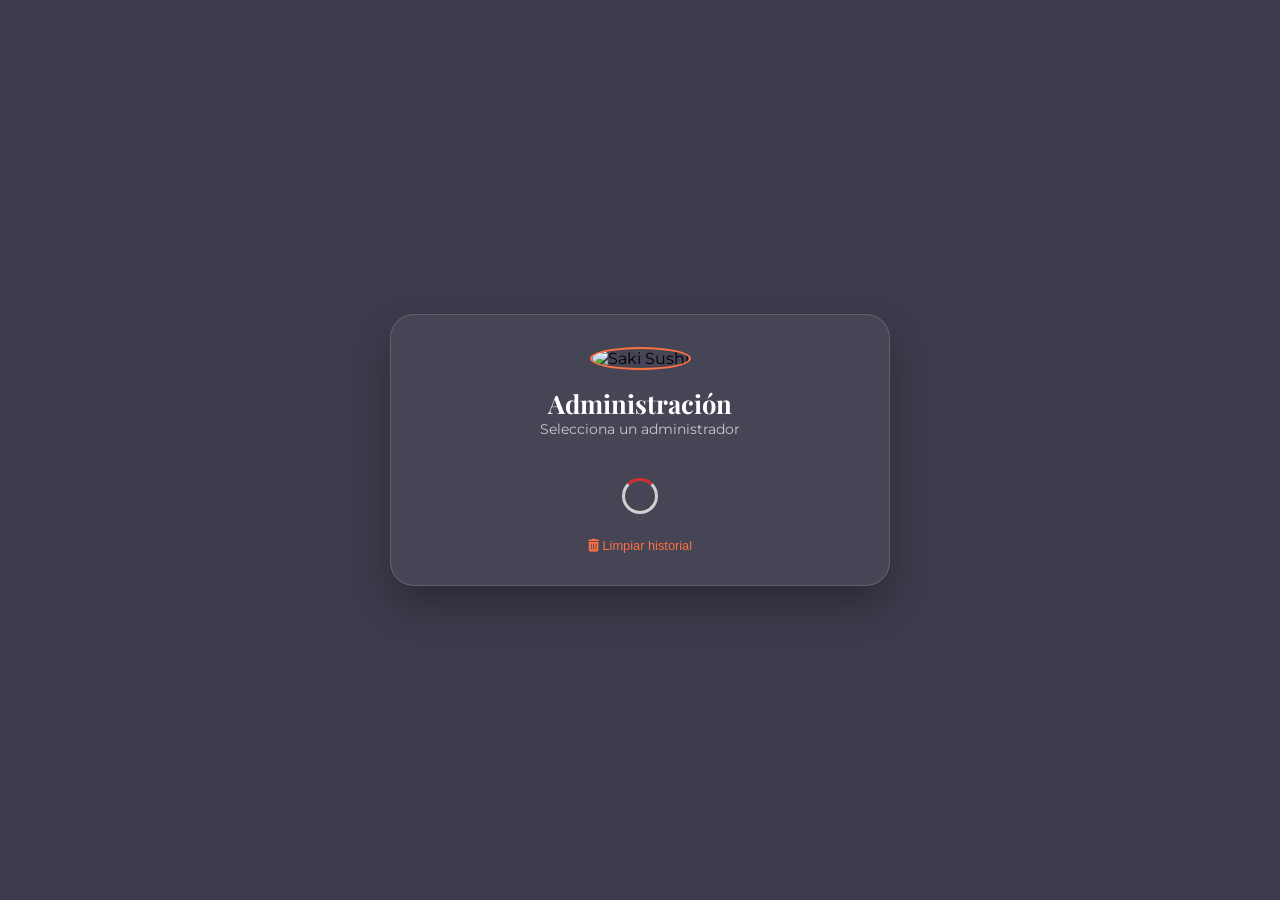
==== commit d0b05bfb: "**Fix Tooltip Size and Overflow for Tasa Difference Card** * **Update admin CSS**: Adjust tooltip fo" ====
--- a/admin/index.html
+++ b/admin/index.html
@@ -243,9 +243,9 @@
                 </div>
                 <div class="dashboard-grid">
                     <div class="dashboard-card" id="diferenciaTasaCard" style="cursor:pointer" onclick="window.mostrarToast('Diferencia acumulada a favor del restaurante por aumento de tasa', 'info')">
-                        <div class="card-title">Acumulado Dif. Tasa Base y Efectiva <span class="tooltip-wrap" style="position:relative; display:inline-flex; cursor:help; margin-left:.3rem" onmouseenter="this.querySelector('.tooltip-text').style.display='block'" onmouseleave="this.querySelector('.tooltip-text').style.display='none'">
+                        <div class="card-title">Acumulado Dif. Tasa Base y Efectiva <span class="tooltip-wrap tooltip-wrap-tasa" style="position:relative; display:inline-flex; cursor:help; margin-left:.3rem" onmouseenter="this.querySelector('.tooltip-text').style.display='block'" onmouseleave="this.querySelector('.tooltip-text').style.display='none'">
                             <span style="display:inline-flex; align-items:center; justify-content:center; width:16px; height:16px; background:var(--text-muted); color:#fff; border-radius:50%; font-size:.65rem; font-weight:700">?</span>
-                            <span class="tooltip-text" style="display:none; position:absolute; bottom:calc(100% + 6px); left:50%; transform:translateX(-50%); background:var(--toast-bg); color:var(--toast-text); padding:.5rem .75rem; border-radius:8px; font-size:.75rem; white-space:normal; width:250px; text-align:center; box-shadow:0 4px 12px rgba(0,0,0,.3); z-index:100; line-height:1.4">
+                            <span class="tooltip-text tooltip-text-tasa" style="display:none; position:absolute; bottom:calc(100% + 6px); left:50%; transform:translateX(-50%); background:var(--toast-bg); color:var(--toast-text); padding:.5rem .75rem; border-radius:8px; font-size:0.75rem; white-space:normal; width:250px; text-align:center; box-shadow:0 4px 12px rgba(0,0,0,.3); z-index:100; line-height:1.4">
                                 Es la ganancia extra generada por la diferencia entre la tasa base y la tasa efectiva aplicada a los pedidos cobrados. Esta diferencia queda a favor del restaurante.
                             </span>
                         </span></div>
@@ -615,15 +615,9 @@
                 <form id="usuarioForm">
                     <div class="form-group">
                         <label>Foto de perfil (opcional)</label>
-                        <div class="usuario-foto-container" style="display:grid;grid-template-columns:1fr 180px;gap:1rem;align-items:start">
-                            <div class="usuario-foto-inputs" style="display:flex;flex-direction:column;gap:.5rem">
-                                <input type="file" id="usuarioFoto" accept="image/*" style="width:100%">
-                                <input type="url" id="usuarioFotoUrl" placeholder="O pega la URL de la imagen" style="width:100%">
-                            </div>
-                            <div class="usuario-preview-wrapper" style="position:relative;width:180px;height:180px;display:none;border-radius:12px;overflow:hidden;box-shadow:0 4px 12px rgba(0,0,0,.15)">
-                                <img id="usuarioPreviewImg" style="width:100%;height:100%;object-fit:cover;cursor:pointer" onclick="window.toggleExpandirImagenUsuario()">
-                                <button type="button" id="usuarioFotoRemoveBtn" class="preview-remove-btn" style="position:absolute;top:8px;right:8px;background:rgba(211,47,47,.9);color:#fff;border:none;border-radius:50%;width:28px;height:28px;display:flex;align-items:center;justify-content:center;cursor:pointer;font-size:.85rem;z-index:10;opacity:0.9;transition:all 0.2s;text-shadow:0 1px 3px rgba(0,0,0,0.5)" title="Eliminar imagen">✕</button>
-                            </div>
+                        <div style="display:flex;gap:.75rem;align-items:flex-start">
+                            <div style="flex:1"><input type="file" id="usuarioFoto" accept="image/*" style="margin-bottom:.3rem"><input type="url" id="usuarioFotoUrl" placeholder="O pega la URL de la imagen" style="width:100%"></div>
+                            <div id="usuarioFotoPreview" class="image-preview" style="display:none;width:70px;height:70px;flex-shrink:0;position:relative"><img id="usuarioPreviewImg" style="width:100%;height:100%;object-fit:cover;border-radius:8px;cursor:pointer" onclick="window.toggleExpandirImagenUsuario()"><button type="button" id="usuarioFotoRemoveBtn" style="position:absolute;top:-8px;right:-8px;background:var(--danger);color:#fff;border:none;border-radius:50%;width:22px;height:22px;display:flex;align-items:center;justify-content:center;cursor:pointer;font-size:.7rem">✕</button></div>
                         </div>
                     </div>
                     <div class="form-group"><label>Nombre completo *</label><input type="text" id="usuarioNombre" required placeholder="Ej: María González"></div>
--- a/admin/css/admin.css
+++ b/admin/css/admin.css
@@ -1084,6 +1084,17 @@
 .card-value { font-size: 1.6rem; font-weight: 700; color: var(--text-dark); }
 .card-value.accent { color: var(--primary); }
 
+/* Tooltip styles for tasa card - allow overflow and constrain within aspect ratios */
+.tooltip-wrap-tasa { position: relative; }
+.tooltip-text-tasa {
+    font-size: 0.75rem !important;
+    width: 250px !important;
+    /* Constrain horizontal dimensions to prevent exceeding 16:9 and 9:16 aspect ratios */
+    max-width: min(90vw, calc(90vh * 16 / 9)) !important;
+    /* Allow tooltip bubble to overflow the card */
+    overflow: visible !important;
+}
+
 /* Buttons */
 .btn-primary {
     display: inline-flex; align-items: center; gap: .4rem;
@@ -1872,6 +1883,8 @@
     position: relative;
     overflow: hidden;
 }
+/* Allow tooltip to overflow for diferenciaTasaCard */
+#diferenciaTasaCard { overflow: visible; }
 .dashboard-card::after {
     content: '';
     position: absolute;
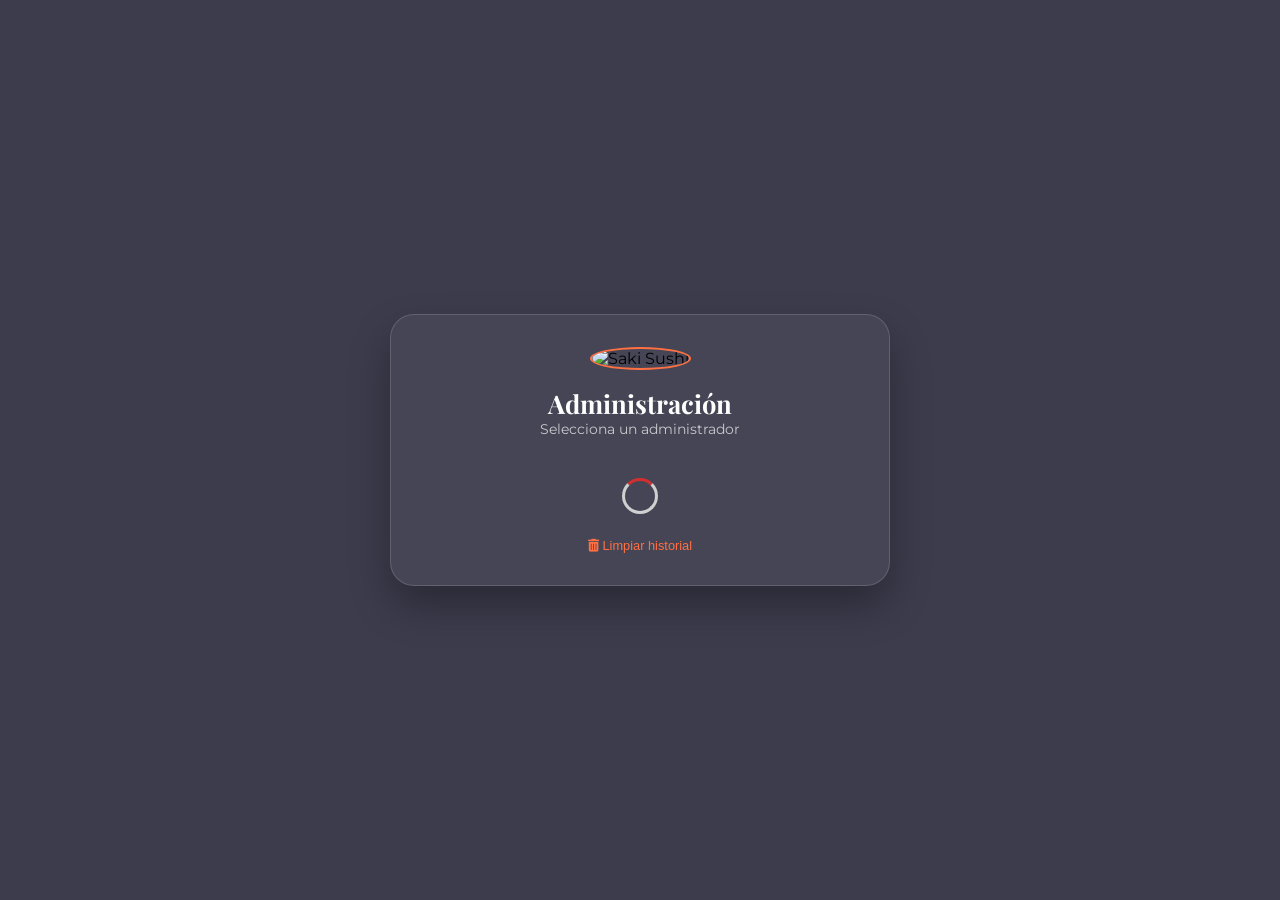
==== commit af38298f: "Remove admin configuration tab and related functionality Key features implemented: - Removed 'Config" ====
--- a/admin/index.html
+++ b/admin/index.html
@@ -171,7 +171,6 @@
                 <div class="tab" data-tab="usuarios">Usuarios</div>
                 <div class="tab" data-tab="deliverys">Deliverys</div>
                 <div class="tab" data-tab="mesoneros">Mesoneros</div>
-                <div class="tab" data-tab="configuracion">Configuración</div>
                 <div class="tab" data-tab="qr">Códigos QR</div>
                 <div class="tab" data-tab="reportes">Reportes</div>
             </div>
@@ -430,28 +429,6 @@
                             <thead><tr><th>Hora</th><th>Mesonero</th><th>Mesa</th><th>Método</th><th>Monto</th><th>Registrado por</th></tr></thead>
                             <tbody id="propinasTableBody"></tbody>
                         </table>
-                    </div>
-                </div>
-            </div>
-
-            <!-- CONFIGURACIÓN -->
-            <div class="tab-pane" id="configuracionPane">
-                <div class="pane-header">
-                    <h2 class="section-title"><i class="fas fa-cog"></i> Configuración</h2>
-                </div>
-                <div class="config-grid">
-                    <div class="config-section">
-                        <h3><i class="fas fa-lock" style="color:var(--primary);margin-right:.4rem"></i>Cambiar Contraseña</h3>
-                        <div class="form-group"><label>Contraseña Actual</label><input type="password" id="currentPassword" placeholder="Ingresa tu contraseña actual"></div>
-                        <div class="form-group"><label>Nueva Contraseña</label><input type="password" id="newPassword" placeholder="Mínimo 4 caracteres"></div>
-                        <div class="form-group"><label>Confirmar Nueva Contraseña</label><input type="password" id="confirmPassword" placeholder="Repite la nueva contraseña"></div>
-                        <div id="passwordChangeError" style="display:none; color:var(--danger); font-size:.8rem; margin-top:.5rem; text-align:center"><i class="fas fa-exclamation-circle"></i> Error al cambiar la contraseña</div>
-                        <button class="btn-primary" onclick="window.cambiarPassword()" style="margin-top:.5rem"><i class="fas fa-save"></i> Guardar contraseña</button>
-                    </div>
-                    <div class="config-section">
-                        <h3><i class="fas fa-envelope" style="color:var(--info);margin-right:.4rem"></i>Correo de Recuperación</h3>
-                        <div class="form-group"><label>Correo Electrónico</label><input type="email" id="recoveryEmail" value="admin@sakisushi.com"></div>
-                        <button class="btn-primary" onclick="window.guardarRecoveryEmail()"><i class="fas fa-save"></i> Guardar correo</button>
                     </div>
                 </div>
             </div>
--- a/admin/css/admin.css
+++ b/admin/css/admin.css
@@ -1814,8 +1814,6 @@
 .loading { display: flex; align-items: center; justify-content: center; padding: 3rem; }
 
 /* Configuración */
-.config-section { background: var(--card-bg); border-radius: var(--radius); padding: 1.5rem; box-shadow: var(--shadow-sm); margin-bottom: 1.5rem; border: 1px solid var(--border); }
-.config-section h3 { font-size: 1rem; font-weight: 700; color: var(--text-dark); margin-bottom: 1.2rem; padding-bottom: .6rem; border-bottom: 1px solid var(--border); }
 
 /* Dashboard lower grid */
 .dashboard-lower-grid {
@@ -2105,29 +2103,6 @@
 }
 .qr-card-actions { display: flex; gap: .4rem; margin-top: .25rem; }
 
-/* Config pane */
-.config-section {
-    background: var(--card-bg);
-    border-radius: 14px;
-    padding: 1.5rem;
-    box-shadow: var(--shadow-sm);
-    border: 1px solid var(--border);
-    border-top: 3px solid var(--secondary);
-    max-width: 480px;
-    margin-bottom: 1.25rem;
-}
-.config-section h3 {
-    font-family: 'Montserrat', sans-serif;
-    font-size: .78rem;
-    font-weight: 700;
-    text-transform: uppercase;
-    letter-spacing: 1px;
-    color: var(--text-muted);
-    margin-bottom: 1rem;
-    padding-bottom: .6rem;
-    border-bottom: 1px solid var(--border);
-}
-
 /* Buttons refinement */
 .btn-sm {
     display: inline-flex; align-items: center; gap: .3rem;
@@ -2224,7 +2199,6 @@
     /* Mesoneros y deliverys: 1 columna en tablet/móvil */
     .mesoneros-grid,
     .delivery-grid { grid-template-columns: 1fr; }
-    .config-section { max-width: 100%; }
     .reportes-filters { flex-direction: column; }
 }
 @media (max-width: 480px) {
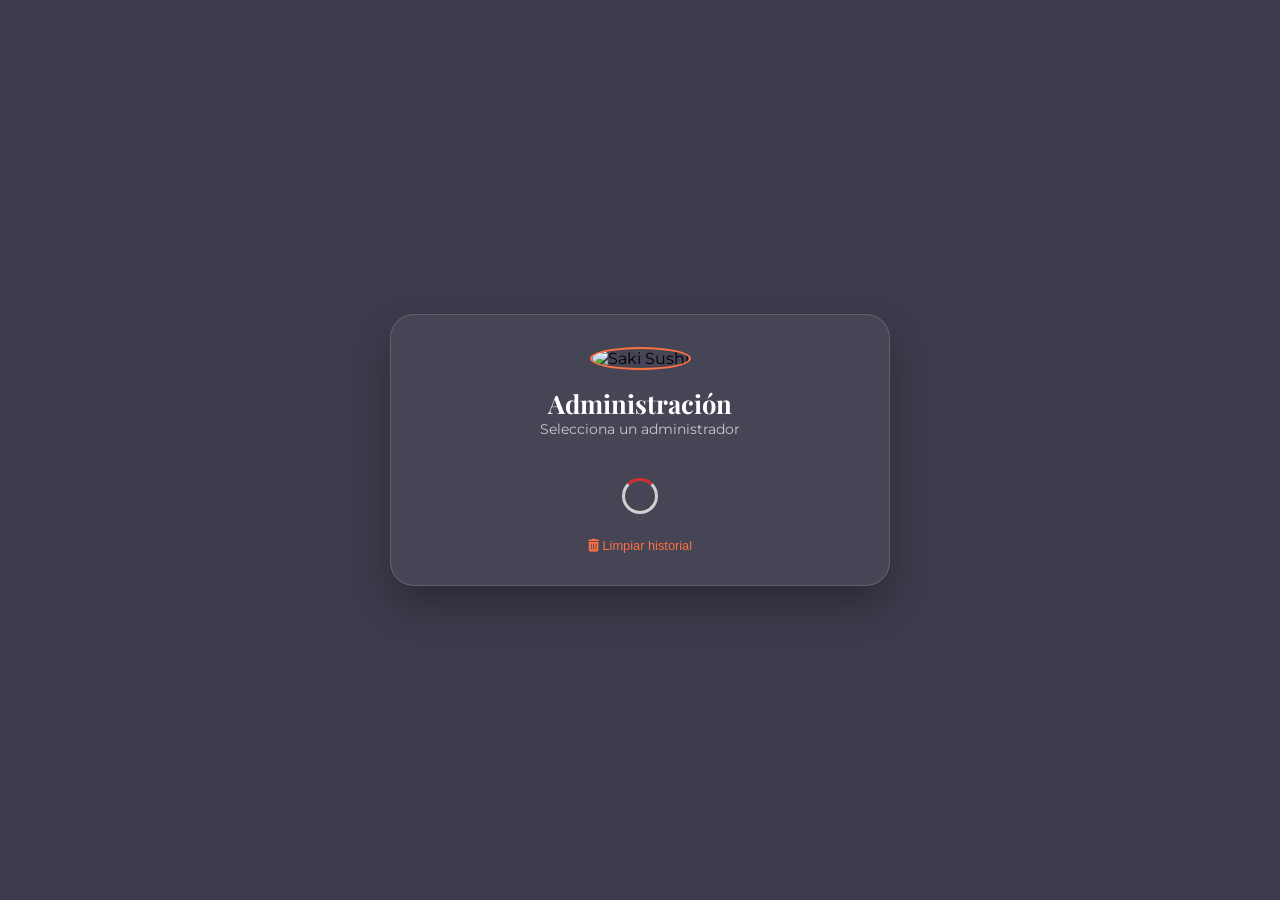
==== commit 349d87f2: "**Add password recovery flow and UI updates** * **New files:** Added `nueva-password.html` for setti" ====
--- a/admin/index.html
+++ b/admin/index.html
@@ -70,7 +70,7 @@
                         <input type="password" id="adminPassword" placeholder="Contraseña de Administrador" required autocomplete="current-password">
                         <button type="submit">Ingresar</button>
                     </form>
-                    <div class="recovery-link"><a href="#" id="recoveryLink">¿Olvidaste la contraseña?</a></div>
+                    <div class="recovery-link"><a href="../recuperar-password.html" id="recoveryLink">¿Olvidaste la contraseña?</a></div>
                 </div>
             </div>
         </div>
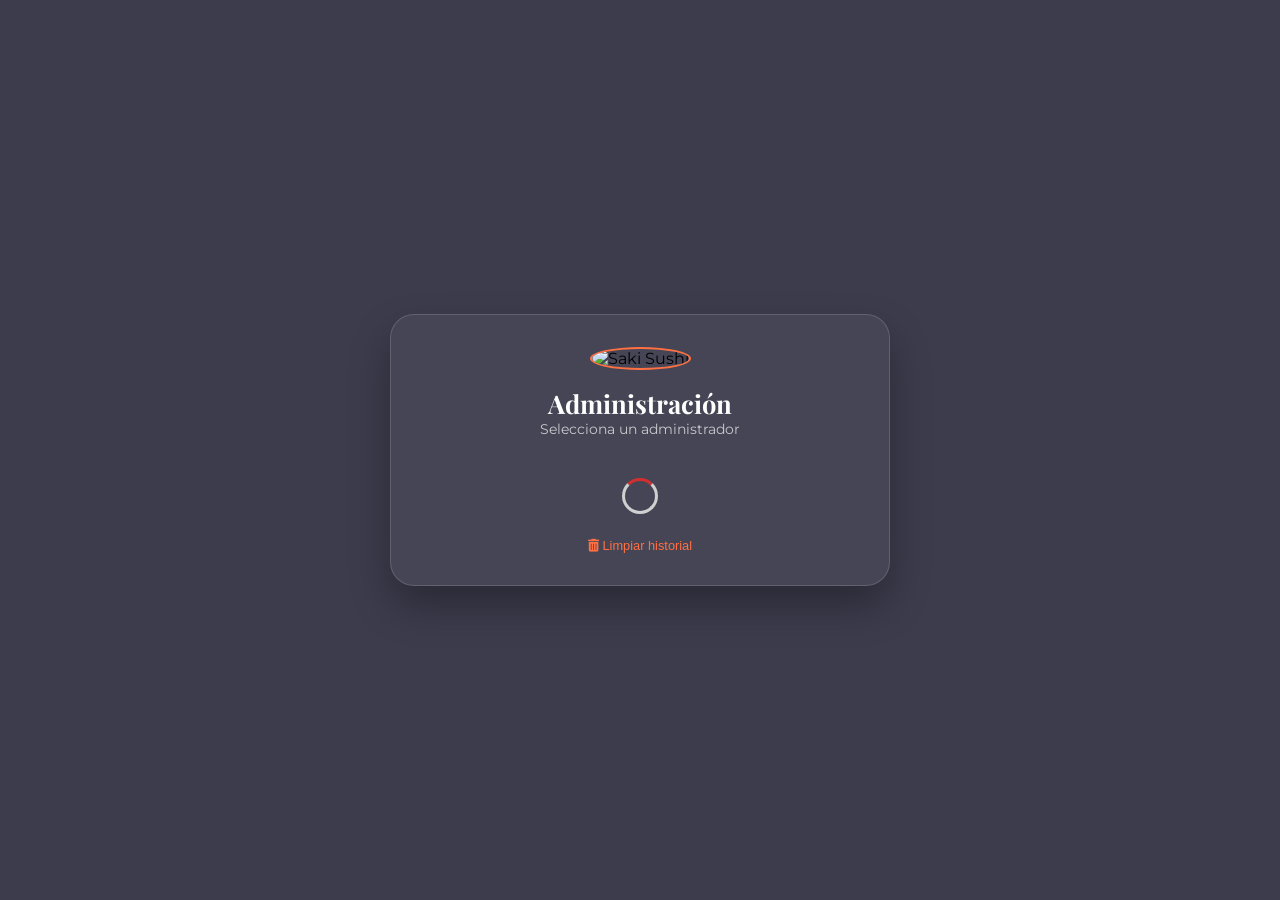
==== commit f83aac44: "update branch" ====
--- a/admin/index.html
+++ b/admin/index.html
@@ -599,6 +599,7 @@
                     </div>
                     <div class="form-group"><label>Nombre completo *</label><input type="text" id="usuarioNombre" required placeholder="Ej: María González"></div>
                     <div style="display:flex;gap:.75rem"><div class="form-group" style="flex:1"><label>Nombre de usuario *</label><input type="text" id="usuarioUsername" required placeholder="Ej: cajero3"></div><div class="form-group" style="flex:1"><label>Rol</label><select id="usuarioRol"><option value="cajero">Cajero</option><option value="admin">Administrador</option></select></div></div>
+                    <div class="form-group"><label>Correo de recuperación *</label><input type="email" id="usuarioEmailRecuperacion" required placeholder="ej: admin@sakisushi.com" title="Este correo se usará para recuperar la contraseña. Puede ser compartido entre varios usuarios (recomendado: correo del administrador principal)."></div>
                     <div class="form-group"><label>Contraseña</label><input type="text" id="usuarioPassword" placeholder="Déjalo vacío para no cambiar" autocomplete="off"></div>
                     <div class="form-group"><label>Estado</label><select id="usuarioActivo"><option value="true">Activo</option><option value="false">Inactivo</option></select></div>
                 </form>
